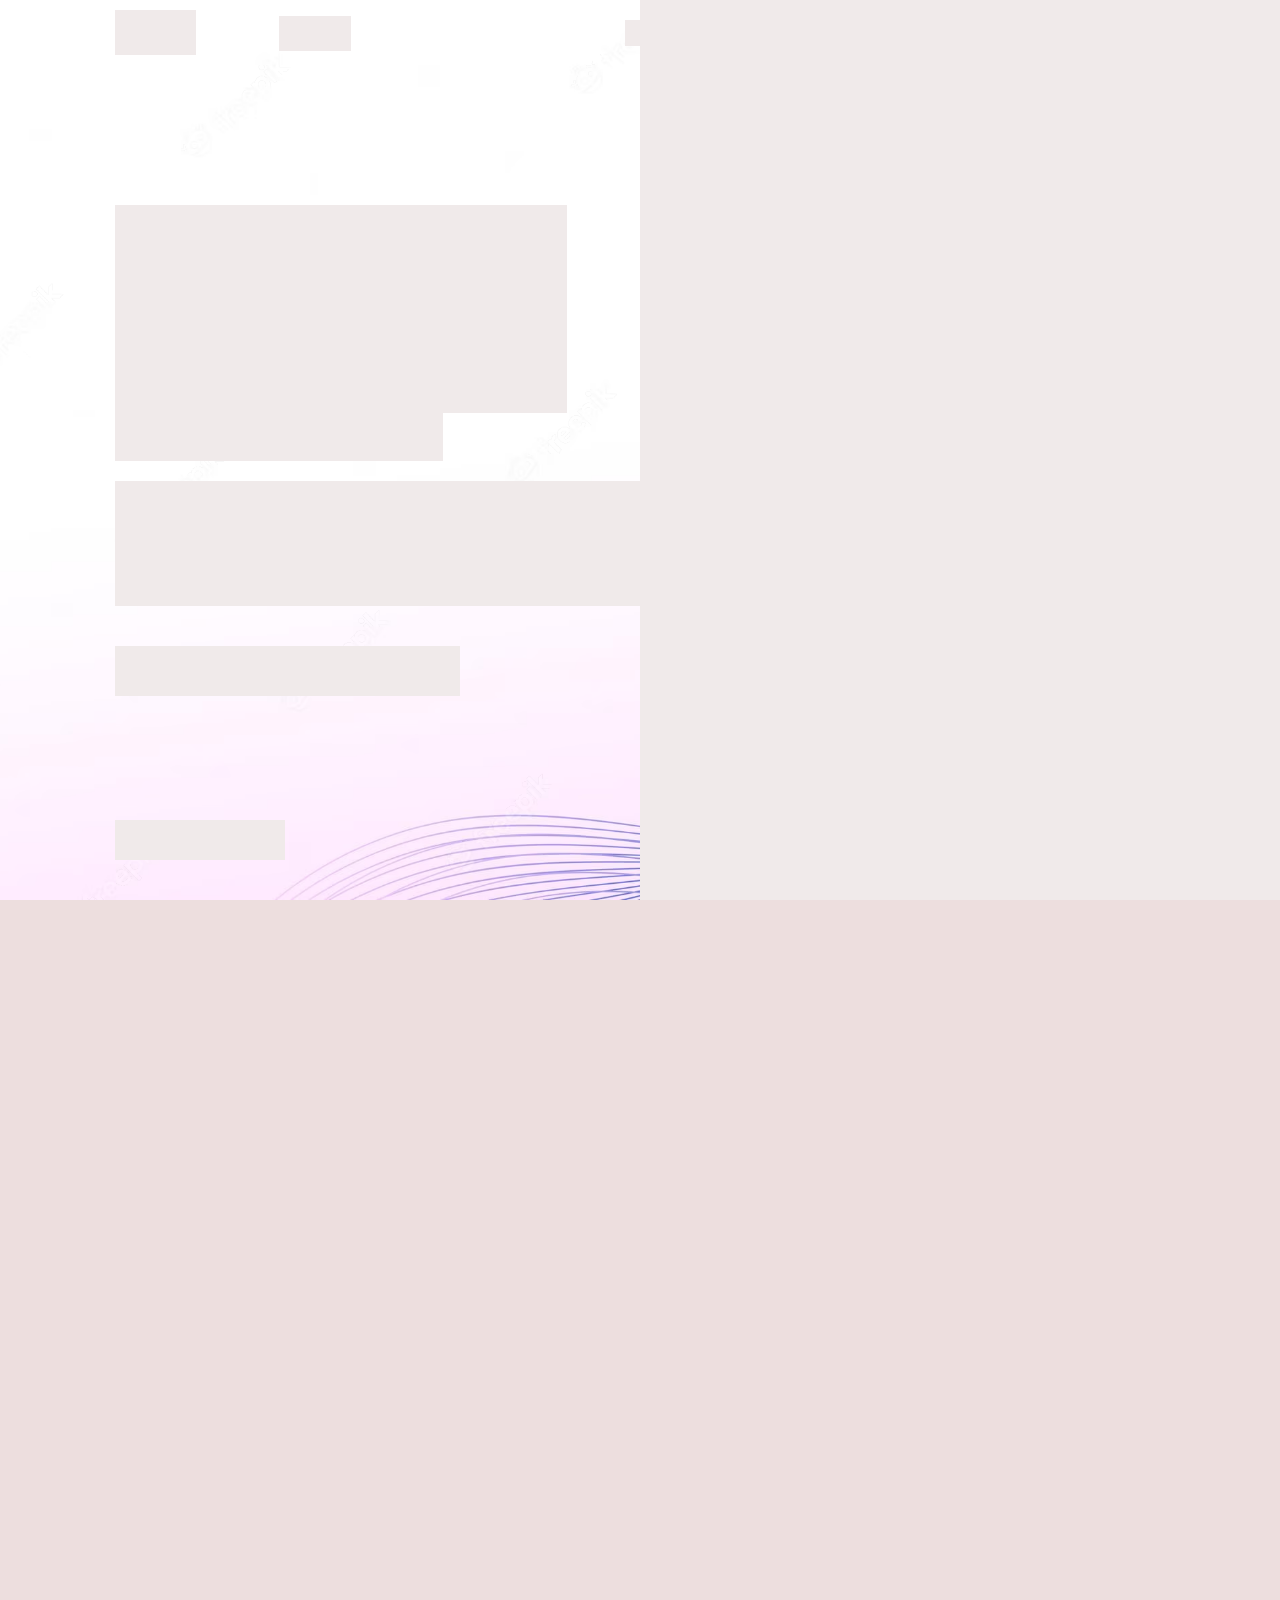
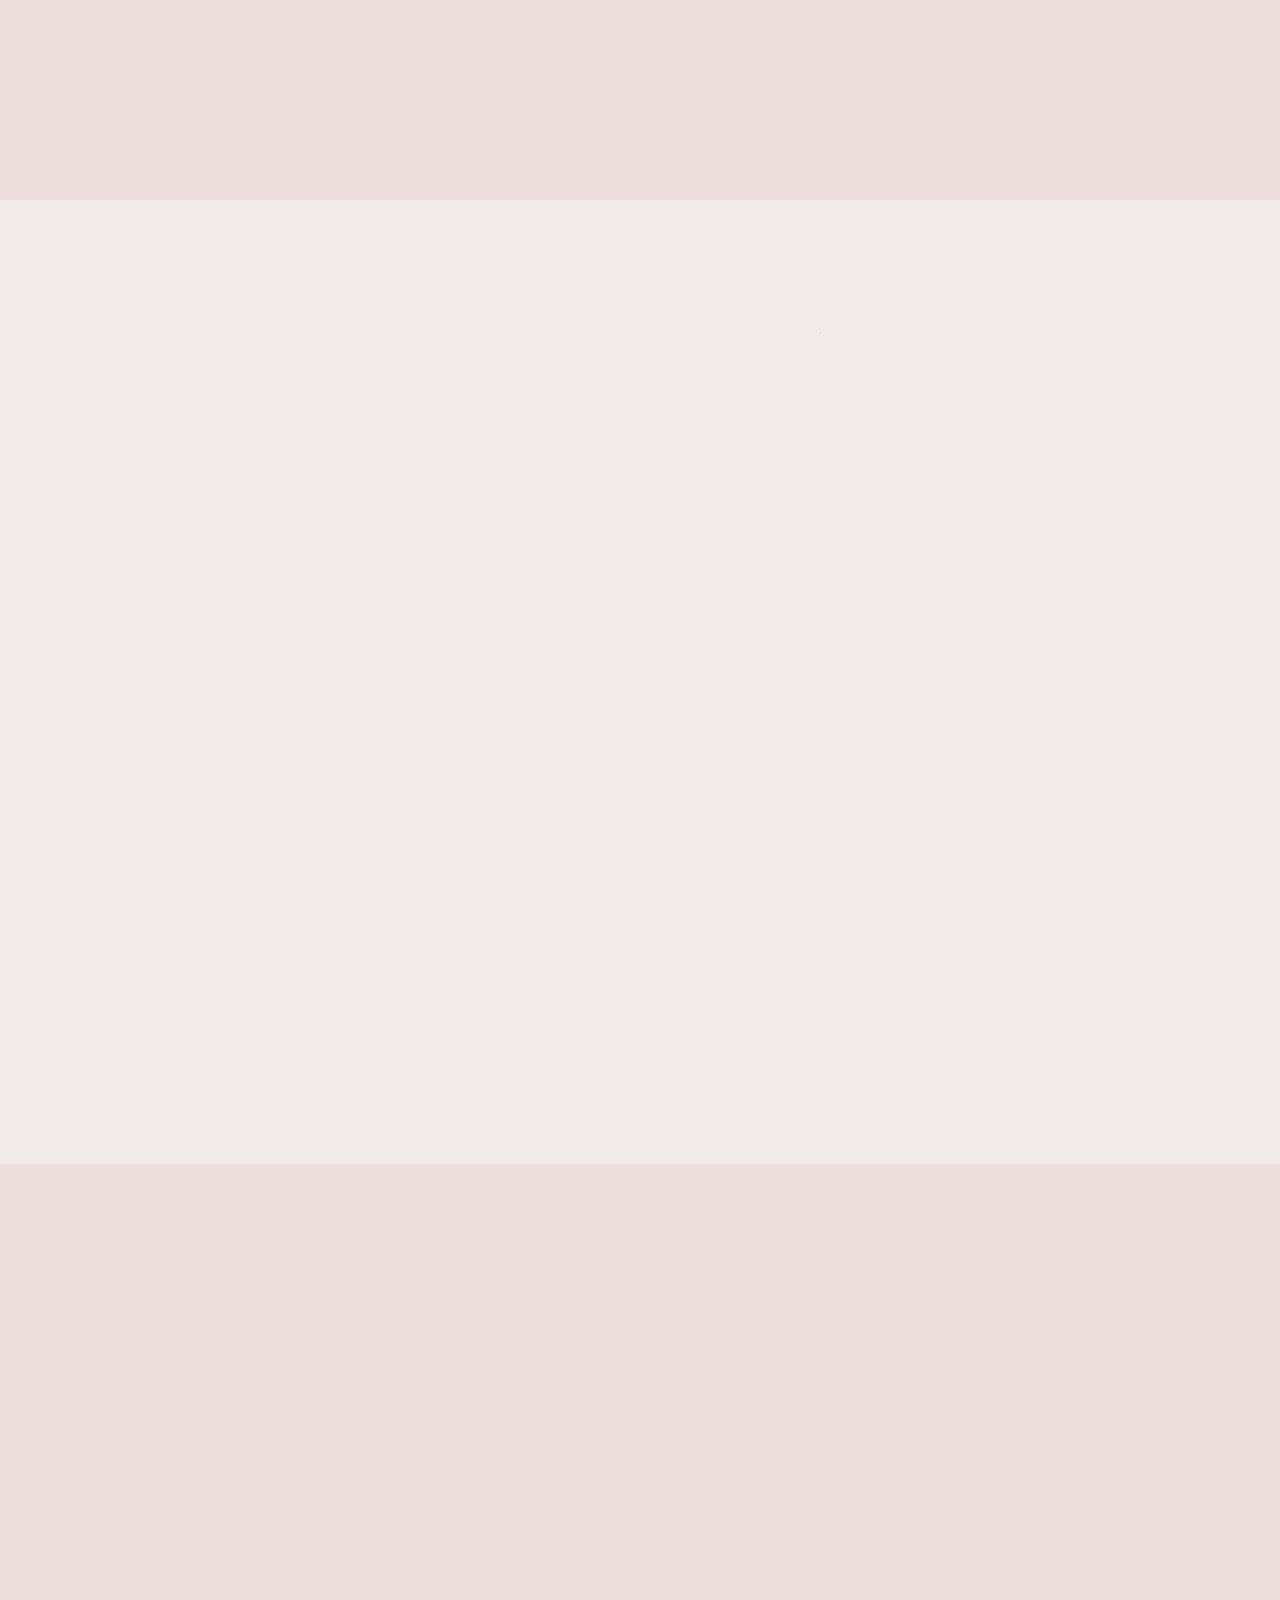
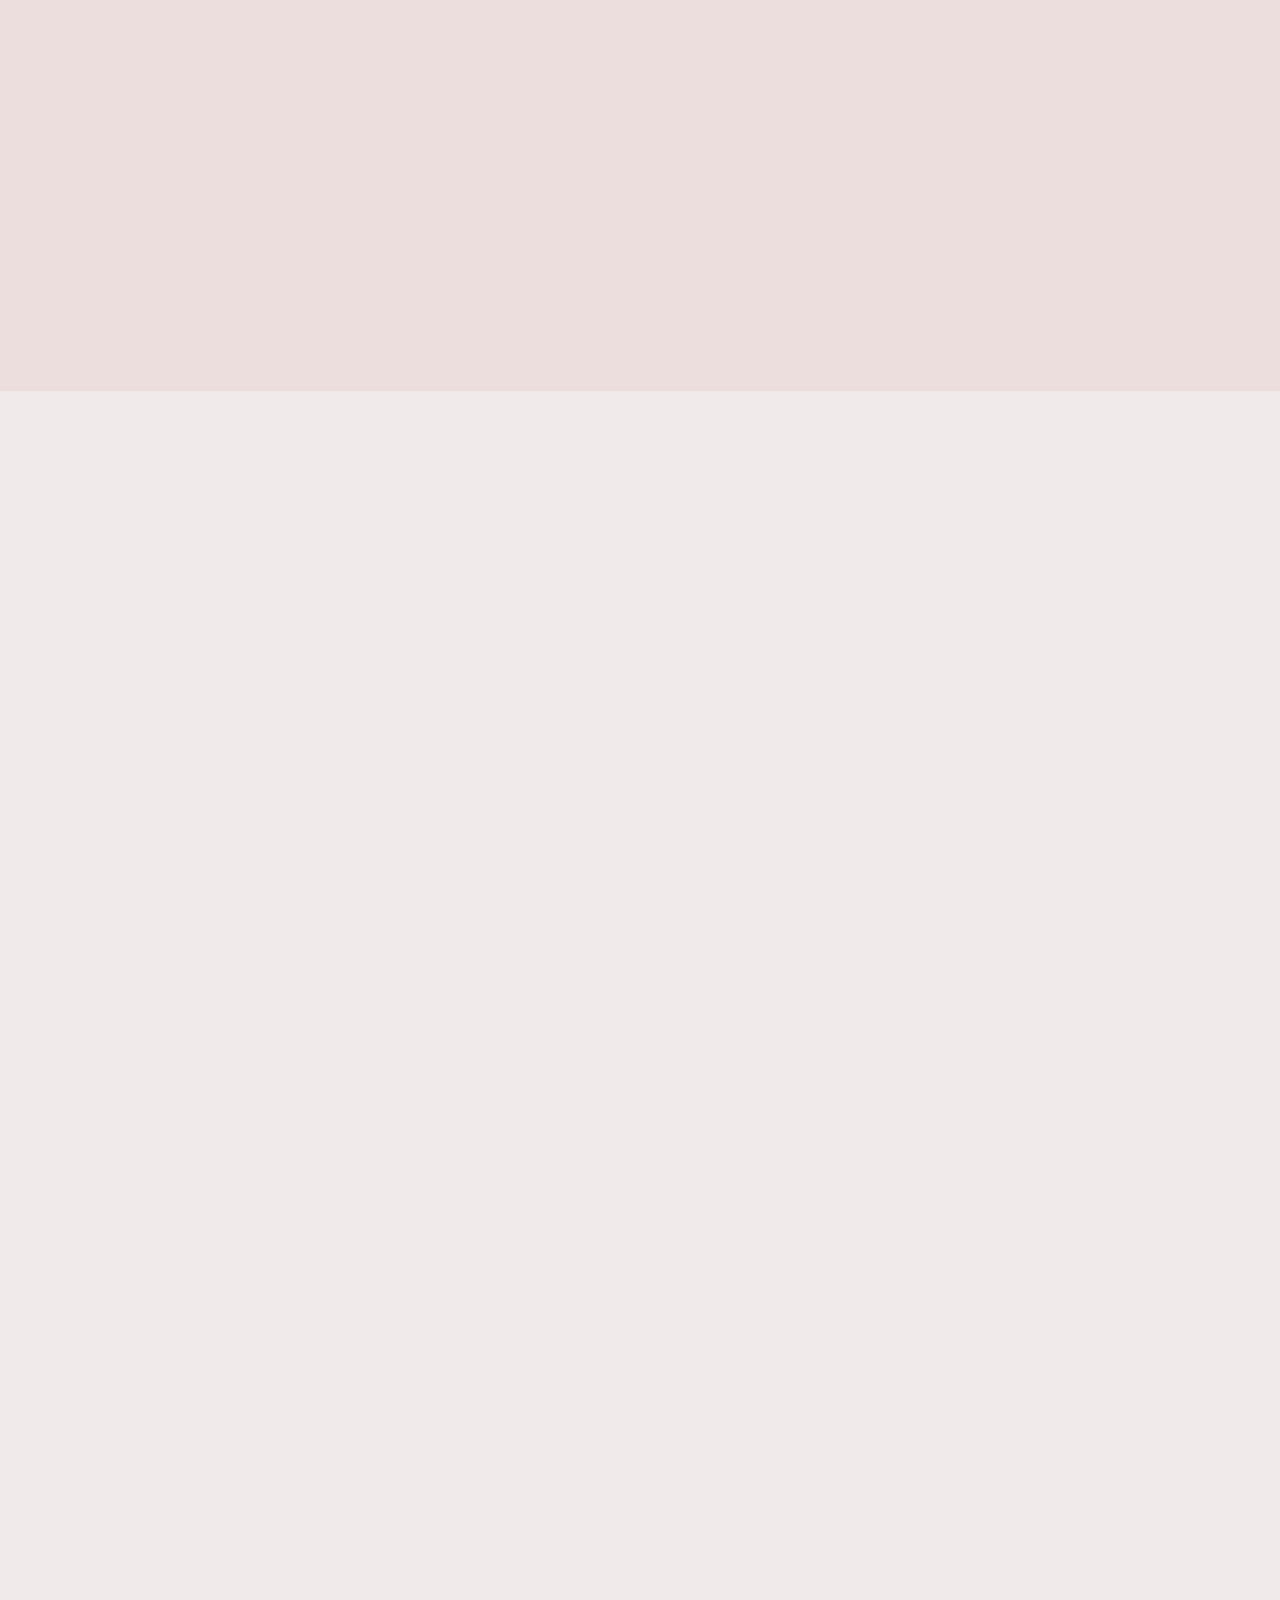
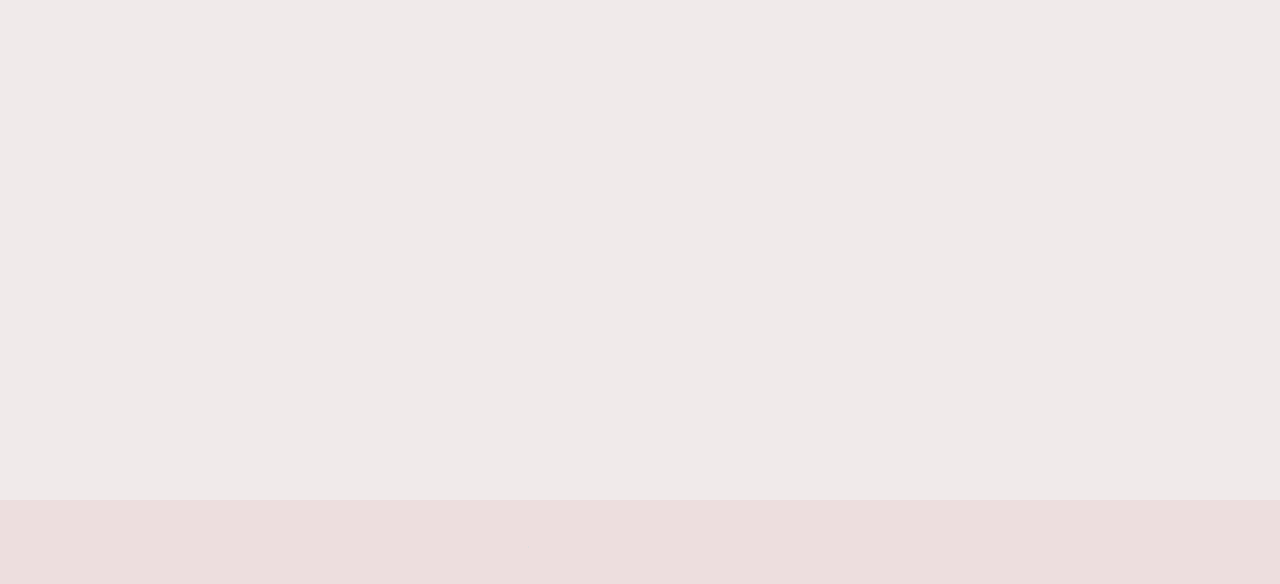
==== index.html @ b1af8d08 "index.html" ====
<!DOCTYPE html>
<html lang="en">
  <head>
    <meta charset="UTF-8" />
    <meta http-equiv="X-UA-Compatible" content="IE=edge" />
    <meta name="viewport" content="width=device-width, initial-scale=1.0" />
    <title>IBRAHIM ALI</title>
    <link rel="stylesheet" href="style.css" class="stylesheet-1" />
    <link rel="stylesheet" href="slides.css" />
    <link rel="stylesheet" href="projects.css" />
    
    <link rel="icon" type="png" href="logo-2.png"/>
    <!--Box icons-->
    <link
      href="https://unpkg.com/boxicons@2.1.4/css/boxicons.min.css"
      rel="stylesheet"
    />
  </head>
  
  <body>
    <!-- header design-->
    <header class="header">
      <a href="https://buy.stripe.com/5kAaGK6sV4pjaUo001" class="logo">
        <button class="logo-btn">Donate <i class="bx bx-smile"></i></button>

        <span class="animate" style="--i: 1"></span>
      </a>

      <div class="theme-toggle-1">
        <div class="theme-toggle">
          <div class="theme-icon" onclick="theme()">
            <i class="bx bx-sun"></i>
          </div>
          <div class="theme-icon" onclick="theme()">
            <i class="bx bx-moon"></i>
          </div>
          <span class="theme-before"></span>
          <span class="animate" style="--i: 2"></span>
        </div>
      </div>

      <div class="bx bx-menu" id="menu-icon">
        <span class="animate" style="--i: 3"></span>
      </div>

      <nav class="navbar">
        <a href="#home" class="active">Home</a>
        <a href="#about">About</a>
        <a href="#education">Bio</a>
        <a href="#skills">skills</a>
        <a href="#projects">Projects</a>
        <a href="#contact">Contact</a>

        <span class="active-nav"></span>
        <span class="animate" style="--i: 3"></span>
      </nav>
    </header>

    <!--Home section design-->

    <section class="home show-animate" id="home">
      <div class="home-content">
        <h1>
          Hi,I'm<br /><span>Ibrahim Ali</span>
          <span class="animate" style="--i: 2"></span>
        </h1>
        <div class="text-animate">
          <h3>Frontend Developer</h3>
          <span class="animate" style="--i: 3"></span>
        </div>
        <p>
          I'm a frontend software developer with experience in HTML, CSS and
          JavaScript. I'm a quick learner and collaborate closely with clients
          to create efficient, scalable, and user-friendly solutions that solve
          real-world problems.<br />Let's work together to bring your website
          ideas to life!
          <span class="animate" style="--i: 4"></span>
        </p>

        <div class="btn-box">
          <a href="#" class="btn"
            >My Resume</a
          >
          <a href="https://api.whatsapp.com/send?phone=251923609616" class="btn"
            >Let's Talk</a
          >
          <span class="animate" style="--i: 5"></span>
        </div>
      </div>
      <div class="home-sci">
        <a href="https://www.facebook.com/IbrahimInnovations"
          ><i class="bx bxl-facebook"></i
        ></a>
        <a href="https://www.linkedin.com/in/ibrahim-ali-925a35223"
          ><i class="bx bxl-linkedin"></i
        ></a>
        <a href="https://www.instagram.com/ibrahiminnovations"
          ><i class="bx bxl-instagram"></i
        ></a>
        <span class="animate" style="--i: 6"></span>
      </div>

      <div class="home-imgHover"></div>
      <span class="animate home-img" style="--i: 3"></span>
      <span class="opacity-sp"></span>
    </section>

    <!--about section design-->
    <section class="about" id="about">
      <h2 class="heading">
        About <span>Me.</span>
        <span class="animate scroll" style="--i: 1"></span>
      </h2>
      <div class="about-img">
        <img src="Profile-1.png" alt="" />
        <span class="circle-spin"></span>
        <span class="animate scroll" style="--i: 2"></span>
      </div>
      <div class="about-content">
        <h3 class="">
          Drone Developer!<span class="animate scroll" style="--i: 3"></span>
        </h3>

        <p>
          In addition to developing fully responsive modern websites, I'm also a
          drone developer and innovator. I have completed 28 innovations
          including RF water
          <!-- <span class="about-hid-text" style="visibility: hidden"
            >and soap</span
          > -->
          and soap dispenser sensor and developed five different types of
          autonomous drones: a V-shape, a quadcopter, a hexacopter, and a<!-- <span
            class="about-hid-text"
            style="visibility: hidden"
            >and soap</span
          > -->
          solar-powered VTOL hybrid drone.
          <span class="animate scroll" style="--i: 5"></span>
        </p>
        
        <div class="btn-box btns">
          <a href="https://t.me/IBRAHIM_ALIY" class="btn">Read More</a>
          <span class="animate scroll" style="--i: 7"></span>
        </div>
      </div>
    </section>

    <!--education section design-->
    <section class="education" id="education">
      <h2 class="heading">
        My <span>Journey</span
        ><span class="animate scroll" style="--i: 1"></span>
      </h2>

      <div class="education-row">
        <div class="education-column">
          <h3 class="title">
            Education<span class="animate scroll" style="--i: 2"></span>
          </h3>
          <div class="education-box">
            <div class="education-content">
              <div class="content">
                <div class="year">
                  <i class="bx bxs-calendar"></i> 2012 - 2016
                </div>
                <h3>Primary School - Geez Academy</h3>
                <p>
                  3rd place winner of the sub-city innovation competition at
                  Geez Academy.<span style="visibility: hidden"
                    >I took a Mobile and Computer maintenance course and course
                    and
                  </span>
                </p>
              </div>
            </div>

            <div class="education-content">
              <div class="content">
                <div class="year">
                  <i class="bx bxs-calendar"></i> 2016 - 2020
                </div>
                <h3>Secondary School - Millennium</h3>
                <p>
                  2nd place winner in an educational competition that included
                  participants from all sections in grade 10 in 2018.<span
                    style="visibility: hidden"
                  >
                    I took a Mobile and Computer maintenance course and
                    maintenance</span
                  >
                </p>
              </div>
            </div>

            <div class="education-content">
              <div class="content">
                <div class="year">
                  <i class="bx bxs-calendar"></i> 2022 - Present
                </div>
                <h3>Bachelor's Degree - Samsun University</h3>
                <p>
                  Currently, I am pursuing a degree in Software Engineering at
                  SAMSUN University in Turkey.<span style="visibility: hidden">
                    I took a Mobile and Computer maintenance course and
                    maintenance course and
                  </span>
                </p>
              </div>
            </div>
            <span class="animate scroll" style="--i: 3"></span>
          </div>
        </div>

        <div class="education-column">
          <h3 class="title">
            Experience<span class="animate scroll" style="--i: 5"></span>
          </h3>
          <div class="education-box">
            <div class="education-content">
              <div class="content">
                <div class="year">
                  <i class="bx bxs-calendar"></i> 2017 - 2018
                </div>
                <h3>Maintenance - Satcom</h3>
                <p>
                  I took a Mobile and Computer maintenance course and
                  successfully passed the COC exam in Addis Ababa, Ethiopia, in
                  2019.
                </p>
              </div>
            </div>

            <div class="education-content">
              <div class="content">
                <div class="year">
                  <i class="bx bxs-calendar"></i> 2019 - 2022
                </div>
                <h3>Drone developing & piloting</h3>
                <p>
                  I learned drone development and practiced drone piloting on my
                  own. After iterating the main design more than 7 times and
                  experiencing over 10 crashes, I successfully built my first
                  drone.
                </p>
              </div>
            </div>

            <div class="education-content">
              <div class="content">
                <div class="year">
                  <i class="bx bxs-calendar"></i> 2017 - 2020
                </div>
                <h3>Web Developer - Coding</h3>
                <p>
                  Unlike developing websites solely using WORDPRESS, I possess
                  the skills to develop websites using modern web development
                  programming languages, including the latest CSS.
                </p>
              </div>
            </div>
            <span class="animate scroll" style="--i: 6"></span>
          </div>
        </div>
      </div>
    </section>

    <!--skills section design-->
    <section class="skills" id="skills">
      <div class="number-activator"></div>
      <h2 class="heading">
        My <span>Skills</span
        ><span class="animate scroll" style="--i: 1"></span>
      </h2>

      <div class="skills-row">
        <div class="skils-column">
          <h3 class="title">
            HTML<span class="animate scroll" style="--i: 1.7"></span>
          </h3>

          <div class="skill-box">
            <div class="skills-content">
              <!--Circle design -->
              <!--Circle design -->
              <div class="circle-container">
                <div class="outer-circle">
                  <div class="inner-circle">
                    <div id="number-circle1">98%</div>
                  </div>
                </div>

                <svg xmlns="http://www.w3.org/2000/svg" version="1.1">
                  <defs>
                    <linearGradient id="GradientColor">
                      <stop offset="0%" stop-color="#e91e63" />
                      <stop offset="100%" stop-color="#673ab7" />
                    </linearGradient>
                  </defs>
                  <circle
                    class="circle-1"
                    cx="50%"
                    cy="50%"
                    stroke-linecap="round"
                  />
                </svg>
              </div>
            </div>

            <span class="animate scroll" style="--i: 2"></span>
          </div>
        </div>

        <div class="skils-column">
          <h3 class="title">
            CSS<span class="animate scroll" style="--i: 3.7"></span>
          </h3>
          <div class="skill-box">
            <div class="skills-content">
              <div class="circle-container">
                <div class="outer-circle">
                  <div class="inner-circle">
                    <div id="number-circle2">93%</div>
                  </div>
                </div>

                <svg xmlns="http://www.w3.org/2000/svg" version="1.1">
                  <defs>
                    <linearGradient id="GradientColor">
                      <stop offset="0%" stop-color="#e91e63" />
                      <stop offset="100%" stop-color="#673ab7" />
                    </linearGradient>
                  </defs>
                  <circle
                    class="circle-2"
                    cx="50%"
                    cy="50%"
                    stroke-linecap="round"
                  />
                </svg>
              </div>
            </div>

            <span class="animate scroll" style="--i: 4"></span>
          </div>
        </div>

        <div class="skils-column">
          <h3 class="title">
            JavaScript<span class="animate scroll" style="--i: 5.7"></span>
          </h3>
          <div class="skill-box">
            <div class="skills-content">
              <div class="circle-container">
                <div class="outer-circle">
                  <div class="inner-circle">
                    <div id="number-circle3">91%</div>
                  </div>
                </div>

                <svg xmlns="http://www.w3.org/2000/svg" version="1.1">
                  <defs>
                    <linearGradient id="GradientColor">
                      <stop offset="0%" stop-color="#e91e63" />
                      <stop offset="100%" stop-color="#673ab7" />
                    </linearGradient>
                  </defs>
                  <circle
                    class="circle-3"
                    cx="50%"
                    cy="50%"
                    stroke-linecap="round"
                  />
                </svg>
              </div>
            </div>

            <span class="animate scroll" style="--i: 6"></span>
          </div>
        </div>
      </div>

      <h2 class="testimonials">
        Testimonials<span class="animate scroll" style="--i: 7"></span>
      </h2>

      <div class="testim-container">
        <div class="testim-slides">
          <div class="slider">
            <div class="slider-element">
              <img src="seifu.jpeg" />
              <div>
                <h2>Seifu Fantahun</h2>
                <p>
                  I hope that you will achieve great success in the future and
                  we will meet again.
                </p>
              </div>
              <span class="animate scroll" style="--i: 8"></span>
            </div>

            <div class="slider-element">
              <img src="ustaz.jpg" />
              <div>
                <h2>Ustaz Bedru</h2>
                <p>Stay strong. You can contact me whenever you want.</p>
              </div>
              <span class="animate scroll" style="--i: 9"></span>
            </div>

            <div class="slider-element">
              <img src="faruq.jpeg" />
              <div>
                <h2>Faruq Mubarek</h2>
                <p>
                  I know you will not stop untill you see "Made in Ethiopia" on
                  a man carring drones.
                </p>
              </div>
              <span class="animate scroll" style="--i: 10"></span>
            </div>
          </div>
        </div>
      </div>
    </section>

    <!--Projects Section-->
    <section class="projects" id="projects">
      <div class="projects-container">
        <h2 class="heading">
          My <span>Projects</span
          ><span class="animate scroll" style="--i: 1"></span>
        </h2>

        <div class="tilts-container">
          <div class="work-card-div">
            <div class="work-card" data-tilt>
              <a href="https://t.me/IBRAHIM_ALIY" class="telegram"
                ><i class="bx bxl-telegram"></i
              ></a>
              <h1>V-Shape Drone</h1>
              <p>
                My initial drone was a V-shaped model, capable of collecting and
                storing corona virus samples in a coded format. It can measure
                temperatures of individuals up to one kilometer away and can
                store twenty samples at a time.The 2nd drone was...
                <a href="https://fb.watch/kx_Jqh6xqC/"
                  >See&nbsp;the&nbsp;video</a
                >
              </p>
              <img src="project-1.jpg" />
            </div>
            <span class="animate scroll" style="--i: 2"></span>
          </div>

          <div class="work-card-div">
            <div class="work-card" data-tilt>
              <a href="https://t.me/IBRAHIM_ALIY" class="telegram"
                ><i class="bx bxl-telegram"></i
              ></a>
              <h1>The 3rd drone</h1>
              <p>
                The 3rd drone I created is an Agricultural Drone equipped with
                numerous modern features. It utilize use Google Maps and
                autonomously complete assigned tasks at designated locations and
                returns to its takeoff point on its own. When there was a swarm
                of locusts in our country, I contributed...
                <a href="https://fb.watch/kx_MVcKKcO/"
                  >See&nbsp;the&nbsp;video</a
                >
              </p>
              <img src="project-2.jpg" />
            </div>
            <span class="animate scroll" style="--i: 3"></span>
          </div>

          <div class="work-card-div">
            <div class="work-card" data-tilt>
              <a href="https://t.me/IBRAHIM_ALIY" class="telegram"
                ><i class="bx bxl-telegram"></i
              ></a>
              <h1>The 5th Drone</h1>
              <p>
                <span>Inn NAME<br /></span>
                This solar-powered VTOL hybrid unmanned drone boasts an advanced
                flight control system, remote control up to 10Km or 22 Km from a
                ground station.Its endurance ranges from 8 to 23 hours,
                utilizing multiple batteries and swapping batteries in mid-air
                to recharge depleted ones with solar power without the need for
                landing. It transmits crucial data including, precise...<!-- Alt and Lat coordinates,live video, battery/fuel consumption and
                remaining capacity. With solar energy integration, the drone
                charges in-flight through flexible collectors on its wings.-->
                <a
                  href="https://m.facebook.com/story.php?story_fbid=pfbid02X5nJyvfYrJtr763Ei3P73SrwGuKvxVYtKTn78rsyDcuZzag7DxNUwEvvnH4Uk5w5l&id=100082742832420&mibextid=Nif5oz"
                  >Read more</a
                >
              </p>
              <img src="project-3.jpg" />
            </div>
            <span class="animate scroll" style="--i: 4"></span>
          </div>
        </div>
      </div>
    </section>

    <!--contact section design-->
    <section class="contact" id="contact">
      <h2 class="heading">
        Contact <span>Me!</span
        ><span class="animate scroll" style="--i: 1"></span>
      </h2>

      <form onsubmit="reciveFromMyWeb(); reset(); return false;" action="#">
        <div class="input-box">
          <div class="input-field input-name">
            <input
              class="full-name"
              type="text"
              placeholder="Full Name"
              required
            />
            <span class="focus"></span>
          </div>

          <div class="input-field">
            <input
              class="email-address"
              type="email"
              placeholder="Email Address"
              required
            />
            <span class="focus"></span>
          </div>

          <span class="animate scroll" style="--i: 3"></span>
        </div>

        <div class="input-box">
          <div class="input-field">
            <input
              class="mobile-number"
              type="number"
              placeholder="Mobile Number"
              required
            />
            <span class="focus"></span>
          </div>

          <div class="input-field">
            <input
              class="email-subject"
              type="text"
              placeholder="Email Subject"
              required
            />
            <span class="focus"></span>
          </div>

          <span class="animate scroll" style="--i: 5"></span>
        </div>

        <div class="textarea-field">
          <textarea
            name=""
            class="users-message"
            cols="30"
            rows="10"
            placeholder="Your Message"
            required
          ></textarea>
          <span class="focus"></span>

          <span class="animate scroll" style="--i: 7"></span>
        </div>

        <div class="btn-box btns">
          <button type="submit" class="btn">Submit</button>

          <span class="animate scroll" style="--i: 6"></span>
        </div>
      </form>

      <div class="pop-up" id="pop-up">
        <a><i class="bx bx-check"></i></a>
        <h2>Thank You!</h2>
        <p>Your message has been successfully submitted. Thanks!</p>
        <button type="button" onclick="closePopup();">OK</button>
      </div>
    </section>

    <!-- footer design-->
    <footer class="footer">
      <div class="footer-text">
        <p>Copyright &copy; 2023 by Ibrahim Ali | All Rights Reserved.</p>

        <span class="animate scroll" style="--i: 1"></span>
      </div>

      <div class="footer-iconTop">
        <a href="#home"><i class="bx bx-up-arrow-alt"></i></a>

        <span class="animate scroll" style="--i: 3"></span>
      </div>
    </footer>
  </body>

  <script src="script.js"></script>

  <script>
    /*    const themeTogg = document.querySelector(".theme-before");
    const opacityTogg = document.querySelector(".opacity-sp");
    let themeMode = localStorage.getItem("Mode");

    if (themeMode === "Light") {
      themeTogg.classList.remove("theme-after");
      document.body.classList.add("light-theme");
      opacityTogg.classList.add("opacity-sp2");
    }

    function theme() {
      themeMode = localStorage.getItem("Mode");

      if (themeMode !== "Light") {
        themeTogg.classList.remove("theme-after");
        document.body.classList.add("light-theme");
        opacityTogg.classList.add("opacity-sp2");
        localStorage.setItem("Mode", "Light");
        // console.log(themeMode);
      } else if (themeMode === "Light") {
        themeTogg.classList.add("theme-after");
        document.body.classList.remove("light-theme");
        opacityTogg.classList.remove("opacity-sp2");
        localStorage.setItem("Mode", null);
        // console.log(themeMode);
      }
      // console.log(themeMode);
    } */
  </script>

  <script type="text/javascript" src="vanilla-tilt.js"></script>
  <script src="https://smtpjs.com/v3/smtp.js"></script>
  <script>
    function reciveFromMyWeb() {
      Email.send({
        Host: "smtp.elasticemail.com",
        Username: "ibro.aliwa1@gmail.com",
        Password: "6D45B7FB2466B51E173E9EA810E81B4ACF0A",
        To: "ibro.aliwa@gmail.com",
        From: "ibrahimwebportifolio@gmail.com",
        Subject: document.querySelector(".email-subject").value,
        Body: `Name:\u00A0\u00A0${
          document.querySelector(".full-name").value
        }<br>
              Email Address:\u00A0\u00A0${
                document.querySelector(".email-address").value
              }<br>
              Mobile Number:\u00A0\u00A0${
                document.querySelector(".mobile-number").value
              }<br><br>
              Message:\u00A0\u00A0${
                document.querySelector(".users-message").value
              }`,
      }).then(/*(message) => alert(message),*/ openPopup());
    }
  </script>
  <script>
    /* Pop UP JS */
    const popUp = document.getElementById("pop-up");

    function openPopup() {
      popUp.classList.add("open-up");
    }
    function closePopup() {
      popUp.classList.remove("open-up");
    }
  </script>
</html>
---- style.css ----
@import url('https://fonts.googleapis.com/css2?family=Poppins:wght@300;400;500;600;700;800&display=swap');

 /* GENERAL */
  * {
    margin: 0;
    padding: 0;
    box-sizing: border-box;
    text-decoration: none;
    border: none;
    outline: none;
    scroll-behavior: smooth;
    font-family: 'Poppins', 'sans-serif';
  }

  /** General theme **/
  :root {
    --main-color: #915eff;
    --gradient1: linear-gradient(90deg, #915eff, darkblue);/*Not in use*/
    --gradient3: linear-gradient(101deg,#00dbde,#fc00ff);/* used by bx buttons */
    --gradient5: linear-gradient(90deg, #1d6eac, #9124c8);/*only by projects*/

    --g-color1: #1d6eac;/*used by bx social icons*/
    --g-color2: #9124c8;/*used by bx social icons*/
    --g-color3: #00dbde;/*used by bx prev webs border*/
    --g-color4: #fc00ff;/*used by bx prev webs border*/
  }
    .light-theme {
    --bg-color: #f0eaea;
    --bg-color-2: #eddede;
    --text-color: #12142c;
    --text-color-2: #2b678f; /** used by bx buttons */
    --gradient2: linear-gradient(#f2e9e9, #f2e9e9); /* projects & buttons background*/
  }

  .dark-theme {
    --bg-color: #000000;
    --bg-color-2-r: #12142c; /* original one */
    --bg-color-2: #1f2452;
    --text-color: #eddede;
    --text-color-2: white; /** used by bx buttons on hover*/
    --gradient2: linear-gradient(#000000, #000000); /* projects & buttons background*/
   }



  html {
    font-size: 62.5%;
    overflow-x: hidden;
    transition: 0.15s;
  }

  body {
    background: var(--bg-color);
    color: var(--text-color);
  }

  section {
    min-height: 100vh;
    padding: 10rem 9% 2rem;
  }

  /* <!-- header design--> */
  /* <!-- header design--> */
  .header {
    position: fixed;
    top: 0;
    left: 0;
    width: 100%;
    padding: 1rem 9%;
    background: transparent;
    display: flex;
    justify-content: space-between;
    align-items: center;
    z-index: 100;
    transition: 1s;
  }
  .header.sticky {
    background: var(--bg-color-2);
  }
  .logo{
    position: relative;
  }
  .logo-btn {
    padding: 1rem;
    background: var(--main-color);
    display: flex;
    align-items: center;
    border-radius: 2rem;
    color: white;
    font-weight: 600;
    font-size: 1.6rem;
    transition: .15s;
    cursor: pointer;
  }
  .logo-btn .bx {
    position: absolute;
    display: none;
    top: 27%;
    right: -5%;
    color: greenyellow;
    font-weight: 500;
    font-size: 2rem;
    transition: .3s;
  }
  .logo:hover .bx {
    display: inline-block;
    opacity: 1;
    right: 5%;
    animation: smileBlink 2s linear 1;
  }

  @keyframes smileBlink {
    0%,
    15% {
      opacity: 1;
    }
    20% {
      opacity: 0;
    }
    25%,
    30% {
      opacity: 1;
    }
    35% {
      opacity: 0;
    }
    40%,
    100% {
      opacity: 1;
    }
  }
  .logo:hover .logo-btn {
    padding-right: 3rem;
  }

  .theme-toggle-1 {
    position: absolute;
    left: 28rem; /*changed new*/
    border: .2rem solid var(--text-color);
    border-radius: 3rem;
    padding: .2rem .3rem;
    width: 7rem;
  }
  .theme-toggle {
    display: flex;
    gap: 1.6rem;
    justify-content: space-around;
    align-items: center;
    position: relative;
    font-size: 1.6rem;
    color: var(--bg-color);
  }

  .theme-before {
    position: absolute;
    content: '';
    top: 0;
    left: -1%;
    height: 100%;
    width: 40%;
    background: black;
    border: .2rem solid transparent;
    border-radius: 3rem;
    z-index: -1;
    transition: .5s;
  }

  .theme-after{
    position: absolute;
    content: '';
    top: 0;
    left: 60%;
    height: 100%;
    width: 40%;
    background: white;
    border: .2rem solid transparent;
    border-radius: 3rem;
    z-index: -1;
  }

  .theme-icon {
    cursor: pointer;
  }
  .theme-icon .bx-sun {
    color: white;
    display: block;
  }
  .theme-icon .bx-moon {
    color: black;
  }
  .navbar {
    position: relative;
  }

  .navbar a {
    font-size: 1.7rem;
    color: var(--text-color);
    font-weight: 500;
    margin-left: 3.5rem;
  }

  .navbar a:hover,
  .navbar a.active {
    color: var(--main-color);
  }

#menu-icon {
  position: relative;
  font-size: 3.6rem;
  color: var(--text-color);
  cursor: pointer;
  display: none;
}


/*Home section design*/
/*Home section design*/
.home {
  background-color: var(--bg-color);
  position: relative;
  display: flex;
  align-items: center;
  padding: 0 9%;
}
.home-Opacity .opacity-sp {
  content: '';
  position: absolute;
  top: 0;
  left: 0;
  right: 0;
  bottom: 0;
  background: url(bg-2.jpg);
  background-position: center;
  background-size: cover;
  animation: homeOpacity 3.5s linear 1;
  opacity: 1;
}
.opacity-sp2 {
  content: '';
  position: absolute;
  top: 0;
  left: 0;
  right: 0;
  bottom: 0;
  background: url(bg.png) !important;
  background-position: center !important;
  background-size: cover !important;
  animation: homeOpacity 3.5s linear 1 !important;
  opacity: 1;
}

@keyframes homeOpacity {
  0%,
  50%{
    opacity: 0;
  }
  90%{
    opacity: 1;
  }
}
.home-content {
  max-width: 60rem;
  z-index: 99;
}
.home-content h1 {
  position: relative;
  display: inline-block;
  font-size: 8rem;
  font-weight: 800;
  line-height: 1.3;
}
.home-content h1 span {
  color: var(--main-color);
}
.home-content .text-animate {
  position: relative;
  width: 32.8rem;
}
.home-content .text-animate h3 {
  font-size: 3.2rem;
  font-weight: 700;
  color: transparent;
  -webkit-text-stroke: .7px var(--text-color);
  background-image: linear-gradient(var(--text-color),var(--text-color));
  background-repeat: no-repeat;
  -webkit-background-clip: text;
  background-position: -33rem 0;
}

.home.show-animate .home-content .text-animate h3 {
  animation: homeBgText 8s linear infinite;
  animation-delay: 2s;

}
.home-content .text-animate h3::before {
  content: '';
  position: absolute;
  top: 0;
  left: 0;
  width: 0;
  height: 100%;
  border-right: 2px solid var(--text-color);
  z-index: -1;
}

.home.show-animate .home-content .text-animate h3::before {
  animation:   homeCursorText 8s linear infinite;
  animation-delay: 2s;
}

.home-content p {
  position: relative;
  font-size: 1.6rem;
  margin: 2rem 0 4rem;
}

.btn-box {
  position: relative;
  display: flex;
  justify-content: space-between;
  width: 34.5rem;
  height: 5rem;
}
.btn-box .btn {
  position: relative;
  display: inline-flex;
  justify-content: center;
  align-items: center;
  width: 15rem;
  height: 100%;
  border: .2rem solid var(--main-color);
  border-radius: .8rem;
  font-size: 1.8rem;
  font-weight: 600;
  letter-spacing: .1rem;
  color: var(--bg-color);
  z-index: 1;
  overflow: hidden;
  transition: .5s;
  background: transparent;
  transition: .15s;
}
.btn-box .btn:hover {
  color: var(--text-color);
}

.btn-box .btn:nth-child(2) {
  background: transparent;
  border: .2rem solid var(--main-color);
  color: var(--second-bg-color);
}
.btn-box .btn:nth-child(2):hover {
  color: var(--bg-color);
}
.btn-box .btn:nth-child(2):hover::before {
  width: 100%;
}
.btn-box .btn:nth-child(2)::before {
  width: 0;
  left: 0;
}
.btn-box .btn::before {
  content: '';
  position: absolute;
  top: 0;
  right: 0;
  width: 100%;
  height: 100%;
  background: var(--main-color);
  transition: .5s;
  z-index: -1;
}
.btn-box .btn:hover::before {
  width: 0;
}

.home-sci {
  position: absolute;
  bottom: 4rem;
  width: 170px;
  display: flex;
  justify-content: space-between;
}
.home-sci a {
  position: relative;
  display: inline-flex;
  justify-content: center;
  align-items: center;
  width: 40px;
  height: 40px;
  background: transparent;
  border: .2rem solid var(--main-color);
  border-radius: 50%;
  font-size: 20px;
  z-index: 1;
  overflow: hidden;
}
.home-sci a i {
  color: var(--main-color);
}

.home-sci a::before {
  position: absolute;
  content: '';
  top: 0;
  left: 0;
  width: 0;
  height: 100%;
  background: var(--main-color);
  z-index: -1;
  transition: .5s;
}
.home-sci a:hover i {
  color: #eddede;
}
.home-sci a:hover::before {
  width: 100%;
}
/* 
.home-imgHover {
  position: relative;
  top: 0;
  right: 0;
  width: 45%;
  height: 100%;
  background: red;
  transition: 3s;
}
.home-imgHover:hover {
  background: var(--bg-color);
  opacity: 0.7;
}
.home img {
  position: absolute;
  top: 39%;
  right: 17%;
  width: 10rem;
  z-index: 90;
} */


/* <!--about section design-->*/
/* <!--about section design-->*/
.about {
  background: var(--bg-color-2);
  display: flex;
  justify-content: center;
  align-items: center;
  flex-direction: column;
  gap: 2rem;
  padding-bottom: 6rem;
}
.heading {
  position: relative;
  font-size: 6rem;
  font-weight: 800;
  margin-bottom: 3rem;
  text-align: center;
} 
.heading span {
  color: var(--main-color);
}
.about-img {
  position: relative;
  width: 25rem;
  height: 25rem;
  display: flex;justify-content: center;
  align-items: center;
}
.about-img img {
  width: 90%;
  border-radius: 50%;
  border: .2rem solid var(--main-color); /*
  margin-top: -40px;*/
}
.about-img .circle-spin{
  position: absolute;
  top: 50%;
  left: 50%;
  transform: translate(-50%, -50%) rotate(0);
  width: 100%;
  height: 100%;
  border-radius: 50%;
  border-top: .2rem solid var(--bg-color-2);
  border-bottom: .2rem solid var(--bg-color-2);
  border-left: .2rem solid var(--main-color);
  border-right: .2rem solid var(--main-color);
  animation: aboutSpiner 8s linear infinite;
}
.about-content {
  text-align: center;
}
.about-content h3 {
  position: relative;
  display: inline-block;
  font-size: 2.6rem;
}
.about-content p {
  position: relative;
  font-size: 1.6rem;
  margin: 2rem 0 3rem;
}

.btn-box.btns {
  display: inline-block;
  width: 15rem; 
}/**
.btn-box.btns a::before {
  background: var(--gradient2),var(--gradient3);
}**/


/* <!--education section design-->*/
/* <!--education section design-->*/
.education {
  display: flex;
  justify-self: center;
  align-items: center;
  flex-direction: column;
  min-height: auto;
  padding-bottom: 5rem;
}
.education .education-row {
  display: flex;
  flex-wrap: wrap;
  gap: 5rem;
}
.education .education-column {
  flex: 1 1 40rem;
}
.education-column .title {
  position: relative;
  display: inline-block;
  font-size: 2.5rem;
  margin: 0 0 1.5rem 2rem;
}
.education-column .education-box {
  position: relative;
  border-left: .2rem solid var(--main-color);
}

.education-box  .education-content  {
  position: relative;
  padding-left: 2rem;
}

.education-box  .education-content::before {
  content: '';
  position: absolute;
  top: 0;
  left: -1.1rem;
  width: 2rem;
  height: 2rem;
  background: var(--main-color);
  border-radius: 50%;
}

.education-content .content {
  position: relative;
  padding: 1.5rem;
  border: .2rem solid var(--main-color);
  border-radius: .6rem;
  margin-bottom: 2rem;
}

.education-content .content::before {
  content: '';
  position: absolute;
  top: 0;
  left: 0;
  width: 0;
  height: 100%;
  background: var(--bg-color-2);
  overflow: hidden;
  z-index: -1;
  transition: .5s;
}
.education-content .content:hover::before {
  width: 100%;
}

.education-content .content .year {
  font-size: 1.5rem;
  color: var(--main-color);
  padding-bottom: .5rem;
}
.education-content .content .year i {
  padding-right: .5rem;
}

.education-content .content h3 {
  font-size: 2rem;
}

.education-content .content p {
  font-size: 1.6rem;
  padding-top: 1rem;
}


/*<!--skills section design-->*/
/*<!--skills section design-->*/
.skills {
  min-height: auto;
  padding: 6rem 0% 2rem;
  background: var(--bg-color-2);
}
.skills .heading {
  display: inline-block;
  left: 50%;
  transform: translateX(-50%);
  /* margin-bottom: 0rem; changed*/
}

.skills .skills-row {
  display: flex;
  flex-wrap: wrap;
  gap: 4rem 11%;
  padding: 0 6% 0;
  justify-content: center;
}

.skills-row .skils-column {
  /*flex: 1;*/
  max-width: 54%;
  text-align: center;
}

.skils-column .title {
  position: relative;
  display: inline-block;
  font-size: 2.5rem;
  margin: 0 0 0.5rem;
}
.skils-column .skill-box {
  position: relative;
}

.skill-box .skills-content {
  background: transparent;
  position: relative;
  /*border: .2rem solid var(--main-color);*/
  border-radius: .6rem;
  padding: 1.5rem 1.5rem;
  z-index: 1;
  overflow: hidden;
  width: fit-content;
}/*
.skill-box .skills-content::before {
  content: '';
  position: absolute;
  top: 0;
  left: 0;
  width: 0;
  height: 100%;
  background: var(--bg-color);
  z-index: -1;
  transition: .5s;
}
.skill-box .skills-content:hover::before {
  width: 100%;
} */
.circle-container {
  position: relative;
  /*background: yellowgreen;*/
}
.outer-circle {
  width: fit-content;
  height: fit-content;
  border-radius: 50%;
  padding: 18px;
  box-shadow: 0px 0px 0px 0px rgba(0, 0, 0, 0.15),
    -2px -3px 10px -1px rgba(118, 31, 162, 0.7);/*
    border: .05rem solid var(--g-color2);*/
}
.inner-circle {
  width: 120px;
  height: 120px;
  display: flex;
  align-items: center;
  justify-content: center;
  border-radius: 50%;/*
  border: .1rem solid var(--g-color2);*/
  box-shadow: inset 4px 4px 6px -1px rgba(0, 0, 0, 0.2),
    inset -4px -4px 6px -1px rgba(136, 40, 185, 0.7),
    -0.5px -0.5px 0px rgb(127, 48, 145),
    0.5px 0.5px 0px rgba(0, 0, 0, 0.15),
    0px 12px 10px -10px rgba(0, 0, 0, 0.05);
  /*background: red;*/
}
.inner-circle div {
  visibility: hidden;
  font-size: 2.5rem;
  color: var(--text-color1);
}
circle {
  fill: none;
  stroke: url(#GradientColor);
  stroke-width: 19px;
  stroke-dasharray: 430;
  stroke-dashoffset: 430;
  r: 69px;
}
.circle-animate #number-circle1 {
  animation: animNumb-1 3s linear forwards;
}
.circle-animate #number-circle2 {
  animation: animNumb-1 3.5s linear forwards;
}
.circle-animate #number-circle3 {
  animation: animNumb-1 4s linear forwards;
}


.circle-animate .circle-1 {
  animation: animCircle-1 3s linear forwards;
}
.circle-animate .circle-2 {
  animation: animCircle-2 3.5s linear forwards;
}
.circle-animate .circle-3 {
  animation: animCircle-3 4s linear forwards;
}
.circle-animate .circle-4 {
  animation: animCircle-4 3s linear forwards;
}
.circle-animate .circle-5 {
  animation: animCircle-5 3s linear forwards;
}
/* take it down later*/
@keyframes animCircle-1 {
  0%,10%,30%{
    stroke-dashoffset: 430;
  }
  100% {
    stroke-dashoffset: 20; /* 98%  changed*/
  }
}
@keyframes animCircle-2 {
  0%,40%{
    stroke-dashoffset: 430;
  }
  100% {
    stroke-dashoffset: 30.1; /* 93% changed*/
  }
}
@keyframes animCircle-3 {
  0%,50%{
    stroke-dashoffset: 430;
  }
  100% {
    stroke-dashoffset: 38.7; /* 91% changed*/
  }
}


@keyframes animNumb-1 {
  0%,40%{
    visibility: hidden;
    transform: scale(.1);
  }
  100%{
    visibility: visible;
    transform: scale(1);
  }
}
/* take it down later*/


svg {
  position: absolute;
  display: flex;
  top: 0;
  left: 0;
  width: 100%;
  height: 100%;
}


/* <!--contact section design--> */
/* <!--contact section design--> */
.contact {
  position: relative;
  min-height: auto;
  padding-bottom: 7rem;
}
.contact h2 {
  display: inline-block;
  left: 50%;
  transform: translateX(-50%);
}

.contact form {
  max-width: 70rem;
  margin: 0 auto;
  text-align: center;
  /**margin-left: 0;**/
}
.contact form .input-box {
  position: relative;
  display: flex;
  justify-content: space-between;
  flex-wrap: wrap;
}
.contact form .input-box .input-field {
  position: relative;
  width: 49%;
  margin: .8rem 0;
}
.contact form .input-box .input-field input,
.contact form .textarea-field textarea {
  width: 100%;
  height: 100%;
  padding: 1.5rem;
  font-size: 1.6rem;
  color: var(--text-color);
  background: transparent;
  border-radius: .6rem;
  border: .2rem solid var(--main-color);
}

.contact form .input-box .input-field input::placeholder,
.contact form .textarea-field textarea::placeholder {
  color: var(--text-color);
}

.contact form .focus {
  position: absolute;
  top: 0;
  left: 0;
  width: 0;
  height: 100%;
  background: var(--bg-color-2);
  border-radius: .6rem;
  z-index: -1;
  transition: .5s;
}
.contact form .input-box .input-field input:focus~.focus,
.contact form .input-box .input-field input:valid~.focus,
.contact form .textarea-field textarea:focus~.focus,
.contact form .textarea-field textarea:valid~.focus {
  width: 100%;
}

.contact form .textarea-field {
  position: relative;
  margin: .8rem 0 2.7rem;
  display: flex;
}
.contact form .textarea-field textarea {
  resize: none;
}

.contact form .btn-box.btns .btn {
  cursor: pointer;
}

/**For spining sphere**/

.contact .spere-container {
  position: absolute;
  top: 15%;
  left: 0;
  background: transparent;
  z-index: -1;

}

/*Contact popup*/
.pop-up {
  text-align: center;
  position: absolute;
  top: 20%;
  left: 50%;
  transform: translate(-50%, -50%) scale(0.1);
  width: 40rem;
  background-color: var(--bg-color-2);
  border-radius: 1rem;
  color: var(--text-color);
  visibility: hidden;
  transition: transform 0.4s, top 0.4s;
}

.open-up {
  visibility: visible;
  top: 50%;
  transform: translate(-50%, -50%) scale(1);
}
.contact .pop-up .bx {
  color: white;
  background: var(--main-color);
  border: 0.1rem solid transparent;
  border-radius: 50%;
  font-size: 10rem;
  margin-top: -4rem;
  margin-bottom: 2rem;
}
.contact .pop-up h2 {
  font-weight: 700;
  font-size: 3.3rem;
  margin-top: 2.5rem;
  transform: none;
  display: block;
}
.contact .pop-up p {
  margin-bottom: 3.5rem;
  font-size: 1.7rem;
}
.contact .pop-up button {
  width: 31rem;
  height: 5rem;
  margin-bottom: 2rem;
  color: white;
  background: var(--main-color);
  border-radius: 0.5rem;
  border-style: none;
  font-size: 2.2rem;
  cursor: pointer;
}
.contact .pop-up button:hover {
  transform: scale(1.01);
}


/* <!-- footer design--> */
/* <!-- footer design--> */
.footer {
  display: flex;
  position: relative;
  justify-content: space-between;
  align-items: center;
  flex-wrap: wrap;
  padding: 2rem 9%;
  background: var(--bg-color-2);
}

.footer-text,
.footer-iconTop {
  position: relative;
}

.footer-text p {
  font-size: 1.6rem;
}
.footer-iconTop a {
  position: relative;
  display: inline-flex;
  justify-content: center;
  align-items: center;
  padding: .8rem;
  background: var(--main-color);
  border: .2rem solid var(--main-color);
  border-radius: .6rem;
  z-index: 1;
  transition: .6s;
}
.footer-iconTop a:hover {
  padding-top: .4rem;
  padding-bottom: 1.2rem;
}

.footer-iconTop a::before {
  content: '';
  position: absolute;
  top: 0;
  left: 0;
  width: 0;
  height: 100%;
  background: var(--bg-color);
  z-index: -1;
  transition: .5s;
}
.footer-iconTop a:hover::before {
  width: 100%;
}
.footer-iconTop a i {
  font-size: 2.4rem;
  color: var(--bg-color);
}
.footer-iconTop a:hover i {
  color: var(--main-color);
}

/*ANIMATION RELOD AND SCROLL*/

.animate { /*gets only home and header*/
  position: absolute;
  top: 0;
  right: 0;
  width: 100%;
  height: 100%;
  background: var(--bg-color);
  z-index: 98;
}

.animate.home-img {
  width: 50%;
}

.logo .animate,
.theme-toggle-1 .animate,
.navbar .animate,
#menu-icon .animate,
.home.show-animate .animate{
  animation: showRight 1s ease forwards;
  animation-delay: calc(.3s * var(--i));
}
.theme-toggle-1 .theme-toggle .animate {
  right: -10%;
  width: 120%;
  height: 140%;
  top: -18%;
}

.animate.scroll { /* gets the rest ( sections exept the home swction ) */
  transition: 1s ease;
  transition-delay: calc(.3s / var(--i));
  animation: none;
}
.header.sticky .animate,
section:nth-child(3) .animate.scroll,/*B/C IT IS ANIMATE.SCROLL..GETS ALL EXEPT HOME & HEADER*/
section:nth-child(5) .animate.scroll,
.footer .animate.scroll {
  background: var(--bg-color-2);
}

.education .education-box .animate.scroll {
  width: 105%;
}
.skills .card .animate.scroll {
  width: 105%;
  height: 105%;
}

.about.show-animate .animate.scroll,
.education.show-animate .animate.scroll,
.skills.show-animate .animate.scroll,
.projects.show-animate .animate.scroll,
.contact.show-animate .animate.scroll,
.footer.show-animate .animate.scroll {
  transition-delay: calc(.3s * var(--i));
  width: 0;
}


/*BREAK POINTS */

@media (max-width: 1200px) {
  html {
    font-size: 55%;
  }
  .header .theme-toggle-1 {
    left: 26rem; /*changed new*/
  }
}

@media (max-width: 991px) {
  /*
  .header { 
    padding: 2rem 4%;
  }*/
  section {
    padding: 10rem 4% 2rem;
  }
  .header .theme-toggle-1 {
    left: 23rem; /*changed new*/
  }
  .home {
    padding: 0 4%;
  }
  .footer {
    padding: 2rem 4%;
  }
  .skills .skills-row {
    padding: 0 8%;
    gap: 4rem 0%;
    justify-content: space-between;
  }
} 

@media (max-width: 813px) {
  .header .theme-toggle-1 {
    left: 22rem; /*changed new*/
  }
  .skills .skills-row {
    padding: 0 5%;
}
}

@media (max-width: 768px) {
  .header {
    background: var(--bg-color);
  }
  .header .theme-toggle-1 {
    left: auto;
    right: 12.5rem;
  }
/*   .theme-icon .bx-sun {
    margin-bottom: -0.1rem;
    margin-right: -0.1rem;
  } */
  #menu-icon {
    display: block;
  }

  .navbar {
    position: absolute;
    top: 100%;
    left: -100%;
    width: 100%;
    padding: 1rem 4%;
    background: var(--main-color);
    box-shadow: 0 0.5rem 1rem rgba(0, 0, 0, .2);
    z-index: 1;
    transition: .25s ease;
    transition-delay: .25s;
  }

  .navbar.active {
    left: 0;
    transition-delay: 0s;

  }

  .navbar .active-nav {
    position: absolute;
    top: 0;
    left: -100%;
    width: 100%;
    height: 100%;
    background: var(--bg-color);
    border-top: .1rem solid rgba(0, 0, 0, .2);
    z-index: -1;
    transition: .25s ease;
    transition-delay: 0s;
  }
  .navbar.active .active-nav {
    left: 0;
    transition-delay: .25s;
  }

  .navbar a {
    display: block;
    font-size: 2rem;
    margin: 3rem 0;
    transform: translateX(-20rem);
    transition: .25s ease;
    transition-delay: 0s;
  }
  .navbar.active a {
    transform: translateX(0);
    transition-delay: .25s;
  }
  .home-content h1 {
    font-size: 7rem;
  }

  .home-imgHover {
    pointer-events: none;
    background: var(--bg-color);
    opacity: .6;
  }
  .skills .skills-row {
    gap: 0rem 0%;
    justify-content: space-evenly;
    padding: 0 1.1rem;
  }
  .inner-circle {
    width: 100px;
    height: 100px;
  }
  circle {
    stroke-dasharray: 360; /* changed */
    r: 58px;
  }
}

@media (max-width: 520px) {
  html {
    font-size: 50%;
  }
  .header .theme-toggle-1 {
    left: auto;
    right: 10.5rem;
  }
  .home-content h1 {
    font-size: 6.8rem;
    display: flex;
    flex-direction: column;
  }
  .home-sci {
    width: 160px;
  }
  .home-sci a {
    width: 38px;
    height: 38px;
  }
  .skills-row .skils-column {
    flex: 0;
    max-width:fit-content;
  }
}

@media (max-width: 462px) {
  .header .theme-toggle-1 {
    left: auto;
    right: 9.5rem;
  }
  .home-content h1 {
    font-size: 6rem;
  }
  .home-content {
    margin-top: -14rem;
  }
  .home-sci {
    bottom: 12rem;
  }
  .education {
    padding: 10rem 4% 5rem 5%;
  }
  .contact form .input-box .input-field {
    width: 100%;
  }
  .footer {
    flex-direction: column-reverse;
  }
  .footer p {
    margin-top: 2rem;
    margin-bottom: 2rem;
    text-align: center;
  }
}

@media (max-width: 371px) {
  .header .theme-toggle-1 {
    left: auto;
    right: 8rem;
  }
  .home {
    justify-content: center;
  }
  .home-content {
    display: flex;
    align-items: center;
    flex-direction: column;
    text-align: center;
  }
}


/*KEYFRAMES ANIMATION*/

@keyframes homeBgText {
  0%,10%,100% {
    background-position: -33rem 0;
  }
  65%,85% {
    background-position: 0 0;
  }
}
@keyframes homeCursorText {
  0%,10%,100% {
    width: 0;
  }
  65%,
  78%,
  85% {
    width: 100%;
    opacity: 1;
  }

  74%,
  81%{
    opacity: 0;
  }
}
@keyframes aboutSpiner {
  100%{
    transform: translate(-50%, -50%) rotate(360deg);
  }
}

@keyframes showRight{
  100%{
    width: 0;
  }
}
---- slides.css ----
@import url("https://fonts.googleapis.com/css2?family=Poppins:wght@300;400;500;600;700;800&display=swap");
@import url(style.css);
* {
  margin: 0;
  padding: 0;
  font-family: "Poppins", "sans-serif";
  box-sizing: border-box;
  color: var(--text-color);
}
.testim-container {
  display: flex;
  width: 100%;
  justify-content: center;
  margin: 3rem 0 3rem;
}
.testim-slides {
  display: block; /* Must be block */
  width: 100%;
  max-width: 112rem;
  /* justify-content: center; b/c po flex */ 
  overflow: hidden;
}
.slider {
  display: flex;
  width: 100%;
  height: 100%;
  align-items: center;
  justify-content: space-around;
  padding: 2rem 0;
  transition: all .5s;
  
}
.slider-element {
  position: relative;
  display: flex;
  background: var(--bg-color);
  width: 30%;
  min-height: 17rem;
  padding-left: 1rem;
  border-radius: 1.1rem;
  align-items: center;
}
.slider-element img {
  width: 20%;
  height: 20%;
  border-radius: 50%;
}
.slider-element div {
  padding: 1rem;
}
.slider-element div h2 {
  color: var(--main-color);
  font-size: 2rem;
}
.slider-element div p {
  font-size: 1.5rem;
  color: var(--text-color);
  padding-top: 1rem;
}
.testimonials {
  display: inline-block;
  position: relative;
  left: 50%;
  transform: translateX(-50%);
  font-size: 4.5rem;
  font-weight: 1000;
  margin-top: 6rem;
}
@media (max-width: 768px) {
  .slider {
    width: 300%;
  }
  .testim-slides {
    max-width: 75rem;
}
}
---- projects.css ----
@import url("https://fonts.googleapis.com/css2?family=Poppins:wght@300;400;500;600;700;800&display=swap");
* {
  padding: 0;
  margin: 0;
  box-sizing: border-box;
  font-family: "Poppins", "sans-serif";
}
.projects {
  position: relative;
  width: 100%;
  display: flex;
  justify-content: center;
  background: var(--bg-color);
  color: var(--text-color);
  padding: 10rem 4% 2rem;
}
.projects-container {
  width: 100%; 
}
.projects-container h2 {
  display: inline-block;
  left: 50%;
  transform: translateX(-50%);
}
.tilts-container {
  position: relative;
  display: flex;
  flex-wrap: wrap;
  width: 100%;
  padding: 2rem 0;
  gap: 2%;
  justify-content: center;
}
.work-card-div {
  position: relative;
  padding: .3rem;
  width: 35rem;
}
.work-card {
  position: relative;
  width: 100%;
  height: fit-content;
  padding: 2rem 1rem 1rem;
  background: var(--gradient2) padding-box,
    var(--gradient5) border-box;
  border: 0.2rem solid transparent;
  border-radius: 5%;
}
.work-card .telegram {
  position: absolute;
  top: 1.4rem;
  right: 1.6rem;
  font-size: 1.4rem;
  padding: 0.3rem 0.4rem 0;
  text-align: center;
  color: white;
  background: #0084ff;
  transition: 0.15s;
  border: 0.1rem solid #0084ff;
  border-radius: 25%;
}
.work-card .telegram:hover {
  background: #2d6498;
  border-color: #2d6498;
}
.work-card  h1 {
  font-size: 2.9rem;
}
.work-card  p {
  font-size: 1.6rem;
}
.work-card  p span {
  display: none;
}
.work-card img {
  padding-top: 1.5rem;
  border-bottom-right-radius: 5%;
  border-bottom-left-radius: 5%;
  width: 100%;
}
.tilts-container .work-card p a {
  color: #1d6eac;
  text-decoration: none;
  font-size: 1.5rem;
}


@media (max-width: 1200px) {
  .projects {
    padding: 10rem 2% 2rem;
  }
  .tilts-container {
    gap: 1%;
  }
}

@media (max-width: 991px) {
  .tilts-container {
    position: relative;
    display: flex;
    flex-wrap: wrap;
    width: 100%;
    padding: 2rem 0;
    gap: 1rem;
    justify-content: center;
  }
  .work-card-div {
    flex: 1;
    /* width: 27rem; */
    max-width: 34rem;
  }
  .work-card h1 {
  font-size: 2.2rem;
  }
  .work-card p {
  font-size: 1.5rem;
  }
  .tilts-container .work-card p a {
  font-size: 1.5rem;
  }
}
@media (max-width: 813px) {
  .tilts-container {
    gap: 1rem 2%;
  }
  .work-card-div {
    width: 34rem;
    flex: none;
    max-width: none;
  }
  .work-card-div:nth-child(1) img {
    padding-top: 0rem;
  }
  .work-card-div:last-child {
    width: 70rem;
  }
  .work-card-div:last-child .work-card {
    display: flex;
  }
  .work-card-div:last-child .work-card h1 {
    display: none;
  }
  .work-card-div:last-child .work-card p {
    display: block;
    padding-right: 1rem;
    border-right: .1rem solid var(--main-color);
    margin-right: 1rem;
  }
  .work-card-div:last-child .work-card p span {
    display: block;
    font-size: 2.3rem;
    font-weight: 700;
  }
  .work-card-div:last-child .work-card img {
    width: 50%;
  }
}
@media (max-width: 768px) {
  .work-card-div {
    width: 43%;
    min-width: 26rem;
  }
  .work-card-div:last-child {
    width: 90%;
    min-width: 53rem;
  }
}
@media (max-width: 520px) {
  .work-card-div {
    width: 80%;
    }
  .work-card-div:last-child {
    width: 80%;
    min-width: auto;
  }
  .work-card-div:last-child .work-card {
    display: block;
  }
  .work-card-div:last-child .work-card h1 {
    display: block;
  }
  .work-card-div:last-child .work-card p {
    padding-right: 0;
    border-right: none;
    margin-right: 0;
  }
  .work-card-div:last-child .work-card p span {
    display: none;
  }
  .work-card-div:last-child .work-card img {
    width: 100%;
  }
}
@media (max-width: 462px) {
  .work-card-div {
    width: 90%;
    }
  .work-card-div:last-child {
    width: 90%;
  }
}
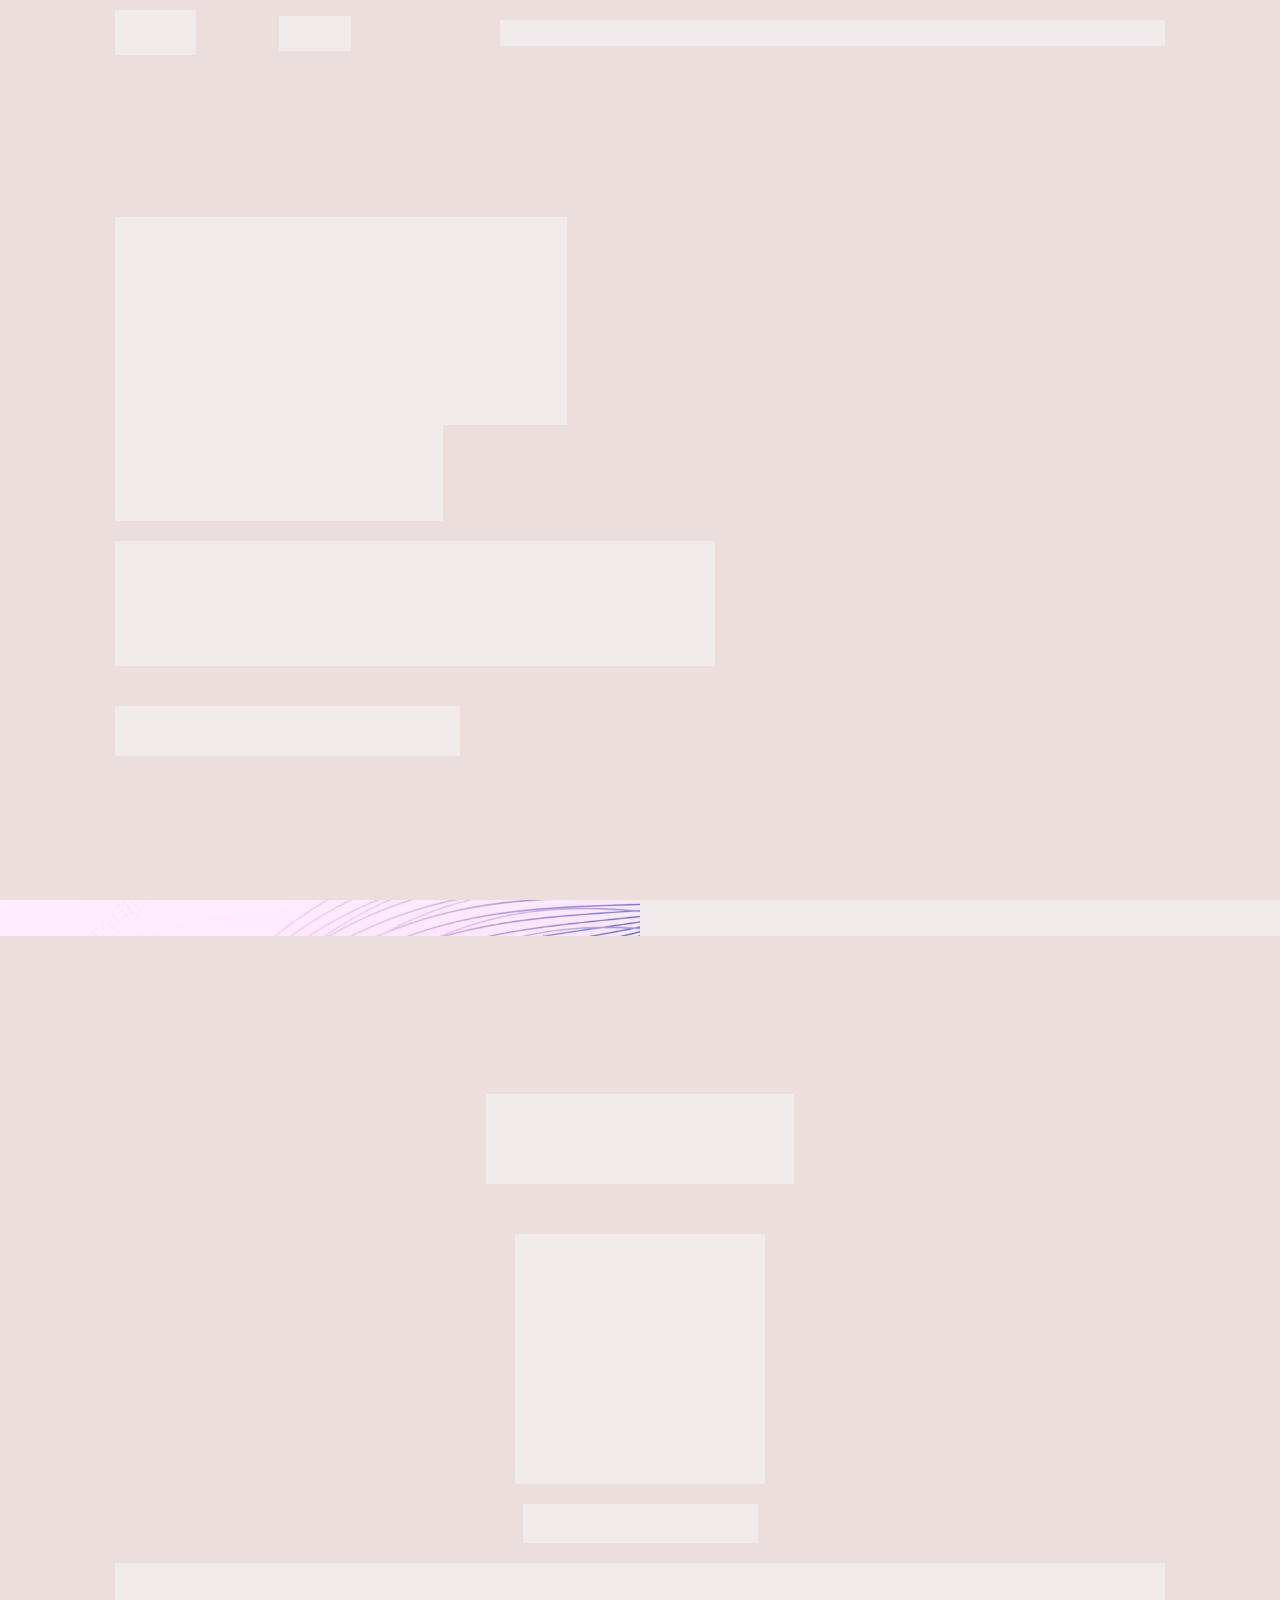
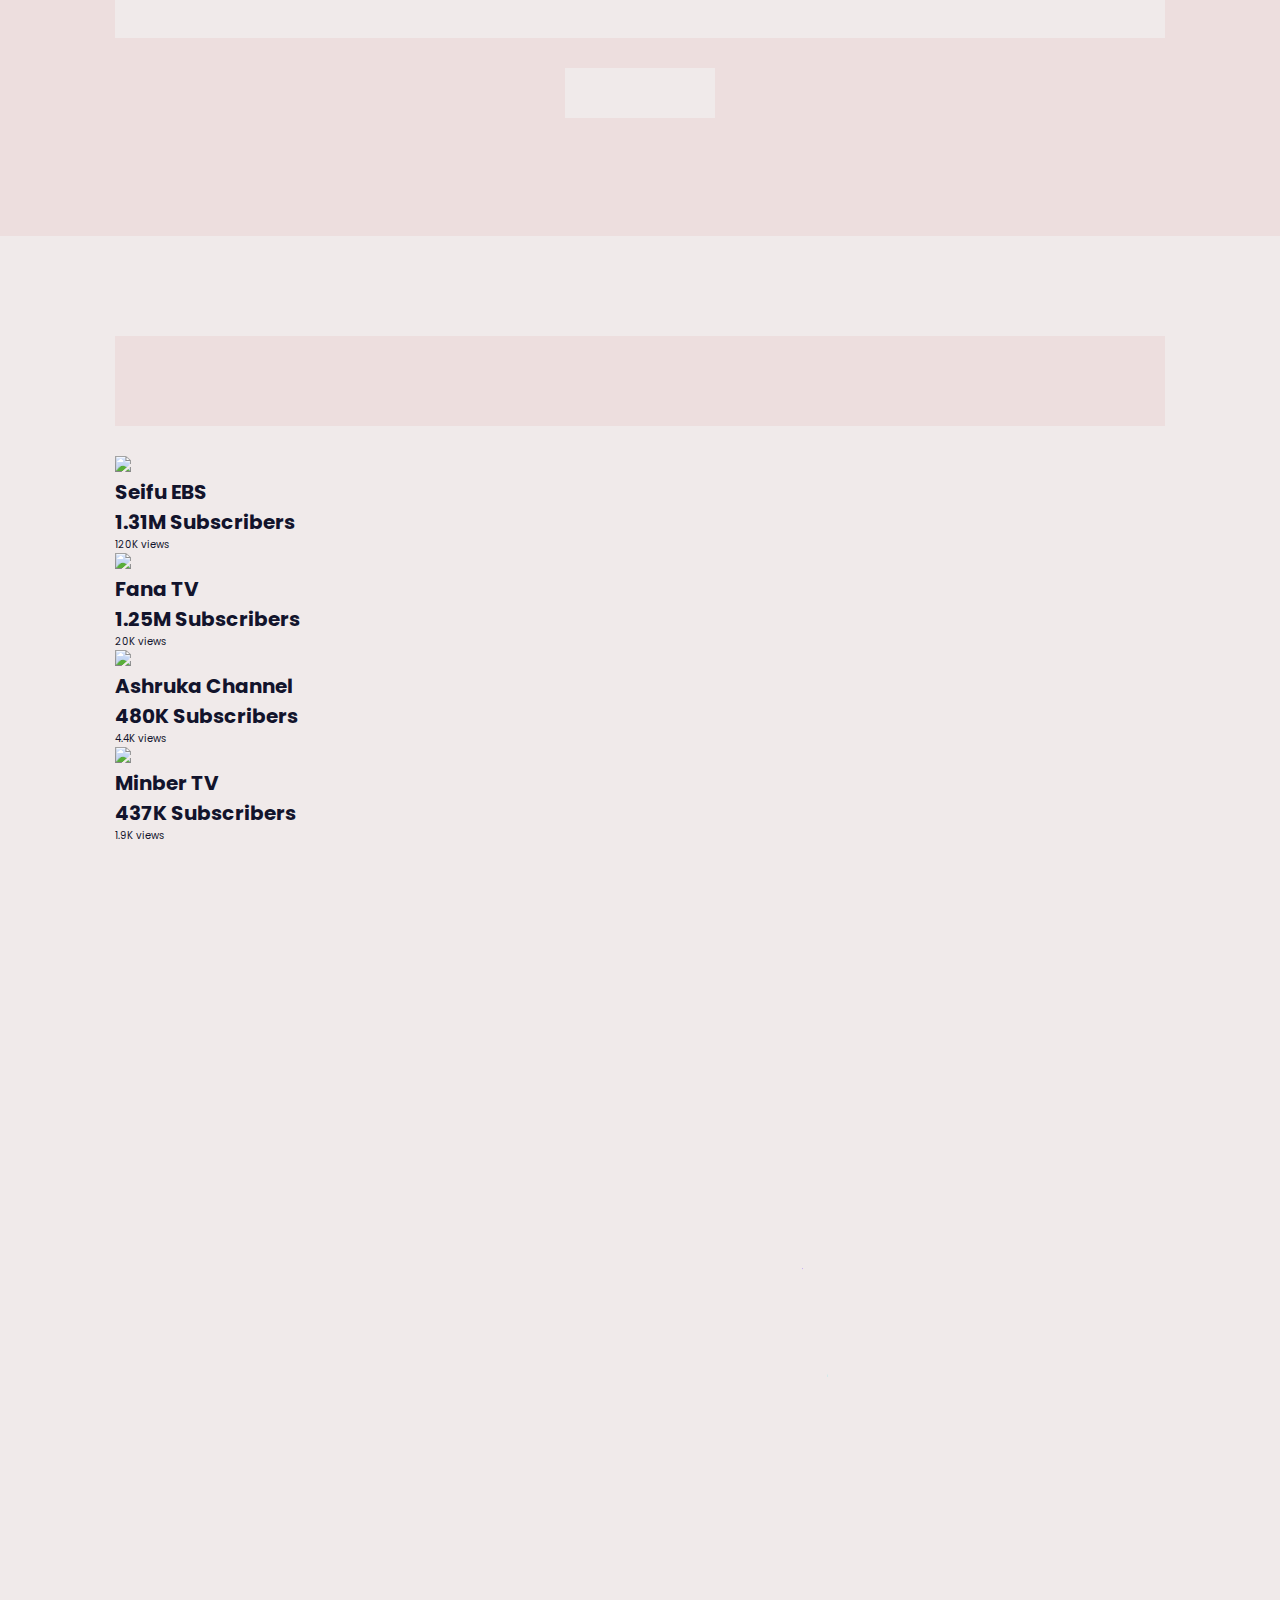
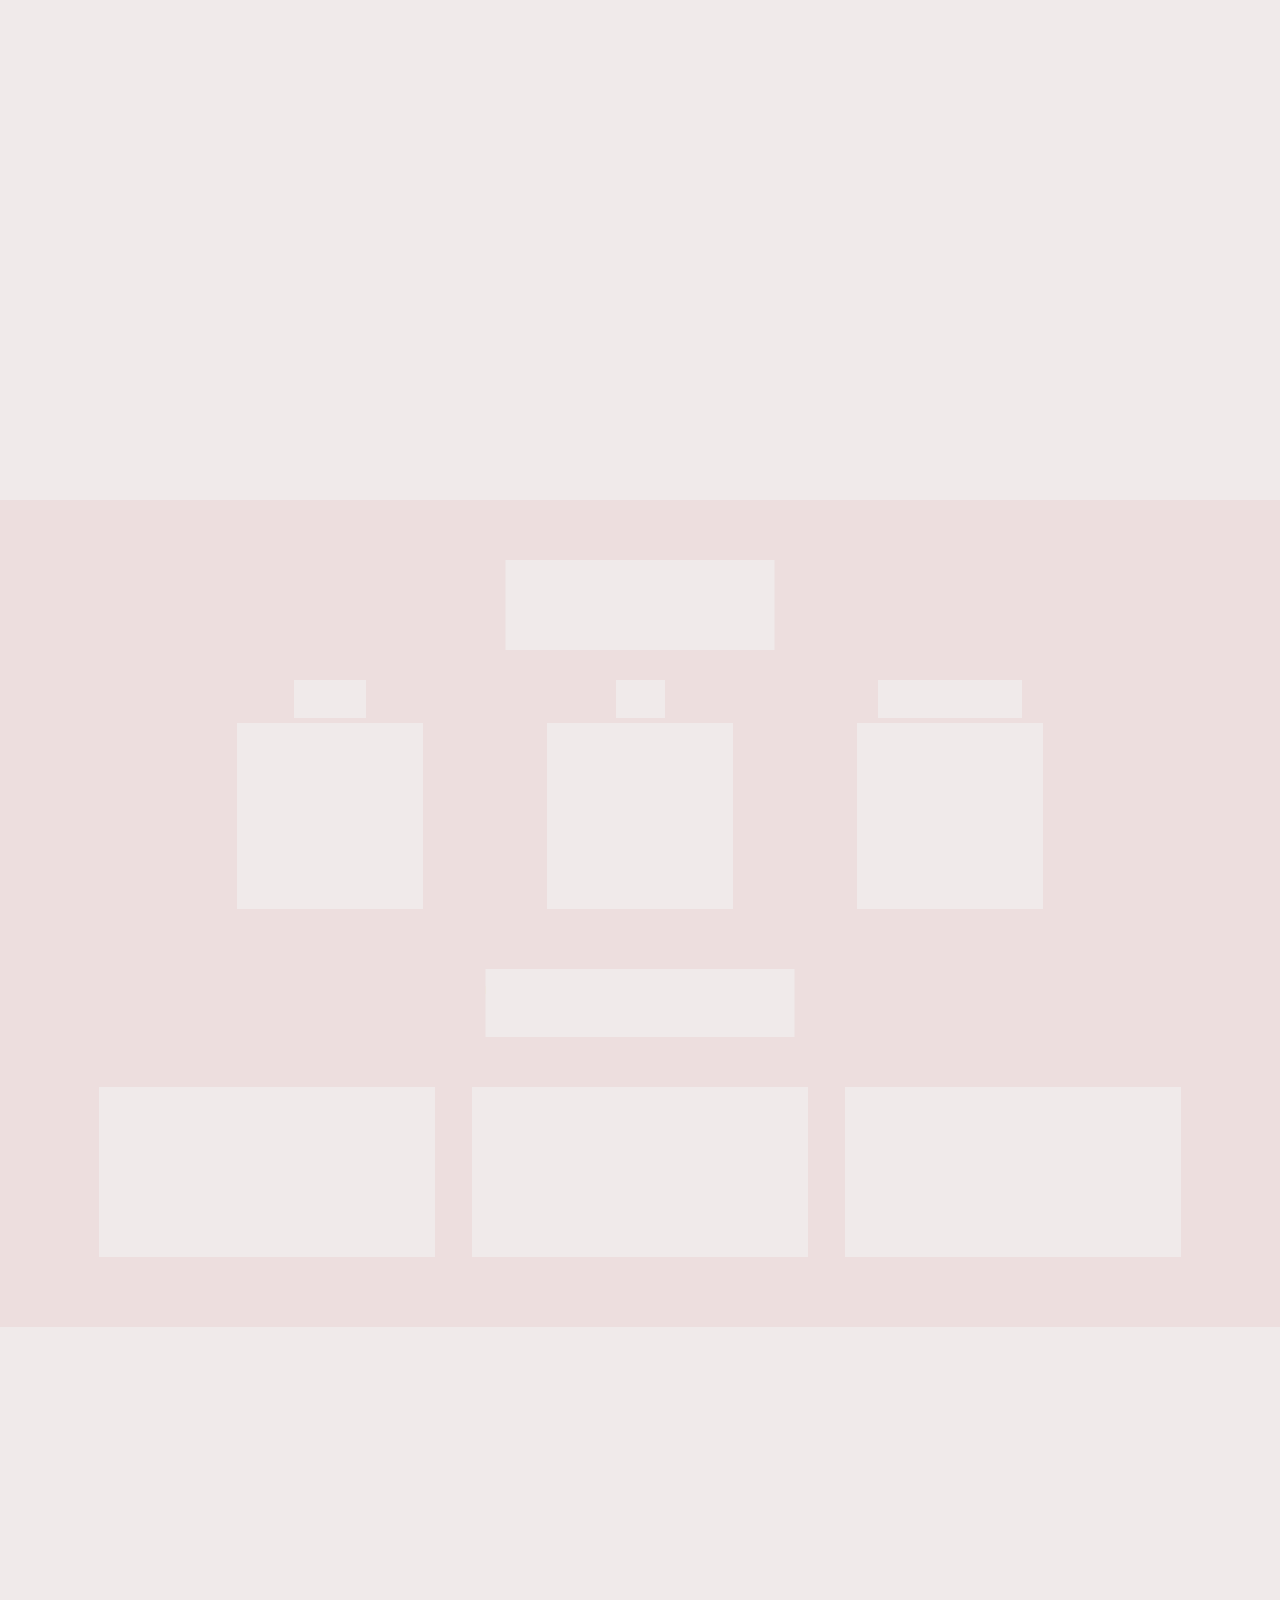
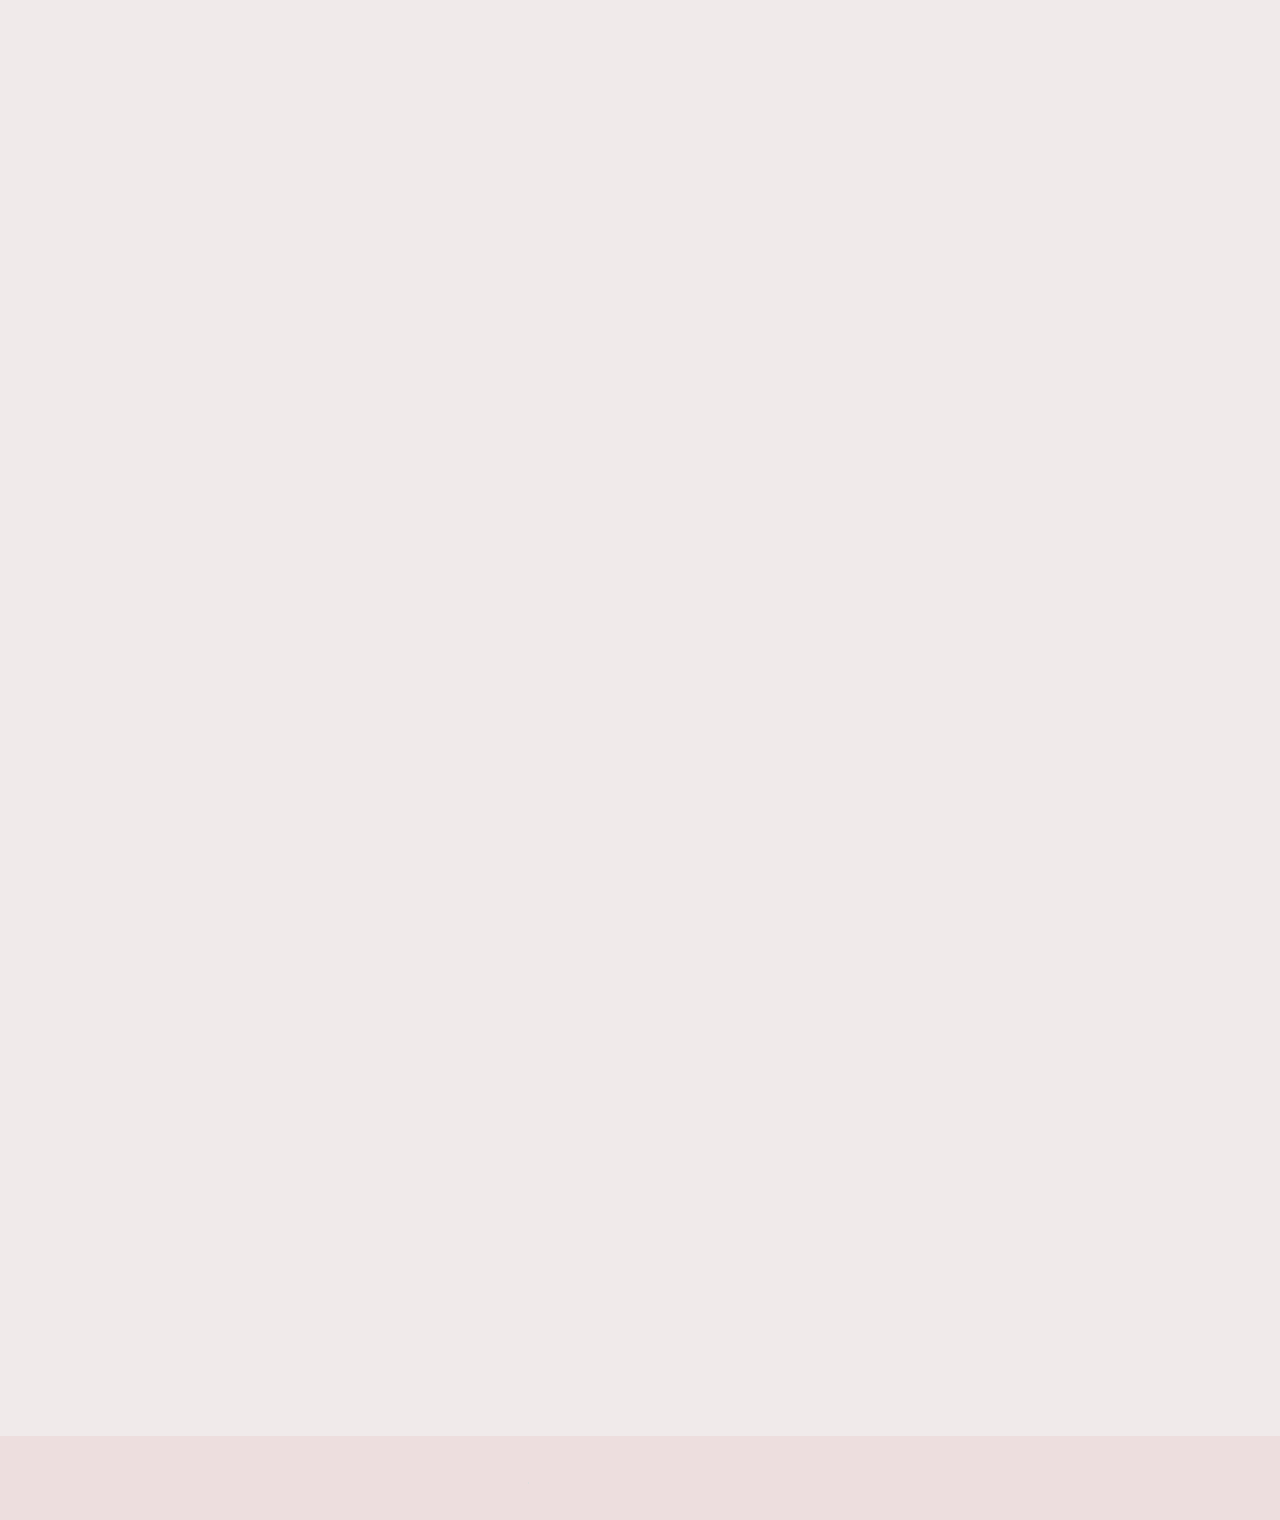
==== commit be758f66: "index.html" ====
--- a/index.html
+++ b/index.html
@@ -8,22 +8,42 @@
     <link rel="stylesheet" href="style.css" class="stylesheet-1" />
     <link rel="stylesheet" href="slides.css" />
     <link rel="stylesheet" href="projects.css" />
-    
-    <link rel="icon" type="png" href="logo-2.png"/>
+    <link rel="stylesheet" href="interview.css" />
+    <link rel="stylesheet" href="language.css" />
+    <link rel="icon" type="png" href="logo-2.png" class="web-icon" />
     <!--Box icons-->
     <link
       href="https://unpkg.com/boxicons@2.1.4/css/boxicons.min.css"
       rel="stylesheet"
     />
   </head>
-  
   <body>
+    <!-- Language design -->
+
+    <div class="language">
+      <div class="ln-arrow">
+        <i class="bx bx-chevron-left ln-left"></i>
+        <i class="bx bx-chevron-right ln-right"></i>
+      </div>
+      <div class="ln-btns">
+        <button class="english ln-btn" onclick="languageEN();">English</button>
+        <button
+          class="turkish ln-btn"
+          onclick='languageTR();
+          window.location.replace("http://127.0.0.1:5500/index.html")'
+        >
+          Türkçe
+        </button>
+      </div>
+    </div>
+
     <!-- header design-->
     <header class="header">
-      <a href="https://buy.stripe.com/5kAaGK6sV4pjaUo001" class="logo">
+      <a href="/thankyou.html" class="logo">
         <button class="logo-btn">Donate <i class="bx bx-smile"></i></button>
 
         <span class="animate" style="--i: 1"></span>
+        <!-- https://buy.stripe.com/5kAaGK6sV4pjaUo001 -->
       </a>
 
       <div class="theme-toggle-1">
@@ -44,12 +64,13 @@
       </div>
 
       <nav class="navbar">
-        <a href="#home" class="active">Home</a>
-        <a href="#about">About</a>
-        <a href="#education">Bio</a>
-        <a href="#skills">skills</a>
-        <a href="#projects">Projects</a>
-        <a href="#contact">Contact</a>
+        <a href="#home" class="active ev">Home</a>
+        <a class="hakkım" href="#about">About</a>
+        <a class="inter" href="#interviews">Interviews</a>
+        <a class="bios" href="#education">Bio</a>
+        <a class="beceri" href="#skills">skills</a>
+        <a class="proje" href="#projects">Projects</a>
+        <a class="iletiş" href="#contact">Contact</a>
 
         <span class="active-nav"></span>
         <span class="animate" style="--i: 3"></span>
@@ -61,27 +82,38 @@
     <section class="home show-animate" id="home">
       <div class="home-content">
         <h1>
-          Hi,I'm<br /><span>Ibrahim Ali</span>
+          <span class="i-am">Hi,I'm<br /></span
+          ><span class="tr-ho-1">Ibrahim Ali</span>
+
           <span class="animate" style="--i: 2"></span>
         </h1>
         <div class="text-animate">
-          <h3>Frontend Developer</h3>
+          <h3 class="gen-h3">Frontend Developer</h3>
+          <h3 class="tr-ho-2">Ön Uç Geliştirici</h3>
           <span class="animate" style="--i: 3"></span>
         </div>
         <p>
-          I'm a frontend software developer with experience in HTML, CSS and
-          JavaScript. I'm a quick learner and collaborate closely with clients
-          to create efficient, scalable, and user-friendly solutions that solve
-          real-world problems.<br />Let's work together to bring your website
-          ideas to life!
+          <span class="tr-ho-3">
+            I'm a frontend software developer with experience in HTML, CSS and
+            JavaScript. I'm a quick learner and collaborate closely with clients
+            to create efficient, scalable, and user-friendly solutions that
+            solve real-world problems.</span
+          ><br /><span class="tr-ho-4"
+            >Let's work together to bring your website ideas to life!</span
+          >
           <span class="animate" style="--i: 4"></span>
         </p>
 
         <div class="btn-box">
-          <a href="#" class="btn"
+          <a
+            href="Ibrahim Ali.pdf"
+            download="Ibrahim Ali.pdf"
+            class="btn resume"
             >My Resume</a
           >
-          <a href="https://api.whatsapp.com/send?phone=251923609616" class="btn"
+          <a
+            href="https://api.whatsapp.com/send?phone=251923609616"
+            class="btn talk"
             >Let's Talk</a
           >
           <span class="animate" style="--i: 5"></span>
@@ -137,10 +169,81 @@
           solar-powered VTOL hybrid drone.
           <span class="animate scroll" style="--i: 5"></span>
         </p>
-        
         <div class="btn-box btns">
-          <a href="https://t.me/IBRAHIM_ALIY" class="btn">Read More</a>
+          <a href="https://t.me/IBRAHIM_ALIY/360" class="btn">Read More</a>
           <span class="animate scroll" style="--i: 7"></span>
+        </div>
+      </div>
+    </section>
+
+    <!--Some of my Interviews-->
+    <section class="interviews" id="interviews">
+      <h2 class="heading">
+        My <span>Interviews</span>
+        <span class="animate scroll" style="--i: 1"></span>
+      </h2>
+
+      <div class="interview-cont">
+        <div class="interview-row">
+          <div class="interview-column int-move-1">
+            <div class="interview-photo">
+              <a class="triangle" href="https://youtu.be/gk1b2eP3AMk"></a>
+              <a href="https://youtu.be/gk1b2eP3AMk"
+                ><img src="int-seifu.jpg"
+              /></a>
+            </div>
+            <div class="interview-text in-txt-1">
+              <h1><span>Seifu EBS</span><br />1.31M Subscribers</h1>
+              <p>120K views</p>
+            </div>
+
+            <span class="animate scroll" style="--i: 2"></span>
+          </div>
+
+          <div class="interview-column int-move-2">
+            <div class="interview-photo">
+              <a class="triangle" href="https://youtu.be/BmdZ5BGjQaA"></a>
+              <a href="https://youtu.be/BmdZ5BGjQaA"
+                ><img src="int-fana.jpg"
+              /></a>
+            </div>
+            <div class="interview-text in-txt-2">
+              <h1><span>Fana TV</span><br />1.25M Subscribers</h1>
+              <p>20K views</p>
+            </div>
+
+            <span class="animate scroll" style="--i: 3"></span>
+          </div>
+
+          <div class="interview-column int-move-3">
+            <div class="interview-photo">
+              <a class="triangle" href="https://youtu.be/gevmGBDAs70"></a>
+              <a href="https://youtu.be/gevmGBDAs70"
+                ><img src="int-ashruka.jpg"
+              /></a>
+            </div>
+            <div class="interview-text in-txt-3">
+              <h1><span>Ashruka Channel</span><br />480K Subscribers</h1>
+              <p>4.4K views</p>
+            </div>
+
+            <span class="animate scroll" style="--i: 5"></span>
+          </div>
+
+          <div class="interview-column int-move-4">
+            <div class="interview-photo">
+              <a class="triangle" href="https://youtu.be/G_ci2p1-3N4"></a>
+              <a href="https://youtu.be/G_ci2p1-3N4"
+                ><img src="int-minber.jpg"
+              /></a>
+            </div>
+            <div class="interview-text in-txt-4">
+              <h1><span>Minber TV</span><br />437K Subscribers</h1>
+              <p>1.9K views</p>
+            </div>
+
+            <span class="animate scroll" style="--i: 6"></span>
+          </div>
         </div>
       </div>
     </section>
@@ -148,13 +251,13 @@
     <!--education section design-->
     <section class="education" id="education">
       <h2 class="heading">
-        My <span>Journey</span
+        My <span>Journy</span
         ><span class="animate scroll" style="--i: 1"></span>
       </h2>
 
       <div class="education-row">
         <div class="education-column">
-          <h3 class="title">
+          <h3 class="title tr-ed-1">
             Education<span class="animate scroll" style="--i: 2"></span>
           </h3>
           <div class="education-box">
@@ -163,8 +266,9 @@
                 <div class="year">
                   <i class="bx bxs-calendar"></i> 2012 - 2016
                 </div>
-                <h3>Primary School - Geez Academy</h3>
-                <p>
+
+                <h3 class="tr-ed-2">Primary School - Geez Academy</h3>
+                <p class="tr-ed-3">
                   3rd place winner of the sub-city innovation competition at
                   Geez Academy.<span style="visibility: hidden"
                     >I took a Mobile and Computer maintenance course and course
@@ -179,8 +283,8 @@
                 <div class="year">
                   <i class="bx bxs-calendar"></i> 2016 - 2020
                 </div>
-                <h3>Secondary School - Millennium</h3>
-                <p>
+                <h3 class="tr-ed-4">Secondary School - Millennium</h3>
+                <p class="tr-ed-5">
                   2nd place winner in an educational competition that included
                   participants from all sections in grade 10 in 2018.<span
                     style="visibility: hidden"
@@ -194,11 +298,11 @@
 
             <div class="education-content">
               <div class="content">
-                <div class="year">
+                <div class="year tr-ed-6">
                   <i class="bx bxs-calendar"></i> 2022 - Present
                 </div>
-                <h3>Bachelor's Degree - Samsun University</h3>
-                <p>
+                <h3 class="tr-ed-7">Bachelor's Degree - Samsun University</h3>
+                <p class="tr-ed-8">
                   Currently, I am pursuing a degree in Software Engineering at
                   SAMSUN University in Turkey.<span style="visibility: hidden">
                     I took a Mobile and Computer maintenance course and
@@ -212,7 +316,7 @@
         </div>
 
         <div class="education-column">
-          <h3 class="title">
+          <h3 class="title tr-ed-9">
             Experience<span class="animate scroll" style="--i: 5"></span>
           </h3>
           <div class="education-box">
@@ -221,8 +325,8 @@
                 <div class="year">
                   <i class="bx bxs-calendar"></i> 2017 - 2018
                 </div>
-                <h3>Maintenance - Satcom</h3>
-                <p>
+                <h3 class="tr-ed-10">Maintenance - Satcom</h3>
+                <p class="tr-ed-11">
                   I took a Mobile and Computer maintenance course and
                   successfully passed the COC exam in Addis Ababa, Ethiopia, in
                   2019.
@@ -235,8 +339,8 @@
                 <div class="year">
                   <i class="bx bxs-calendar"></i> 2019 - 2022
                 </div>
-                <h3>Drone developing & piloting</h3>
-                <p>
+                <h3 class="tr-ed-12">Drone developing & piloting</h3>
+                <p class="tr-ed-13">
                   I learned drone development and practiced drone piloting on my
                   own. After iterating the main design more than 7 times and
                   experiencing over 10 crashes, I successfully built my first
@@ -250,8 +354,8 @@
                 <div class="year">
                   <i class="bx bxs-calendar"></i> 2017 - 2020
                 </div>
-                <h3>Web Developer - Coding</h3>
-                <p>
+                <h3 class="tr-ed-14">Web Developer - Coding</h3>
+                <p class="tr-ed-15">
                   Unlike developing websites solely using WORDPRESS, I possess
                   the skills to develop websites using modern web development
                   programming languages, including the latest CSS.
@@ -390,7 +494,7 @@
               <img src="seifu.jpeg" />
               <div>
                 <h2>Seifu Fantahun</h2>
-                <p>
+                <p class="tr-te-1">
                   I hope that you will achieve great success in the future and
                   we will meet again.
                 </p>
@@ -402,7 +506,9 @@
               <img src="ustaz.jpg" />
               <div>
                 <h2>Ustaz Bedru</h2>
-                <p>Stay strong. You can contact me whenever you want.</p>
+                <p class="tr-te-2">
+                  Stay strong. You can contact me whenever you want.
+                </p>
               </div>
               <span class="animate scroll" style="--i: 9"></span>
             </div>
@@ -411,7 +517,7 @@
               <img src="faruq.jpeg" />
               <div>
                 <h2>Faruq Mubarek</h2>
-                <p>
+                <p class="tr-te-3">
                   I know you will not stop untill you see "Made in Ethiopia" on
                   a man carring drones.
                 </p>
@@ -437,8 +543,8 @@
               <a href="https://t.me/IBRAHIM_ALIY" class="telegram"
                 ><i class="bx bxl-telegram"></i
               ></a>
-              <h1>V-Shape Drone</h1>
-              <p>
+              <h1 class="tr-pr-1">V-Shape Drone</h1>
+              <p class="tr-pr-2">
                 My initial drone was a V-shaped model, capable of collecting and
                 storing corona virus samples in a coded format. It can measure
                 temperatures of individuals up to one kilometer away and can
@@ -457,8 +563,8 @@
               <a href="https://t.me/IBRAHIM_ALIY" class="telegram"
                 ><i class="bx bxl-telegram"></i
               ></a>
-              <h1>The 3rd drone</h1>
-              <p>
+              <h1 class="tr-pr-3">The 3rd drone</h1>
+              <p class="tr-pr-4">
                 The 3rd drone I created is an Agricultural Drone equipped with
                 numerous modern features. It utilize use Google Maps and
                 autonomously complete assigned tasks at designated locations and
@@ -478,8 +584,8 @@
               <a href="https://t.me/IBRAHIM_ALIY" class="telegram"
                 ><i class="bx bxl-telegram"></i
               ></a>
-              <h1>The 5th Drone</h1>
-              <p>
+              <h1 class="tr-pr-5">The 5th Drone</h1>
+              <p class="tr-pr-6">
                 <span>Inn NAME<br /></span>
                 This solar-powered VTOL hybrid unmanned drone boasts an advanced
                 flight control system, remote control up to 10Km or 22 Km from a
@@ -514,6 +620,7 @@
           <div class="input-field input-name">
             <input
               class="full-name"
+              name="full-name"
               type="text"
               placeholder="Full Name"
               required
@@ -524,6 +631,7 @@
           <div class="input-field">
             <input
               class="email-address"
+              name="email-address"
               type="email"
               placeholder="Email Address"
               required
@@ -538,6 +646,7 @@
           <div class="input-field">
             <input
               class="mobile-number"
+              name="mobile-number"
               type="number"
               placeholder="Mobile Number"
               required
@@ -548,6 +657,7 @@
           <div class="input-field">
             <input
               class="email-subject"
+              name="email-subject"
               type="text"
               placeholder="Email Subject"
               required
@@ -560,7 +670,7 @@
 
         <div class="textarea-field">
           <textarea
-            name=""
+            name="users-message"
             class="users-message"
             cols="30"
             rows="10"
@@ -573,7 +683,7 @@
         </div>
 
         <div class="btn-box btns">
-          <button type="submit" class="btn">Submit</button>
+          <button type="submit" class="btn tr-co-1">Submit</button>
 
           <span class="animate scroll" style="--i: 6"></span>
         </div>
@@ -581,16 +691,22 @@
 
       <div class="pop-up" id="pop-up">
         <a><i class="bx bx-check"></i></a>
-        <h2>Thank You!</h2>
-        <p>Your message has been successfully submitted. Thanks!</p>
-        <button type="button" onclick="closePopup();">OK</button>
+        <h2 class="tr-co-2">Thank You!</h2>
+        <p class="tr-co-3">
+          Your message has been successfully submitted. Thanks!
+        </p>
+        <button class="tr-co-4" type="button" onclick="closePopup();">
+          OK
+        </button>
       </div>
     </section>
 
     <!-- footer design-->
     <footer class="footer">
       <div class="footer-text">
-        <p>Copyright &copy; 2023 by Ibrahim Ali | All Rights Reserved.</p>
+        <p class="tr-fo-1">
+          Copyright &copy; 2023 by Ibrahim Ali | All Rights Reserved.
+        </p>
 
         <span class="animate scroll" style="--i: 1"></span>
       </div>
@@ -604,6 +720,8 @@
   </body>
 
   <script src="script.js"></script>
+  <script src="language.js"></script>
+  <script src="email-accept.js"></script>
 
   <script>
     /*    const themeTogg = document.querySelector(".theme-before");
@@ -638,39 +756,4 @@
 
   <script type="text/javascript" src="vanilla-tilt.js"></script>
   <script src="https://smtpjs.com/v3/smtp.js"></script>
-  <script>
-    function reciveFromMyWeb() {
-      Email.send({
-        Host: "smtp.elasticemail.com",
-        Username: "ibro.aliwa1@gmail.com",
-        Password: "6D45B7FB2466B51E173E9EA810E81B4ACF0A",
-        To: "ibro.aliwa@gmail.com",
-        From: "ibrahimwebportifolio@gmail.com",
-        Subject: document.querySelector(".email-subject").value,
-        Body: `Name:\u00A0\u00A0${
-          document.querySelector(".full-name").value
-        }<br>
-              Email Address:\u00A0\u00A0${
-                document.querySelector(".email-address").value
-              }<br>
-              Mobile Number:\u00A0\u00A0${
-                document.querySelector(".mobile-number").value
-              }<br><br>
-              Message:\u00A0\u00A0${
-                document.querySelector(".users-message").value
-              }`,
-      }).then(/*(message) => alert(message),*/ openPopup());
-    }
-  </script>
-  <script>
-    /* Pop UP JS */
-    const popUp = document.getElementById("pop-up");
-
-    function openPopup() {
-      popUp.classList.add("open-up");
-    }
-    function closePopup() {
-      popUp.classList.remove("open-up");
-    }
-  </script>
 </html>
--- a/projects.css
+++ b/projects.css
@@ -53,7 +53,6 @@
   font-size: 1.4rem;
   padding: 0.3rem 0.4rem 0;
   text-align: center;
-  color: white;
   background: #0084ff;
   transition: 0.15s;
   border: 0.1rem solid #0084ff;
@@ -62,6 +61,9 @@
 .work-card .telegram:hover {
   background: #2d6498;
   border-color: #2d6498;
+}
+.work-card .telegram .bx {
+  color: white;
 }
 .work-card  h1 {
   font-size: 2.9rem;
@@ -198,4 +200,4 @@
   .work-card-div:last-child {
     width: 90%;
   }
-}+}
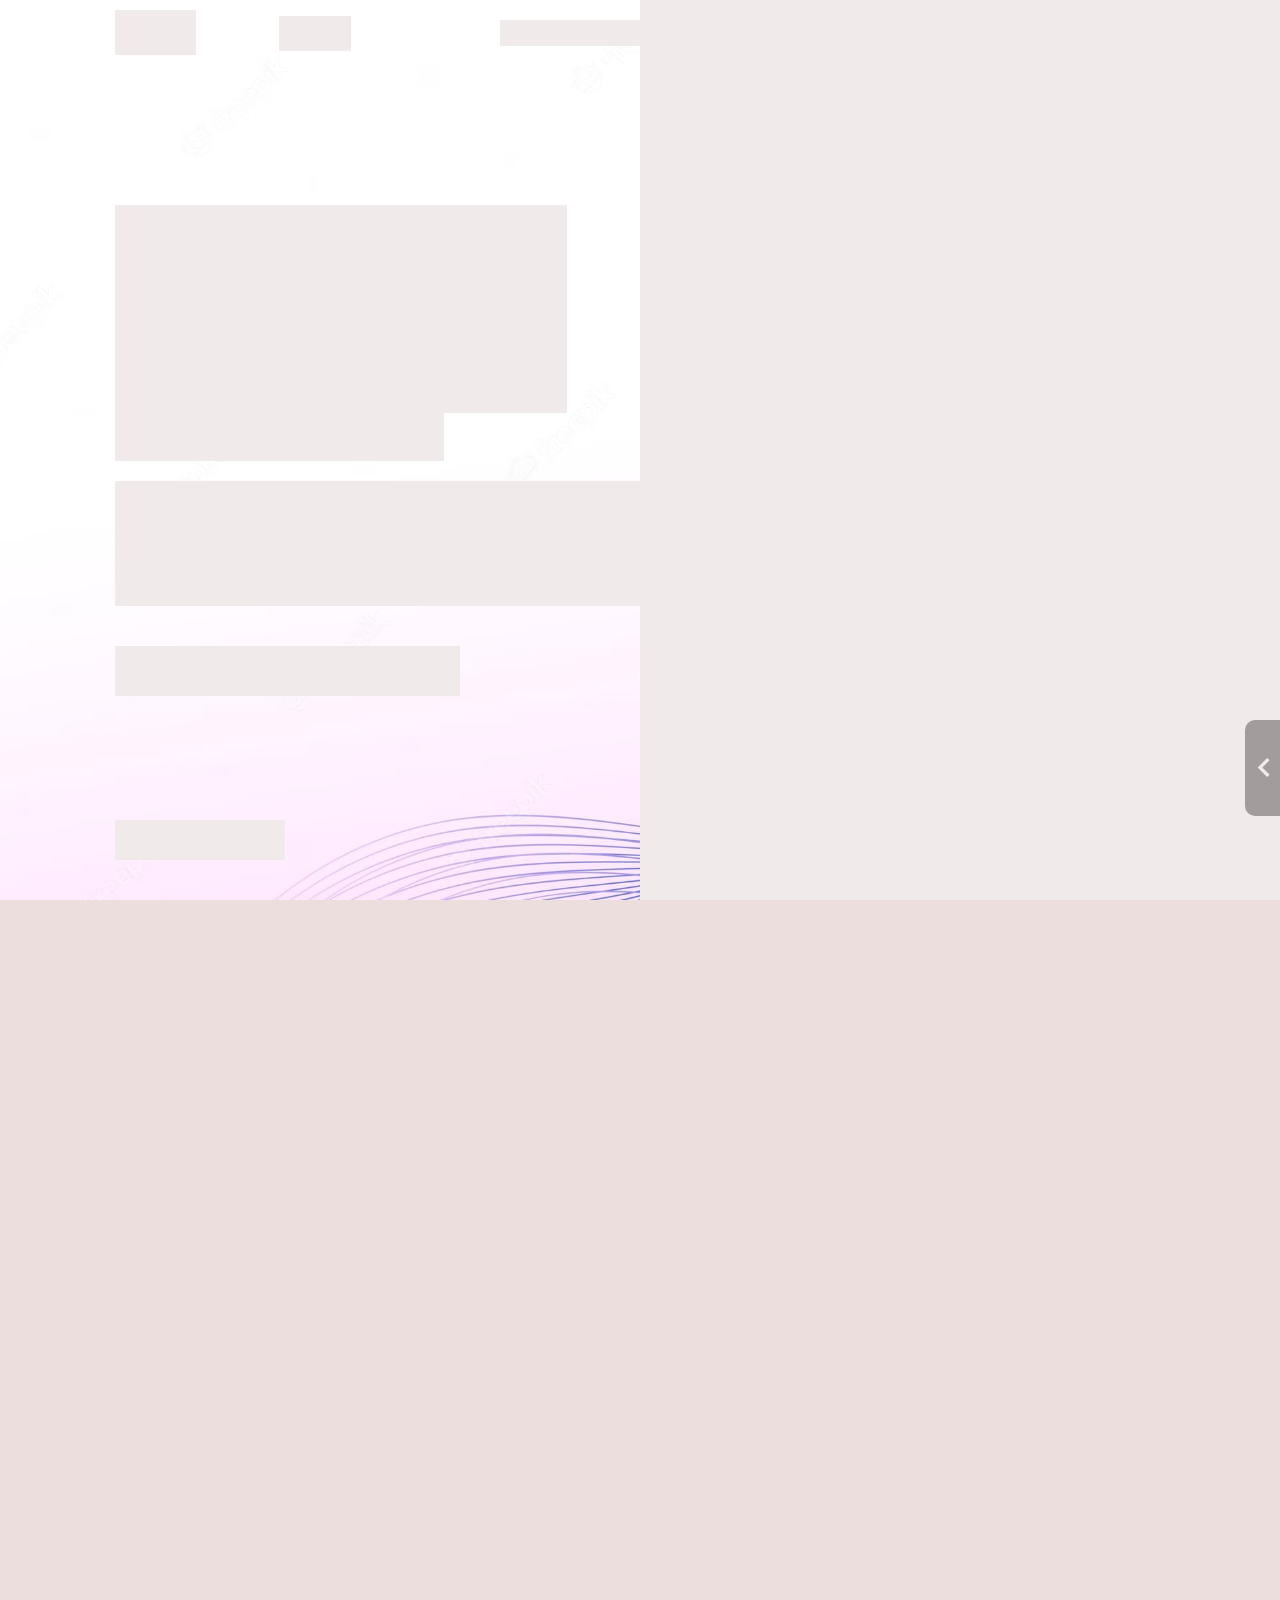
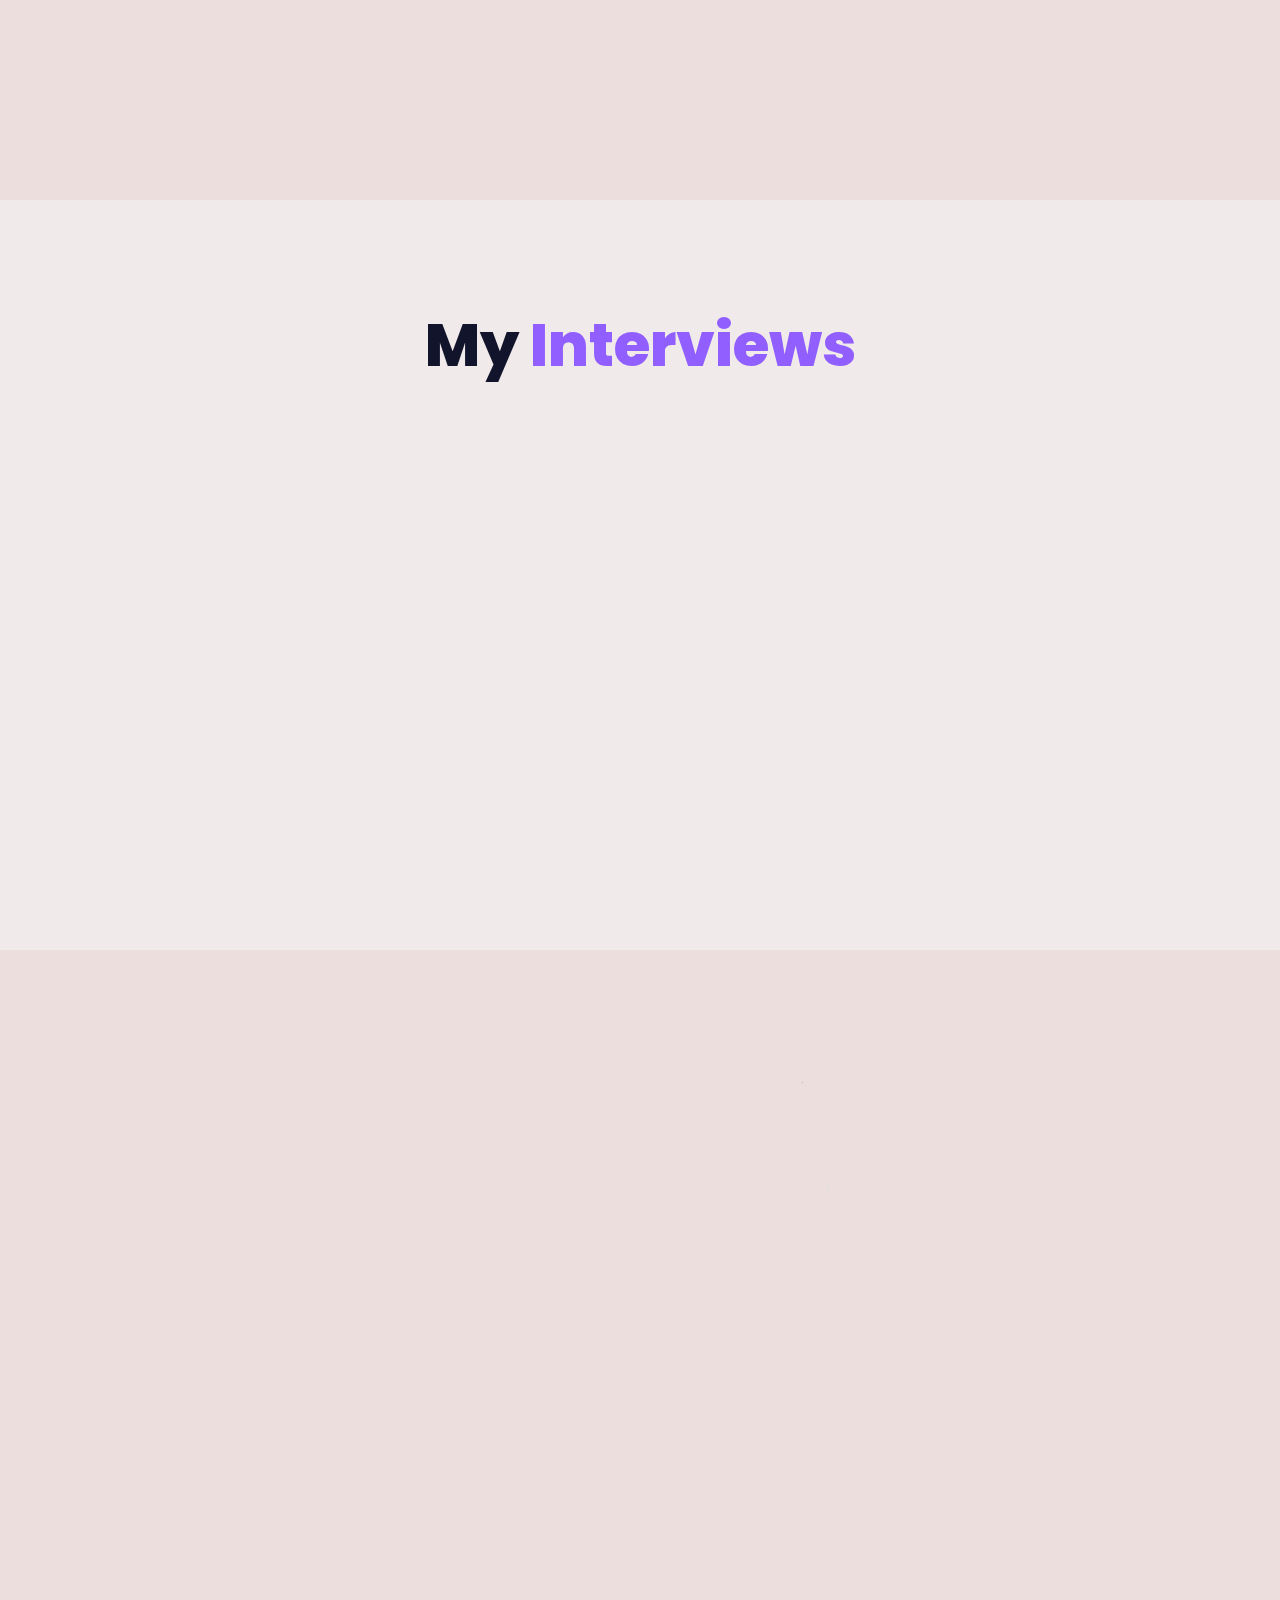
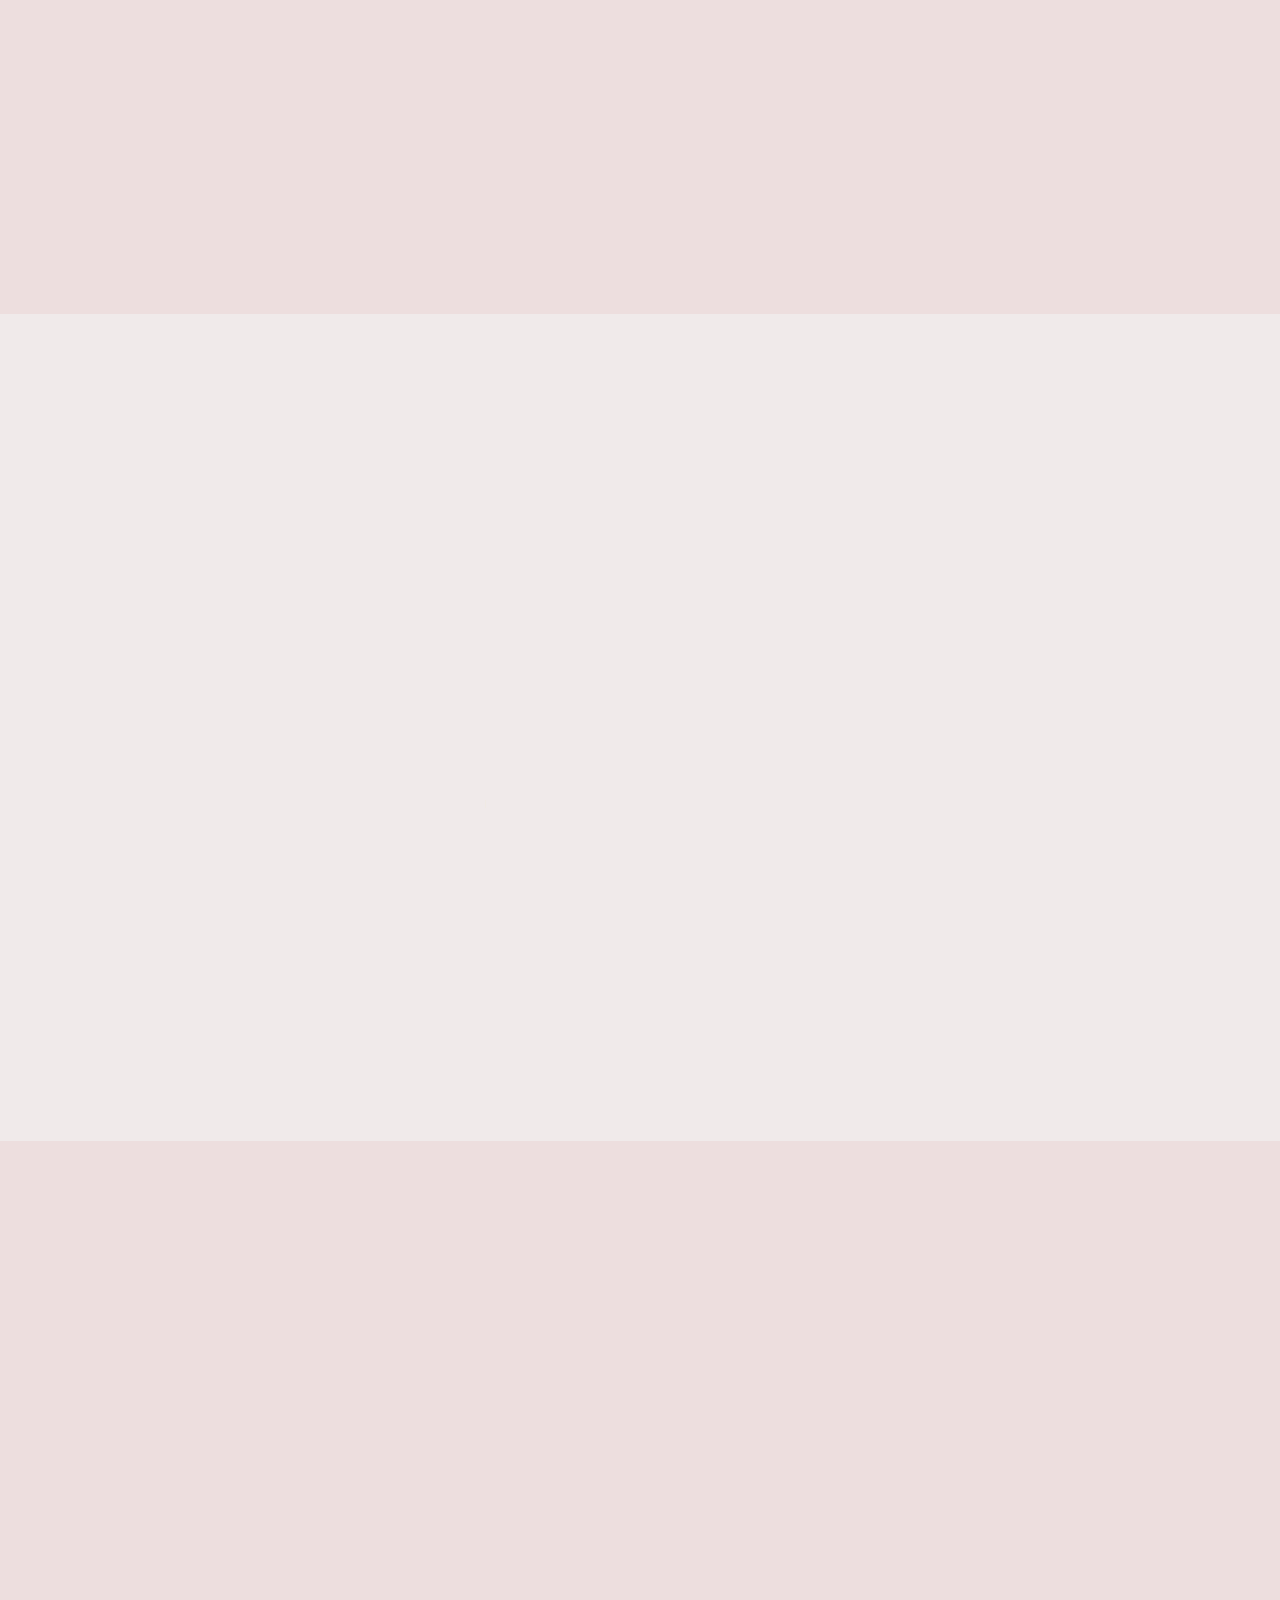
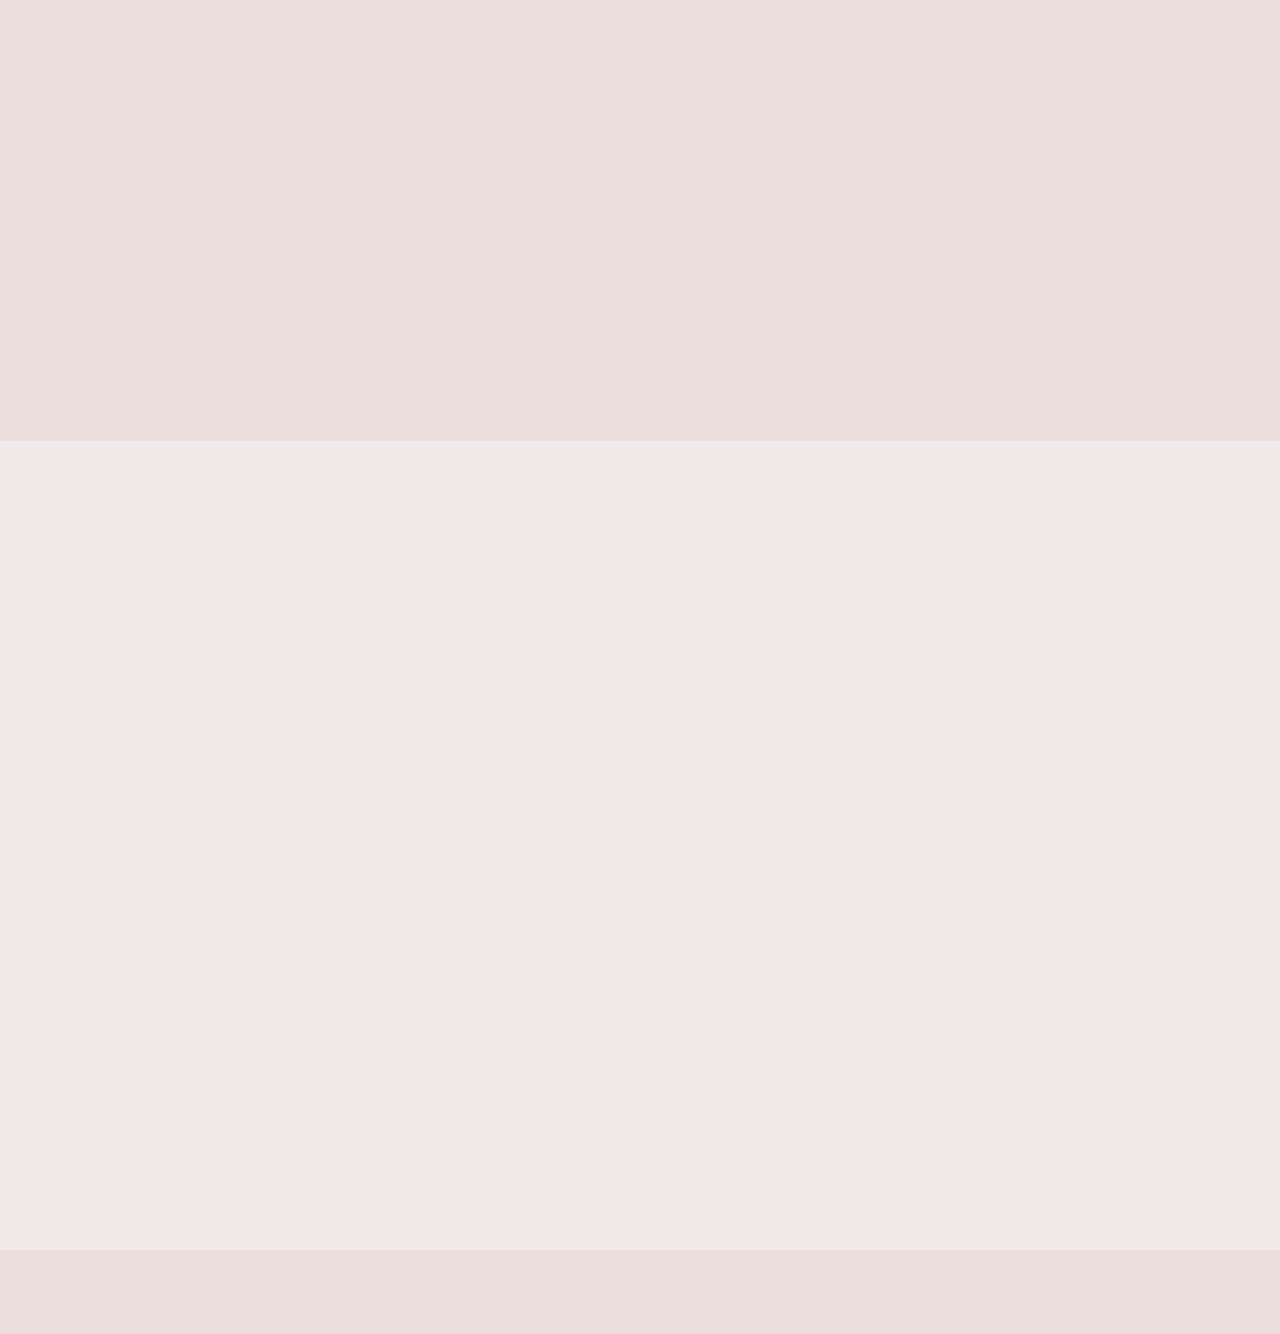
==== commit f78b20ea: "index.html" ====
--- a/index.html
+++ b/index.html
@@ -30,7 +30,7 @@
         <button
           class="turkish ln-btn"
           onclick='languageTR();
-          window.location.replace("http://127.0.0.1:5500/index.html")'
+          window.location.replace("https://www.ibrahimali.net")'
         >
           Türkçe
         </button>
@@ -39,11 +39,10 @@
 
     <!-- header design-->
     <header class="header">
-      <a href="/thankyou.html" class="logo">
+      <a href="https://buy.stripe.com/5kAaGK6sV4pjaUo001" class="logo">
         <button class="logo-btn">Donate <i class="bx bx-smile"></i></button>
 
         <span class="animate" style="--i: 1"></span>
-        <!-- https://buy.stripe.com/5kAaGK6sV4pjaUo001 -->
       </a>
 
       <div class="theme-toggle-1">
--- a/style.css
+++ b/style.css
@@ -16,6 +16,7 @@
   /** General theme **/
   :root {
     --main-color: #915eff;
+    --main-color-2: #68d381; /* useed by thankyou check and btn */
     --gradient1: linear-gradient(90deg, #915eff, darkblue);/*Not in use*/
     --gradient3: linear-gradient(101deg,#00dbde,#fc00ff);/* used by bx buttons */
     --gradient5: linear-gradient(90deg, #1d6eac, #9124c8);/*only by projects*/
@@ -41,8 +42,6 @@
     --text-color-2: white; /** used by bx buttons on hover*/
     --gradient2: linear-gradient(#000000, #000000); /* projects & buttons background*/
    }
-
-
 
   html {
     font-size: 62.5%;
@@ -270,14 +269,16 @@
   font-weight: 800;
   line-height: 1.3;
 }
-.home-content h1 span {
+.home-content h1 .tr-ho-1 {
   color: var(--main-color);
 }
 .home-content .text-animate {
   position: relative;
-  width: 32.8rem;
-}
-.home-content .text-animate h3 {
+  width: fit-content;
+  padding-right: .5rem;
+  /* width: 32.8rem; */
+}
+.home-content .text-animate .gen-h3 {
   font-size: 3.2rem;
   font-weight: 700;
   color: transparent;
@@ -285,14 +286,29 @@
   background-image: linear-gradient(var(--text-color),var(--text-color));
   background-repeat: no-repeat;
   -webkit-background-clip: text;
-  background-position: -33rem 0;
-}
-
-.home.show-animate .home-content .text-animate h3 {
+  background-position: -32.5rem 0;
+}
+
+.home.show-animate .home-content .text-animate .gen-h3 {
   animation: homeBgText 8s linear infinite;
   animation-delay: 2s;
-
-}
+}
+.tr-ho-2 {
+  font-size: 3.2rem;
+  font-weight: 700;
+  color: transparent;
+  -webkit-text-stroke: .7px var(--text-color);
+  background-image: linear-gradient(var(--text-color),var(--text-color));
+  background-repeat: no-repeat;
+  -webkit-background-clip: text;
+  background-position: -26rem 0;
+  display: none;
+}
+.home.show-animate .home-content .text-animate .tr-ho-2 {
+  animation: homeBgTextTR 8s linear infinite;
+  animation-delay: 2s;
+}
+
 .home-content .text-animate h3::before {
   content: '';
   position: absolute;
@@ -520,6 +536,7 @@
   flex-direction: column;
   min-height: auto;
   padding-bottom: 5rem;
+  background: var(--bg-color-2);
 }
 .education .education-row {
   display: flex;
@@ -604,7 +621,6 @@
 .skills {
   min-height: auto;
   padding: 6rem 0% 2rem;
-  background: var(--bg-color-2);
 }
 .skills .heading {
   display: inline-block;
@@ -1013,14 +1029,16 @@
   top: -18%;
 }
 
-.animate.scroll { /* gets the rest ( sections exept the home swction ) */
+.animate.scroll { /* gets the rest ( sections exept the home swction ) */ 
   transition: 1s ease;
   transition-delay: calc(.3s / var(--i));
   animation: none;
 }
 .header.sticky .animate,
-section:nth-child(3) .animate.scroll,/*B/C IT IS ANIMATE.SCROLL..GETS ALL EXEPT HOME & HEADER*/
-section:nth-child(5) .animate.scroll,
+/*B/C IT IS ANIMATE.SCROLL..GETS ALL EXEPT HOME & HEADER*/
+.about .animate.scroll,
+.education .animate.scroll,
+.projects .animate.scroll,
 .footer .animate.scroll {
   background: var(--bg-color-2);
 }
@@ -1034,6 +1052,7 @@
 }
 
 .about.show-animate .animate.scroll,
+.interviews.show-animate .animate.scroll,
 .education.show-animate .animate.scroll,
 .skills.show-animate .animate.scroll,
 .projects.show-animate .animate.scroll,
@@ -1042,6 +1061,9 @@
   transition-delay: calc(.3s * var(--i));
   width: 0;
 }
+.interviews .animate.scroll {
+  visibility: hidden;
+}
 
 
 /*BREAK POINTS */
@@ -1051,20 +1073,23 @@
     font-size: 55%;
   }
   .header .theme-toggle-1 {
-    left: 26rem; /*changed new*/
+    left: 26rem;
   }
 }
 
 @media (max-width: 991px) {
-  /*
+  
   .header { 
-    padding: 2rem 4%;
-  }*/
+    padding: 1rem 6%;
+  }
+  .navbar a {
+    margin-left: 2.8rem;
+  }
   section {
     padding: 10rem 4% 2rem;
   }
   .header .theme-toggle-1 {
-    left: 23rem; /*changed new*/
+    left: 19rem;
   }
   .home {
     padding: 0 4%;
@@ -1081,7 +1106,10 @@
 
 @media (max-width: 813px) {
   .header .theme-toggle-1 {
-    left: 22rem; /*changed new*/
+    left: 16rem;
+  }
+  .navbar a {
+    margin-left: 2.5rem;
   }
   .skills .skills-row {
     padding: 0 5%;
@@ -1230,6 +1258,9 @@
     margin-bottom: 2rem;
     text-align: center;
   }
+  .interviews .animate.scroll {
+    visibility: visible;
+  }
 }
 
 @media (max-width: 371px) {
@@ -1253,7 +1284,15 @@
 
 @keyframes homeBgText {
   0%,10%,100% {
-    background-position: -33rem 0;
+    background-position: -32.5rem 0;
+  }
+  65%,85% {
+    background-position: 0 0;
+  }
+}
+@keyframes homeBgTextTR {
+  0%,10%,100% {
+    background-position: -26rem 0;
   }
   65%,85% {
     background-position: 0 0;
--- a/slides.css
+++ b/slides.css
@@ -28,12 +28,11 @@
   justify-content: space-around;
   padding: 2rem 0;
   transition: all .5s;
-  
 }
 .slider-element {
   position: relative;
   display: flex;
-  background: var(--bg-color);
+  background: var(--bg-color-2);
   width: 30%;
   min-height: 17rem;
   padding-left: 1rem;
--- a/projects.css
+++ b/projects.css
@@ -10,7 +10,7 @@
   width: 100%;
   display: flex;
   justify-content: center;
-  background: var(--bg-color);
+  background: var(--bg-color-2);
   color: var(--text-color);
   padding: 10rem 4% 2rem;
 }
@@ -58,12 +58,12 @@
   border: 0.1rem solid #0084ff;
   border-radius: 25%;
 }
+.work-card .telegram .bx {
+  color: white;/* new changed */
+}
 .work-card .telegram:hover {
   background: #2d6498;
   border-color: #2d6498;
-}
-.work-card .telegram .bx {
-  color: white;
 }
 .work-card  h1 {
   font-size: 2.9rem;
--- a/interview.css
+++ b/interview.css
@@ -0,0 +1,248 @@
+@import url(style.css);
+
+
+.interviews {
+  min-height: 75rem;
+  overflow: hidden;
+}
+.interviews .heading {
+  margin-bottom: 7rem;
+}
+.interview-cont {
+  width: 100%;
+  display: flex;
+  justify-content: center;
+  margin-top: 5rem;
+}
+.interview-row {
+  position: relative;
+  width: 100%;
+}
+.interview-column {
+  position: absolute;
+  visibility: hidden;
+  width: 23%;
+  transition: 0s !important;
+}
+.interviews.show-animate .interview-column {
+  visibility: visible;
+  top: 0;
+}
+.interview-photo {
+  position: relative;
+  transition: .15s;
+}
+.triangle {
+  position: absolute;
+  background: url("play.png");
+  background-position: center;
+  background-size: cover;
+  top: 40%;
+  left: 40%;
+  width: 20%;
+  height: 20%;
+    
+}
+.interview-photo a img {
+  width: 100%;
+  min-width: 15rem;
+  border-radius: 2rem;
+  border: .2rem solid var(--main-color);
+  padding: .1rem;
+  margin-bottom: 2rem;
+}
+.interview-photo:hover {
+  transform: scale(1.05);
+}
+.interview-column span {
+  color: var(--main-color);
+  font-size: 2.2rem;
+}
+.interview-column h1 {
+  font-size: 1.7rem;
+  font-weight: 600;
+}
+.interview-column p {
+  font-size: 1.4rem;
+}
+.interviews.show-animate .int-move-1 {
+  top: 0;
+  left: 1%;
+  height: 100%;
+  animation: int-move-1 1.3s linear forwards;
+}
+.interviews.show-animate .int-move-2 {
+  top: 0;
+  left: 26%;
+  height: 100%;
+  animation: int-move-2 .8s linear forwards;
+}
+.interviews.show-animate .int-move-3 {
+  top: 0;
+  right: 26%;
+  height: 100%;
+  animation: int-move-3 .8s linear forwards;
+}
+.interviews.show-animate .int-move-4 {
+  top: 0;
+  right: 1%;
+  height: 100%;
+  animation: int-move-4 1.3s linear forwards;
+}
+
+/* media screens */
+@media (max-width: 813px) {
+  .interview-column span {
+    font-size: 2rem;
+  }
+  .interview-column h1 {
+    font-size: 1.5rem;
+  }
+ }
+ @media (max-width: 768px) {
+  .interview-row {
+    height: 55rem;
+  }
+  .interview-column {
+    position: absolute;
+    width: 40% !important;
+  }
+  .interviews.show-animate .int-move-1 {
+    left: 10%;
+    animation: int-move-11 .5s linear forwards !important;
+  }
+  .interviews.show-animate .int-move-2 {
+    left: 55%;
+    animation: int-move-12 1.1s linear forwards !important;
+  }
+  .interviews.show-animate .int-move-3 {
+    top: 29rem;
+    left: 10%;
+    animation: int-move-11 .5s linear forwards !important;
+  }
+  .interviews.show-animate .int-move-4 {
+    top: 29rem;
+    left: 55%;
+    animation: int-move-12 1.1s linear forwards !important;
+  }
+ }
+ @media (max-width: 462px) {
+  .interviews .heading {
+    font-size: 4.5rem;
+    margin-bottom: -3rem;
+  }
+  .interview-row {
+    width: 95% !important;
+    max-width: 41rem;
+    height: auto;
+    display: flex;
+    gap: 1rem;
+    flex-direction: column;
+  }
+  .interview-column {
+    position: relative;
+    top: 0 !important;
+    left: 0 !important;
+    width: 100% !important;
+    animation-name: none;
+  }
+  .interview-photo a img {
+    margin-bottom: 0;
+  }
+  .interview-text {
+    padding: 0 0 2rem 2rem;
+  }
+ }
+
+ /* Animations */
+
+ @keyframes int-move-1 {
+  0%,
+  80% {
+  visibility: hidden;
+  left: -30%;
+  }
+  97% {
+    left: 0%;
+  }
+  100% {
+    left: 1%;
+  }
+}
+ @keyframes int-move-2 {
+  0%,
+  60% {
+    left: -9%;
+    visibility: hidden;
+    }
+    97% {
+      visibility: visible;
+      left: 24%;
+    }
+    100% {
+      left: 26%;
+    }
+}
+ @keyframes int-move-3 {
+  0%,
+  60% {
+    right: -9%;
+    visibility: hidden;
+    }
+    97% {
+      visibility: visible;
+      right: 24%;
+    }
+    100% {
+      right: 26%;
+    }
+}
+ @keyframes int-move-4 {
+  0%,
+  80% {
+    visibility: hidden;
+    right: -30%;
+    }
+    97% {
+      right: 0%;
+    }
+    100% {
+      right: 1%;
+    }
+}
+
+@keyframes int-move-11 {
+  0%,
+  55% {
+    visibility: hidden;
+    left: -30%;
+    }
+    56% {
+      visibility: visible;
+    }
+    97% {
+      visibility: visible;
+      left: 9%;
+    }
+    100% {
+      left: 10%;
+    }
+  }
+@keyframes int-move-12 {
+  0%,
+  55% {
+    visibility: hidden;
+    left: -30%;
+    }
+    56% {
+      visibility: visible;
+    }
+    97% {
+      visibility: visible;
+      left: 54%;
+    }
+    100% {
+      left: 55%;
+    }
+  }
+  --- a/language.css
+++ b/language.css
@@ -0,0 +1,89 @@
+.language {
+  position: fixed;
+  display: flex;
+  align-items: center;
+  gap: 0.2rem;
+  top: 80%;
+  right: 0%;
+  width: 3.5rem;
+  z-index: 100;
+  background: #a39c9c;
+  border-top-left-radius: 1rem;
+  border-bottom-left-radius: 1rem;
+  transition: .25s;
+}
+.languageWidth {
+  width: 3.5rem;
+}
+.languagePop {
+  animation: languagePop linear 5s forwards;
+}
+.language:hover {
+  width: 15rem;
+}
+.ln-arrow {
+  height: 100%;
+  display: flex;
+  align-items: center;
+  cursor: pointer;
+}
+.ln-arrow .bx {
+  font-size: 4rem;
+  color: var(--bg-color);
+  transition: .15s;
+}
+.ln-arrow .ln-right {
+  display: none;
+  transition: .15s;
+}
+.language:hover .ln-right {
+  display: inline-block;
+}
+.language:hover .ln-left {
+  display: none;
+}
+.ln-btns {
+  display: flex;
+  gap: .4rem;
+  flex-direction: column;
+  padding: .5rem;
+}
+.ln-btn {
+  font-size: 2rem;
+  color: var(--bg-color-2);
+  background: transparent; 
+  padding: .5rem;
+  cursor: pointer;
+  border-bottom: 0.1rem solid var(--main-color);
+}
+@keyframes languagePop {
+  0%,50% {
+    width: 3.5rem;
+  }
+  55% {
+    width: 15rem;
+  }
+  60% {
+    opacity: 1;
+  }
+  62% {
+    opacity: 0;
+  }
+  65% {
+    opacity: 1;
+  }
+  67% {
+    opacity: 0;
+  }
+  70% {
+    opacity: 1;
+  }
+  95% {
+    width: 15rem;
+  }
+}
+@keyframes languagePop2 {
+  100% {
+    width: 15rem;
+  }
+}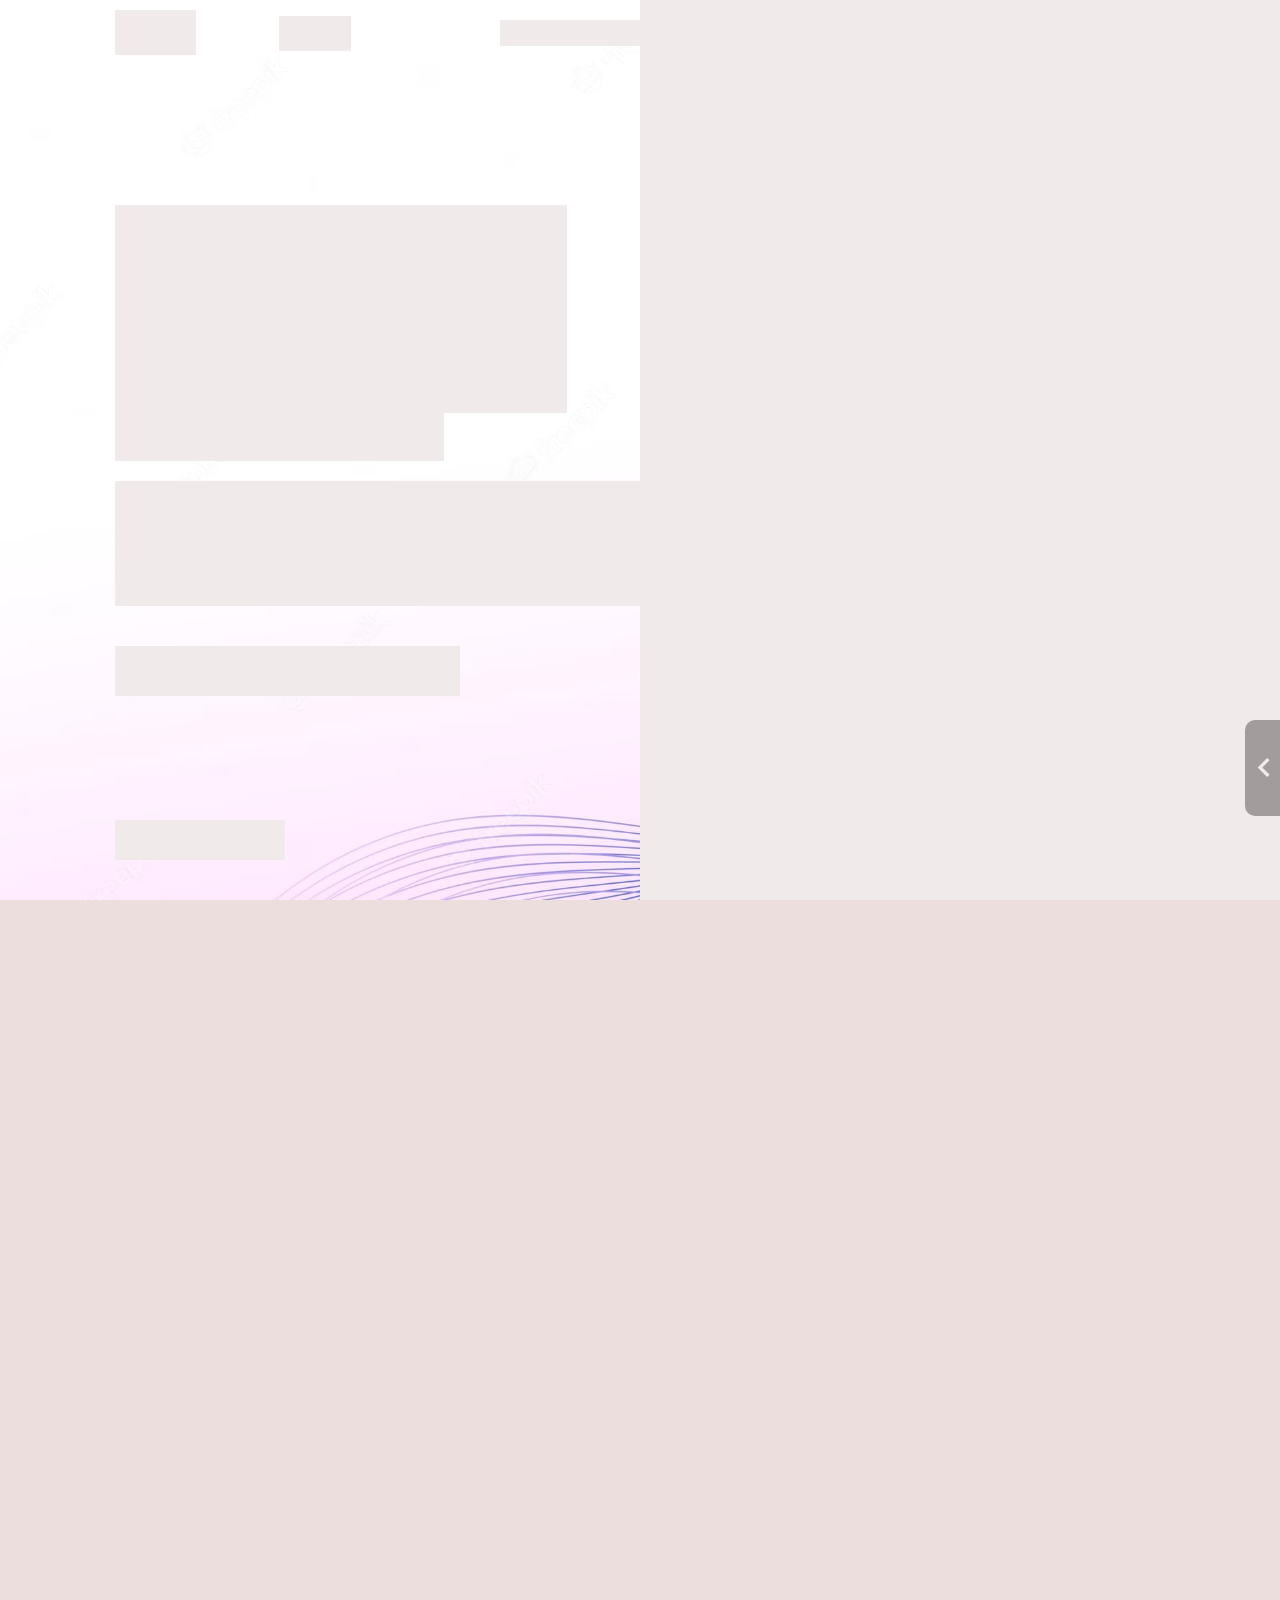
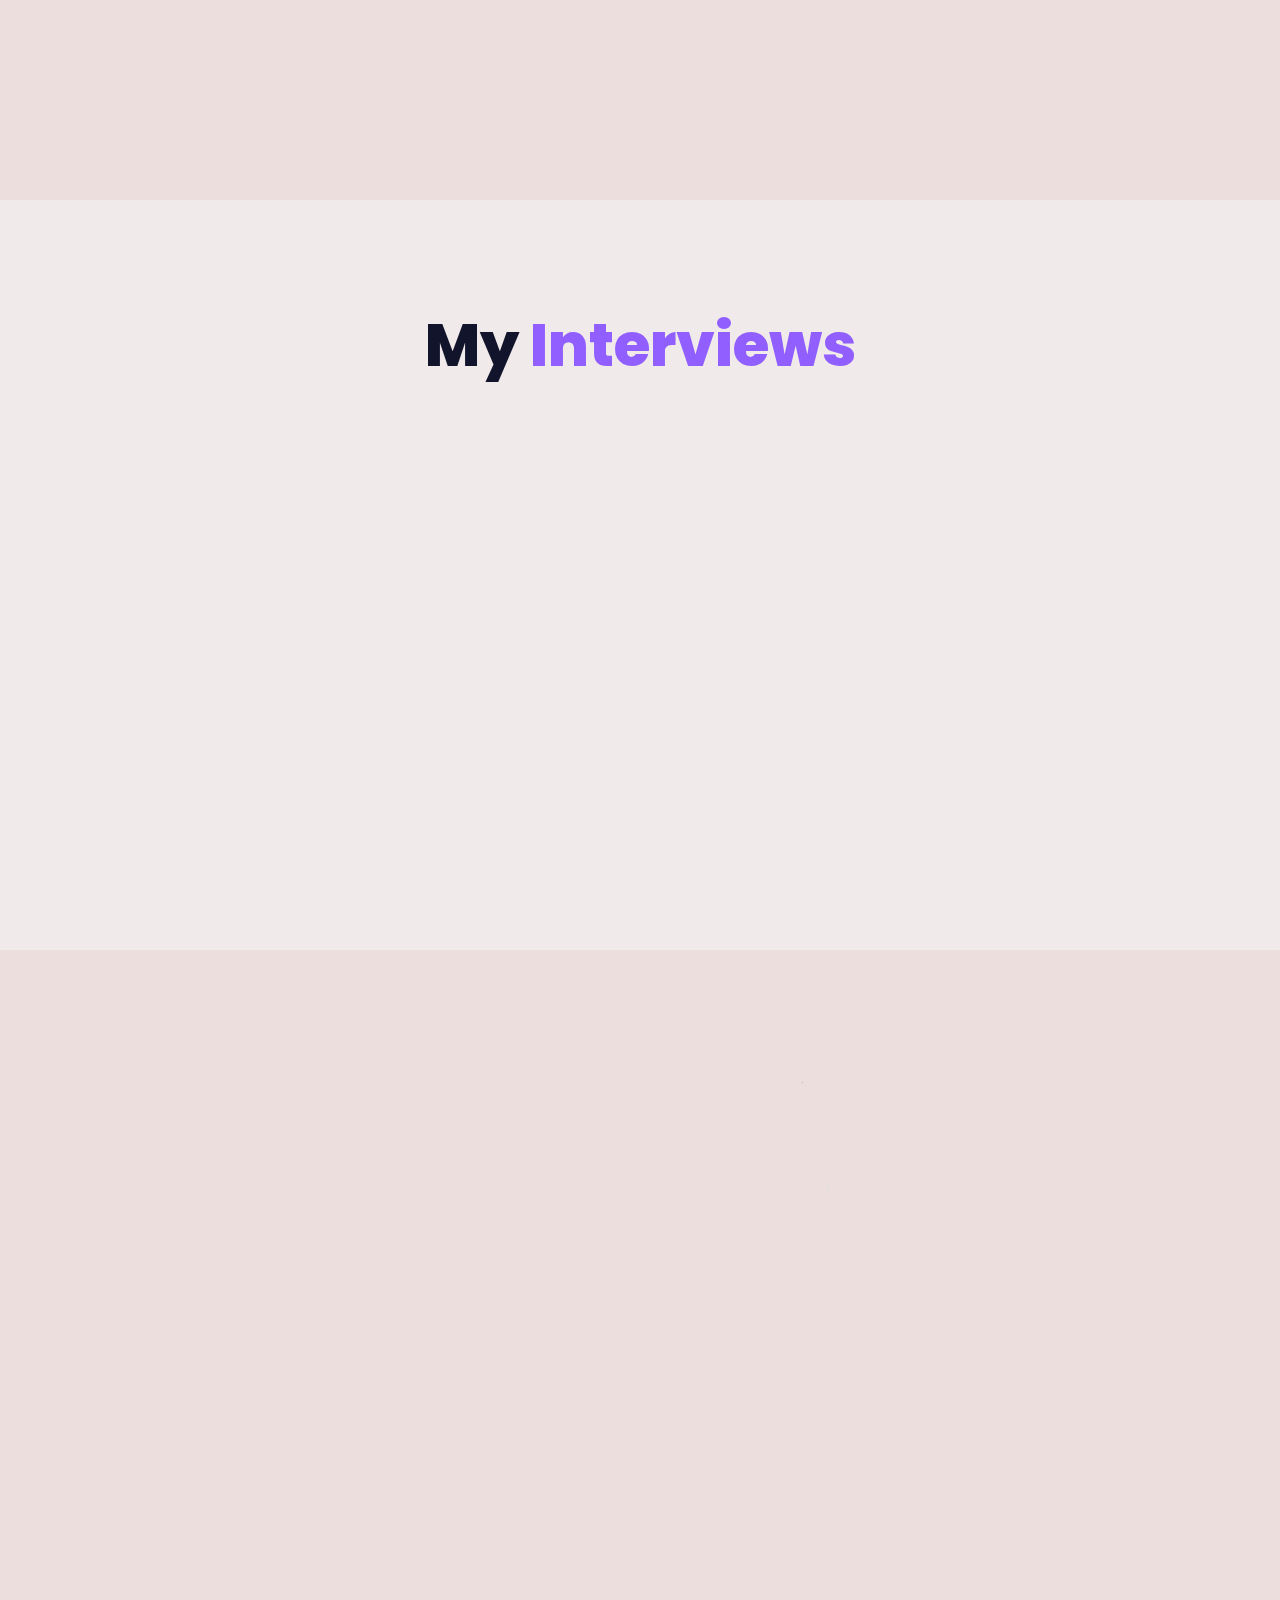
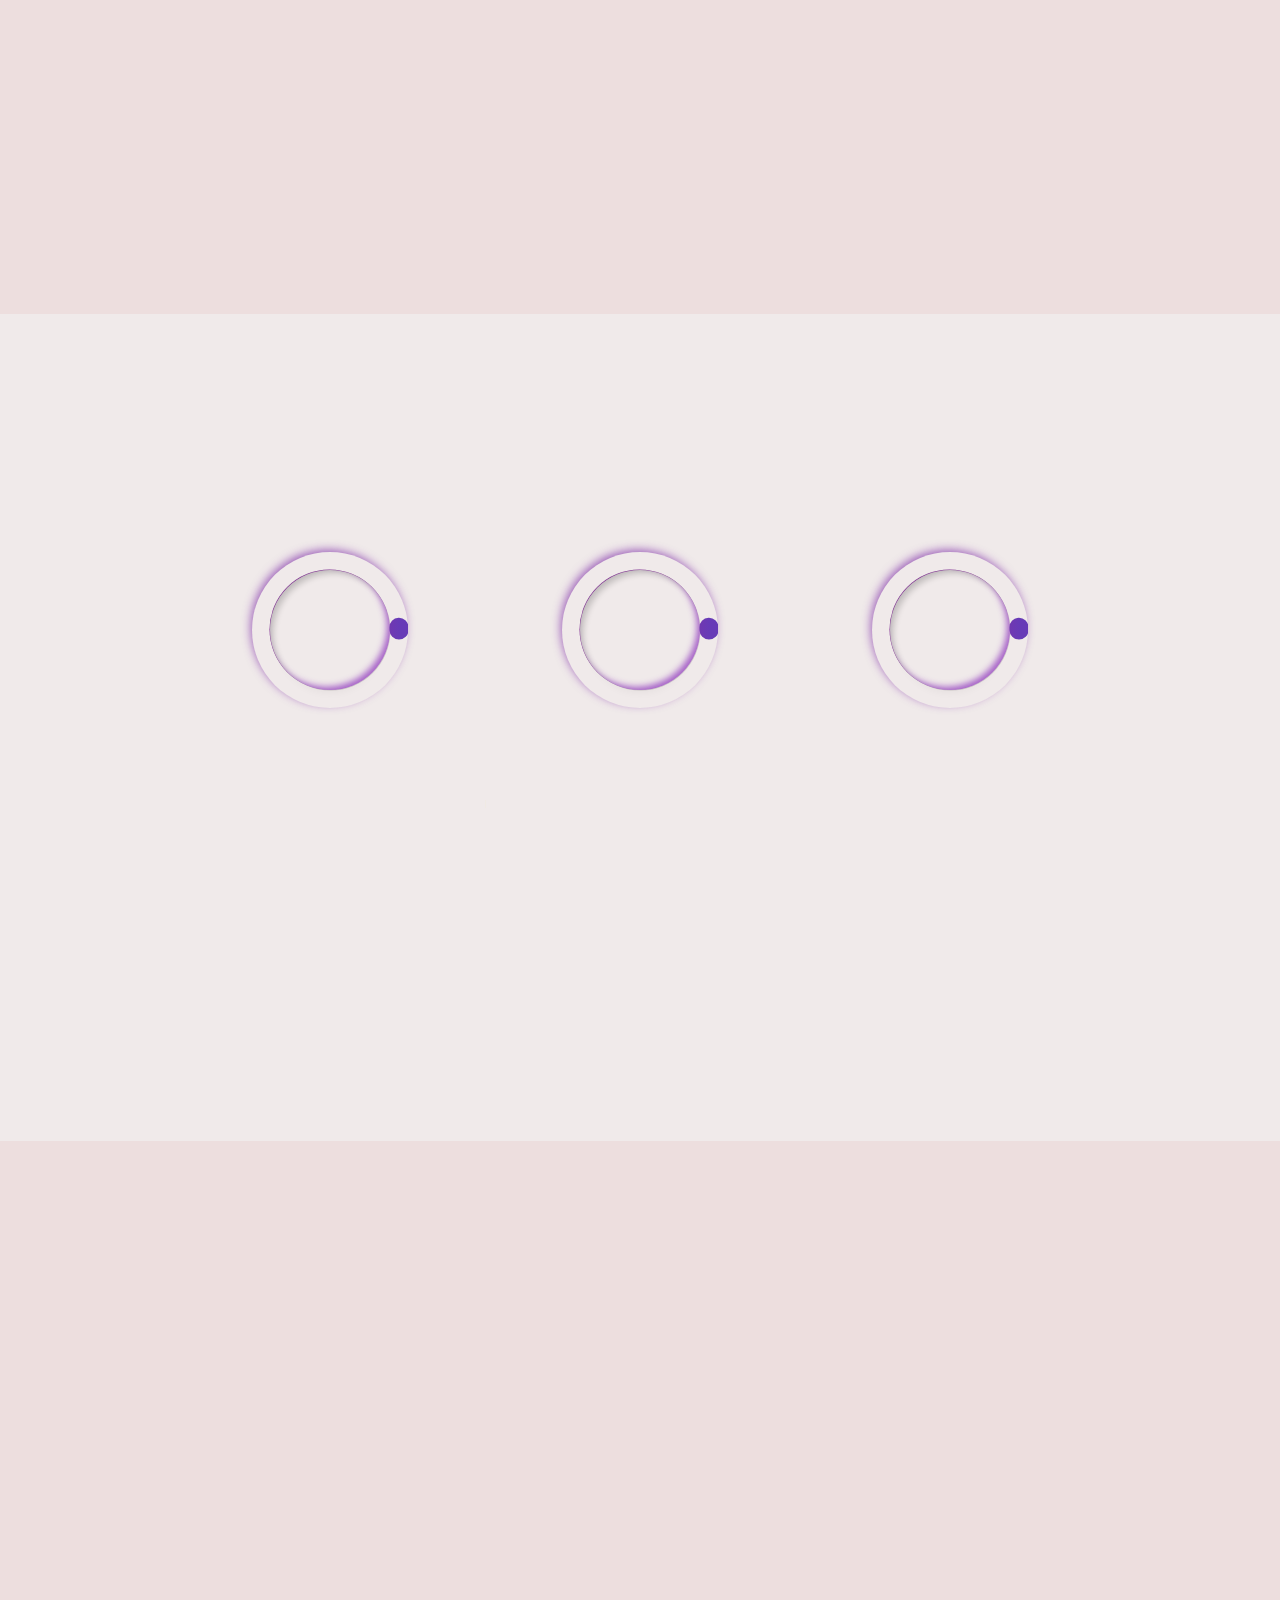
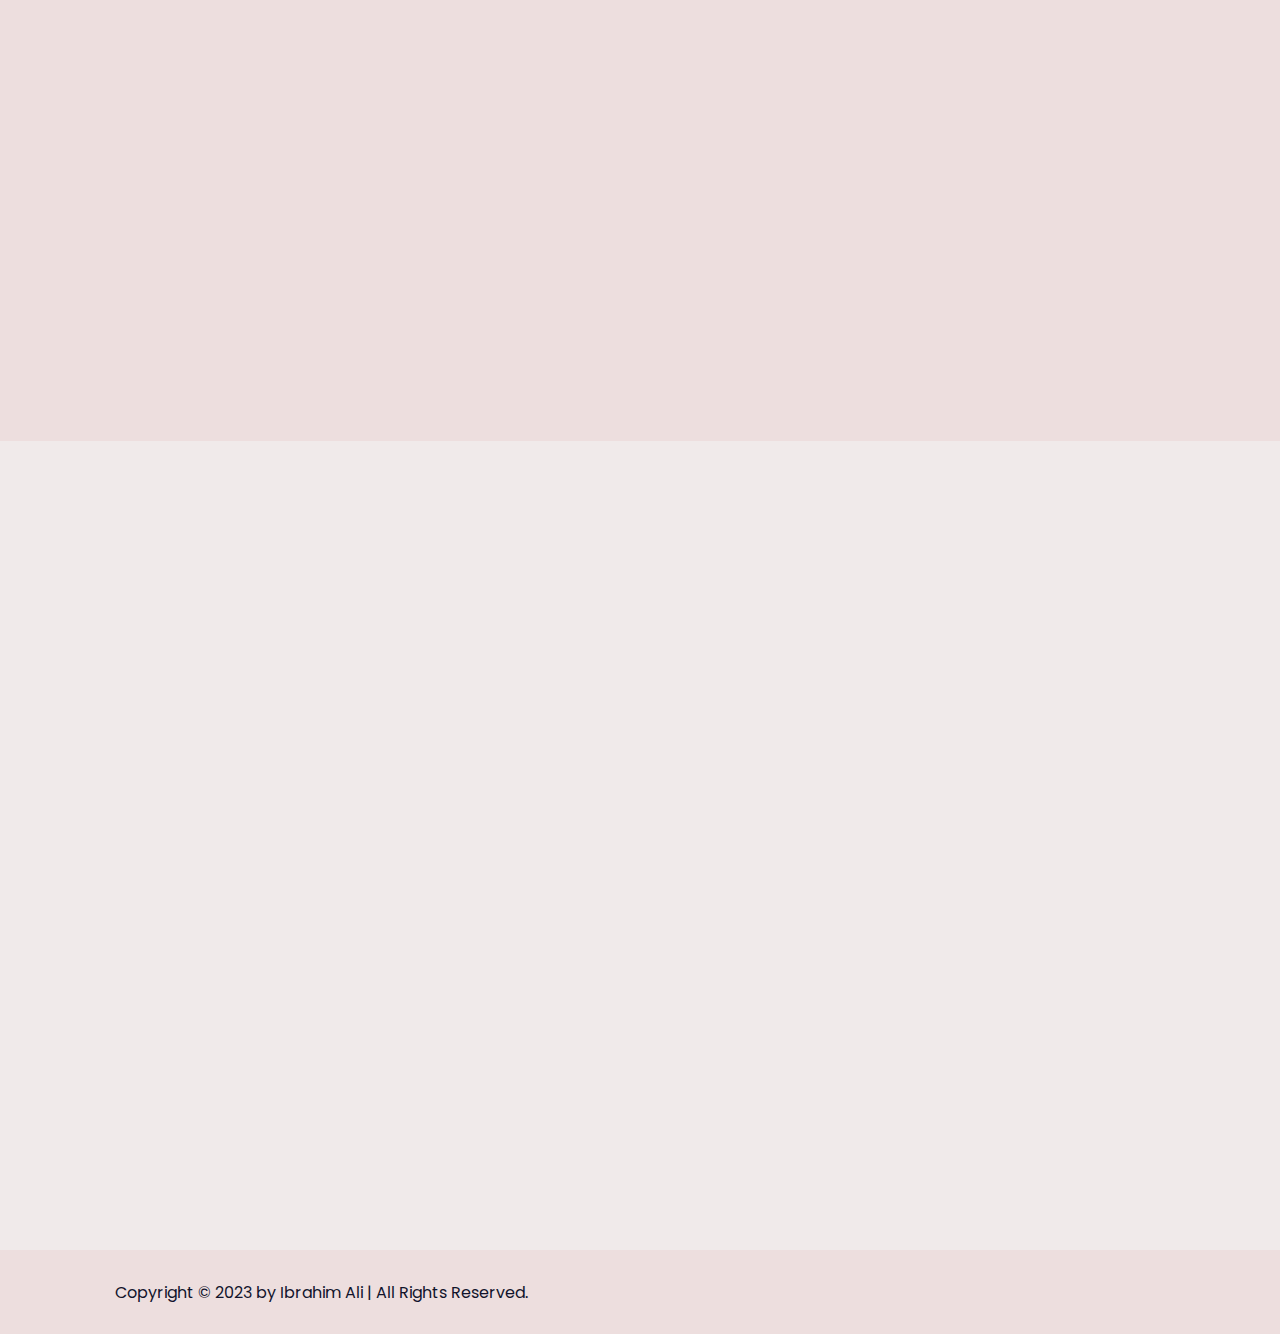
==== commit acd21997: "Update index.html" ====
--- a/index.html
+++ b/index.html
@@ -27,13 +27,7 @@
       </div>
       <div class="ln-btns">
         <button class="english ln-btn" onclick="languageEN();">English</button>
-        <button
-          class="turkish ln-btn"
-          onclick='languageTR();
-          window.location.replace("https://www.ibrahimali.net")'
-        >
-          Türkçe
-        </button>
+        <button class="turkish ln-btn" onclick="languageTR();">Türkçe</button>
       </div>
     </div>
 
@@ -257,7 +251,7 @@
       <div class="education-row">
         <div class="education-column">
           <h3 class="title tr-ed-1">
-            Education<span class="animate scroll" style="--i: 2"></span>
+            Education<span class="animate scroll" style="--i: 1.5"></span>
           </h3>
           <div class="education-box">
             <div class="education-content">
@@ -310,7 +304,7 @@
                 </p>
               </div>
             </div>
-            <span class="animate scroll" style="--i: 3"></span>
+            <span class="animate scroll" style="--i: 2"></span>
           </div>
         </div>
 
@@ -409,13 +403,13 @@
               </div>
             </div>
 
-            <span class="animate scroll" style="--i: 2"></span>
+            <!-- <span class="animate scroll" style="--i: 2"></span> -->
           </div>
         </div>
 
         <div class="skils-column">
           <h3 class="title">
-            CSS<span class="animate scroll" style="--i: 3.7"></span>
+            CSS<span class="animate scroll" style="--i: 1.7"></span>
           </h3>
           <div class="skill-box">
             <div class="skills-content">
@@ -443,13 +437,13 @@
               </div>
             </div>
 
-            <span class="animate scroll" style="--i: 4"></span>
+            <!-- <span class="animate scroll" style="--i: 4"></span> -->
           </div>
         </div>
 
         <div class="skils-column">
           <h3 class="title">
-            JavaScript<span class="animate scroll" style="--i: 5.7"></span>
+            JavaScript<span class="animate scroll" style="--i: 1.7"></span>
           </h3>
           <div class="skill-box">
             <div class="skills-content">
@@ -477,13 +471,14 @@
               </div>
             </div>
 
-            <span class="animate scroll" style="--i: 6"></span>
+            <!-- <span class="animate scroll" style="--i: 6"></span> -->
           </div>
         </div>
       </div>
 
       <h2 class="testimonials">
-        Testimonials<span class="animate scroll" style="--i: 7"></span>
+        Testimonials
+        <span class="animate scroll" style="--i: 9.5"></span>
       </h2>
 
       <div class="testim-container">
@@ -498,7 +493,7 @@
                   we will meet again.
                 </p>
               </div>
-              <span class="animate scroll" style="--i: 8"></span>
+              <span class="animate scroll" style="--i: 10"></span>
             </div>
 
             <div class="slider-element">
@@ -509,7 +504,7 @@
                   Stay strong. You can contact me whenever you want.
                 </p>
               </div>
-              <span class="animate scroll" style="--i: 9"></span>
+              <span class="animate scroll" style="--i: 10"></span>
             </div>
 
             <div class="slider-element">
@@ -638,7 +633,7 @@
             <span class="focus"></span>
           </div>
 
-          <span class="animate scroll" style="--i: 3"></span>
+          <span class="animate scroll" style="--i: 2"></span>
         </div>
 
         <div class="input-box">
@@ -664,7 +659,7 @@
             <span class="focus"></span>
           </div>
 
-          <span class="animate scroll" style="--i: 5"></span>
+          <span class="animate scroll" style="--i: 3"></span>
         </div>
 
         <div class="textarea-field">
@@ -678,13 +673,13 @@
           ></textarea>
           <span class="focus"></span>
 
-          <span class="animate scroll" style="--i: 7"></span>
+          <span class="animate scroll" style="--i: 4"></span>
         </div>
 
         <div class="btn-box btns">
           <button type="submit" class="btn tr-co-1">Submit</button>
 
-          <span class="animate scroll" style="--i: 6"></span>
+          <span class="animate scroll" style="--i: 5"></span>
         </div>
       </form>
 
@@ -707,13 +702,13 @@
           Copyright &copy; 2023 by Ibrahim Ali | All Rights Reserved.
         </p>
 
-        <span class="animate scroll" style="--i: 1"></span>
+        <!-- <span class="animate scroll" style="--i: 1"></span> -->
       </div>
 
       <div class="footer-iconTop">
         <a href="#home"><i class="bx bx-up-arrow-alt"></i></a>
 
-        <span class="animate scroll" style="--i: 3"></span>
+        <span class="animate scroll" style="--i: 1"></span>
       </div>
     </footer>
   </body>
@@ -721,38 +716,6 @@
   <script src="script.js"></script>
   <script src="language.js"></script>
   <script src="email-accept.js"></script>
-
-  <script>
-    /*    const themeTogg = document.querySelector(".theme-before");
-    const opacityTogg = document.querySelector(".opacity-sp");
-    let themeMode = localStorage.getItem("Mode");
-
-    if (themeMode === "Light") {
-      themeTogg.classList.remove("theme-after");
-      document.body.classList.add("light-theme");
-      opacityTogg.classList.add("opacity-sp2");
-    }
-
-    function theme() {
-      themeMode = localStorage.getItem("Mode");
-
-      if (themeMode !== "Light") {
-        themeTogg.classList.remove("theme-after");
-        document.body.classList.add("light-theme");
-        opacityTogg.classList.add("opacity-sp2");
-        localStorage.setItem("Mode", "Light");
-        // console.log(themeMode);
-      } else if (themeMode === "Light") {
-        themeTogg.classList.add("theme-after");
-        document.body.classList.remove("light-theme");
-        opacityTogg.classList.remove("opacity-sp2");
-        localStorage.setItem("Mode", null);
-        // console.log(themeMode);
-      }
-      // console.log(themeMode);
-    } */
-  </script>
-
   <script type="text/javascript" src="vanilla-tilt.js"></script>
   <script src="https://smtpjs.com/v3/smtp.js"></script>
 </html>
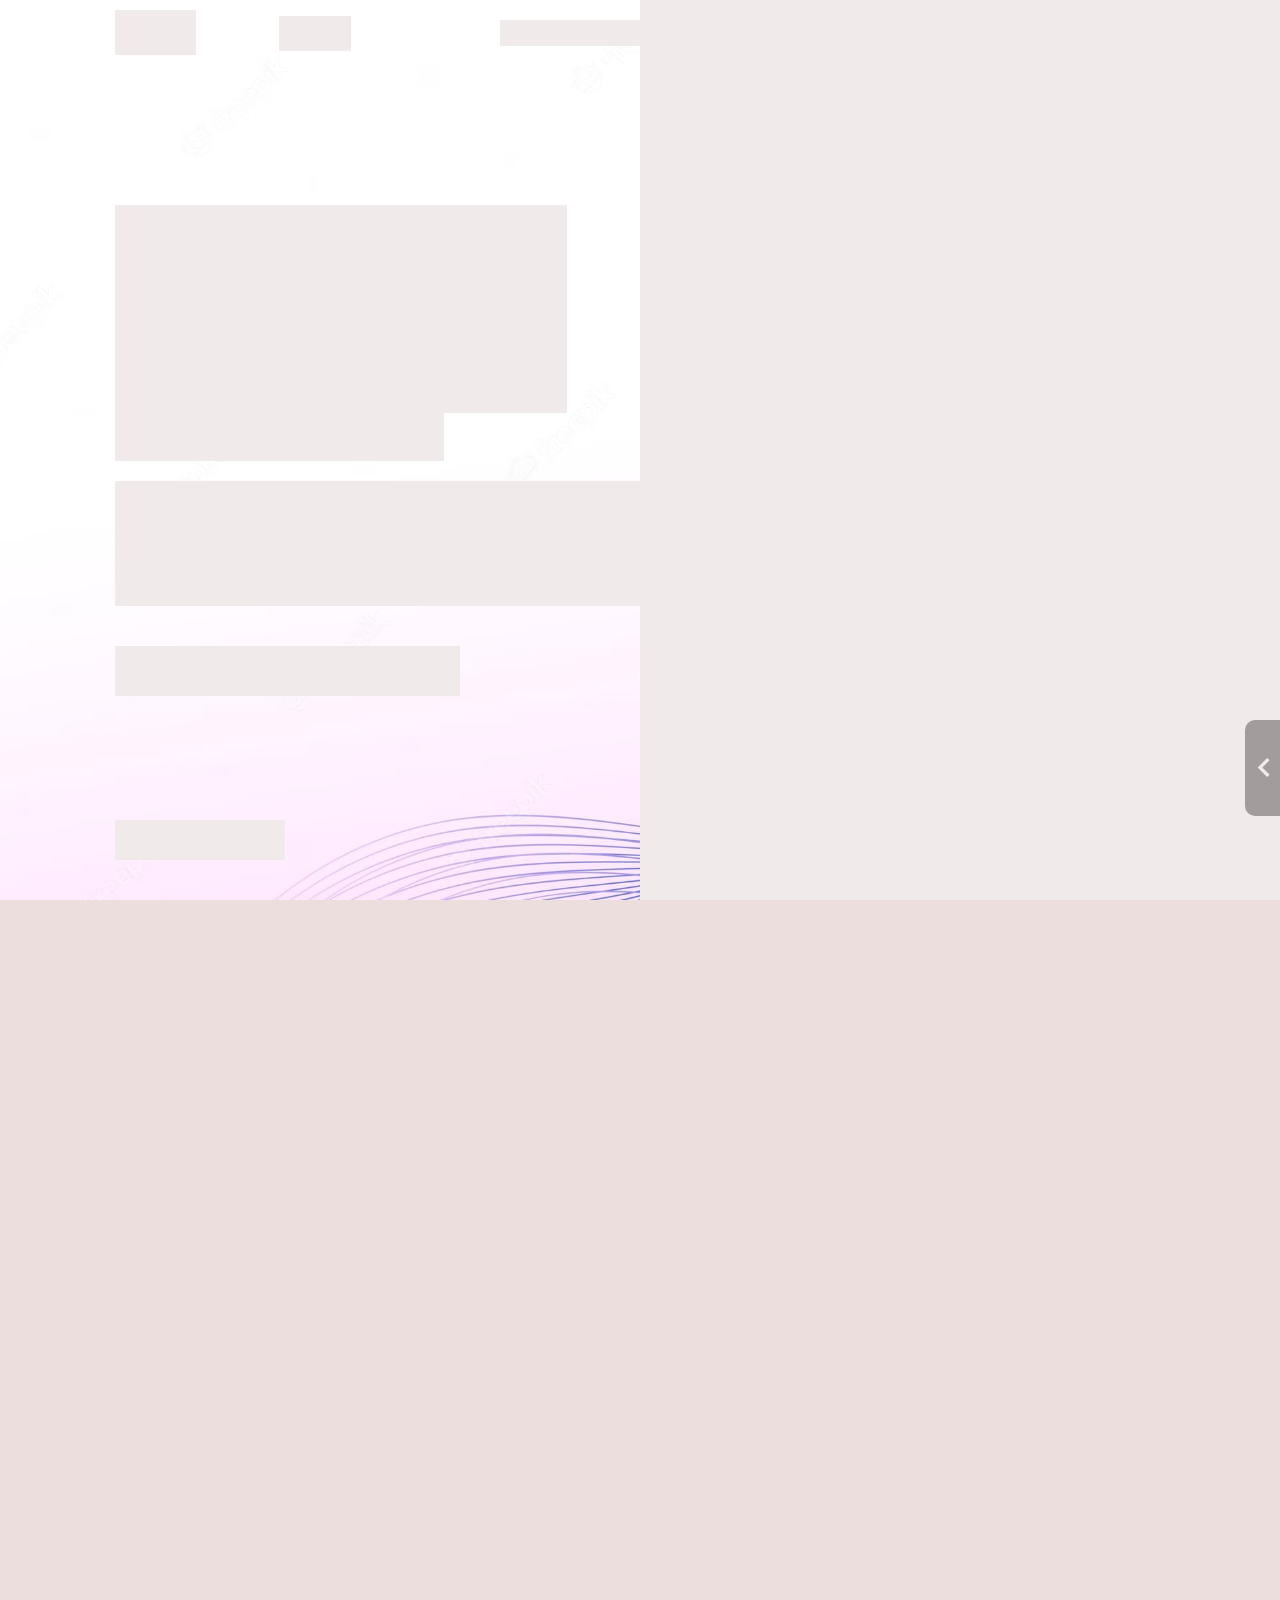
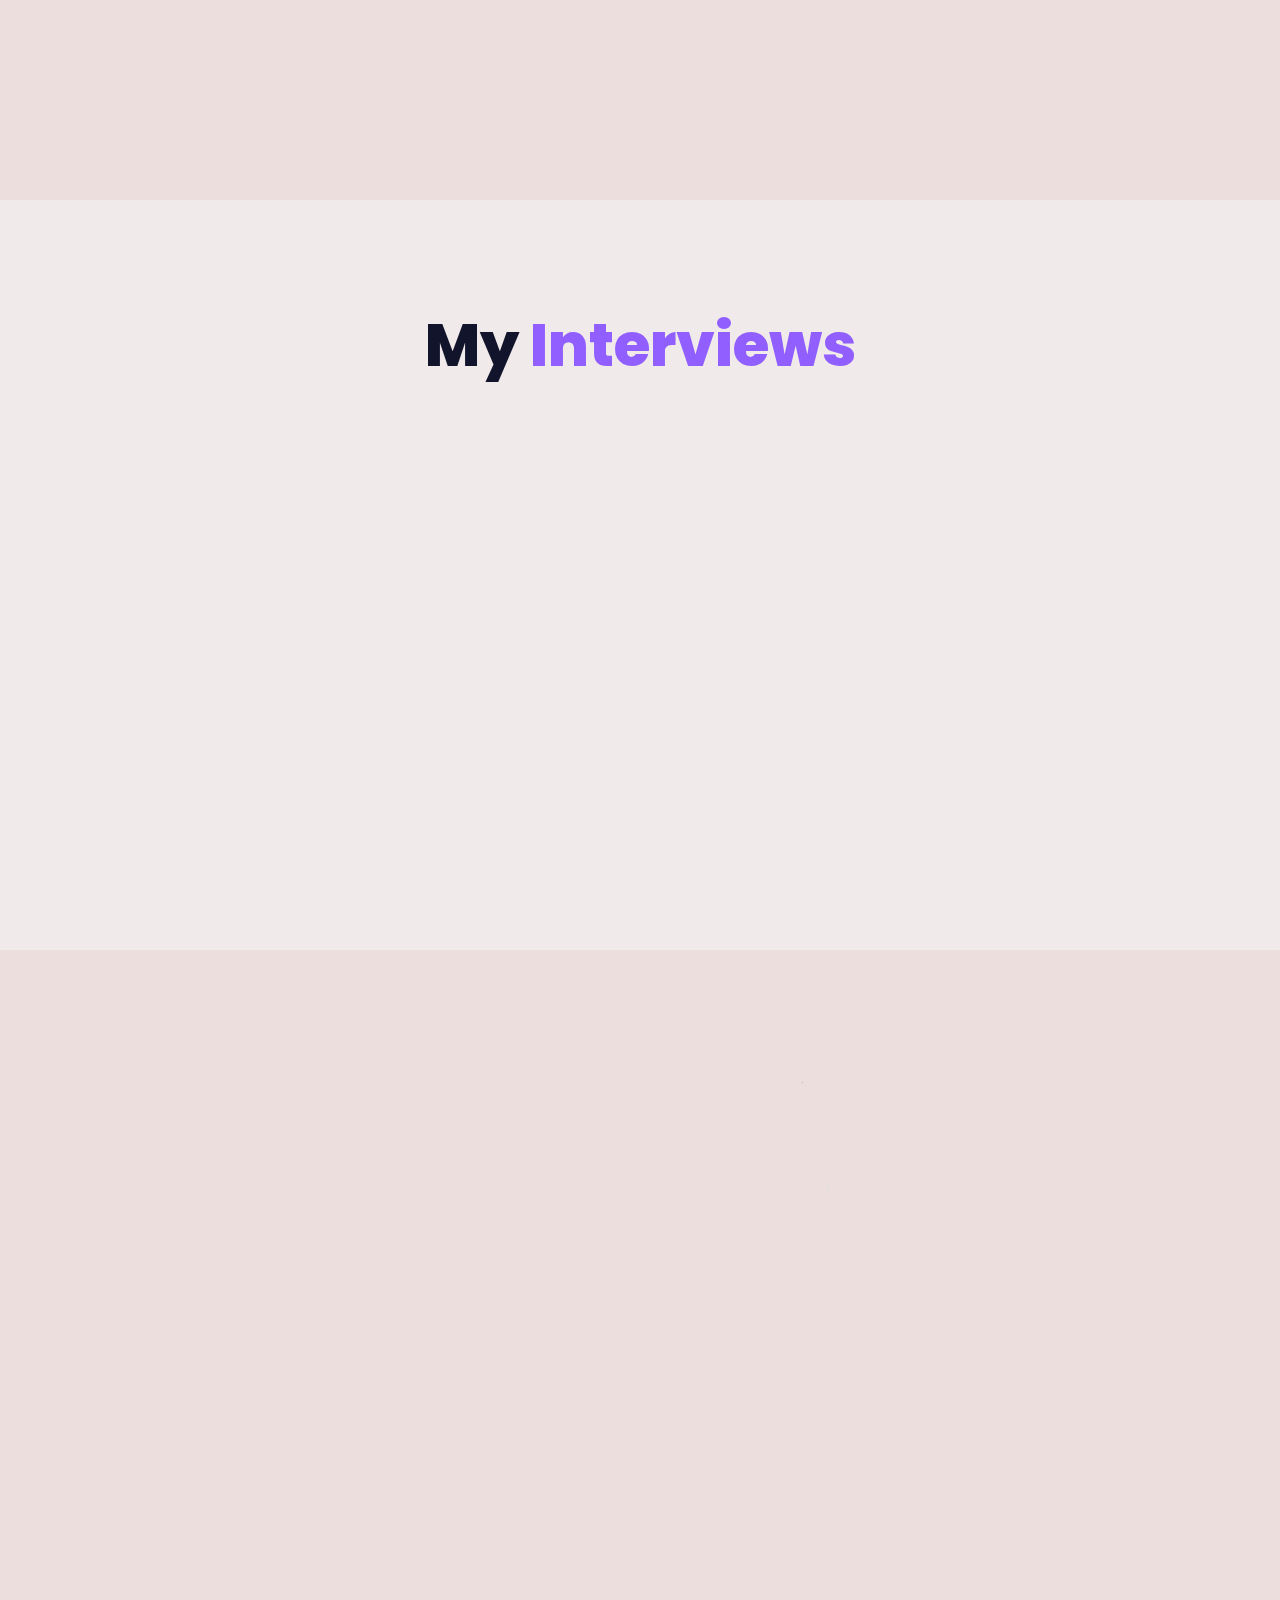
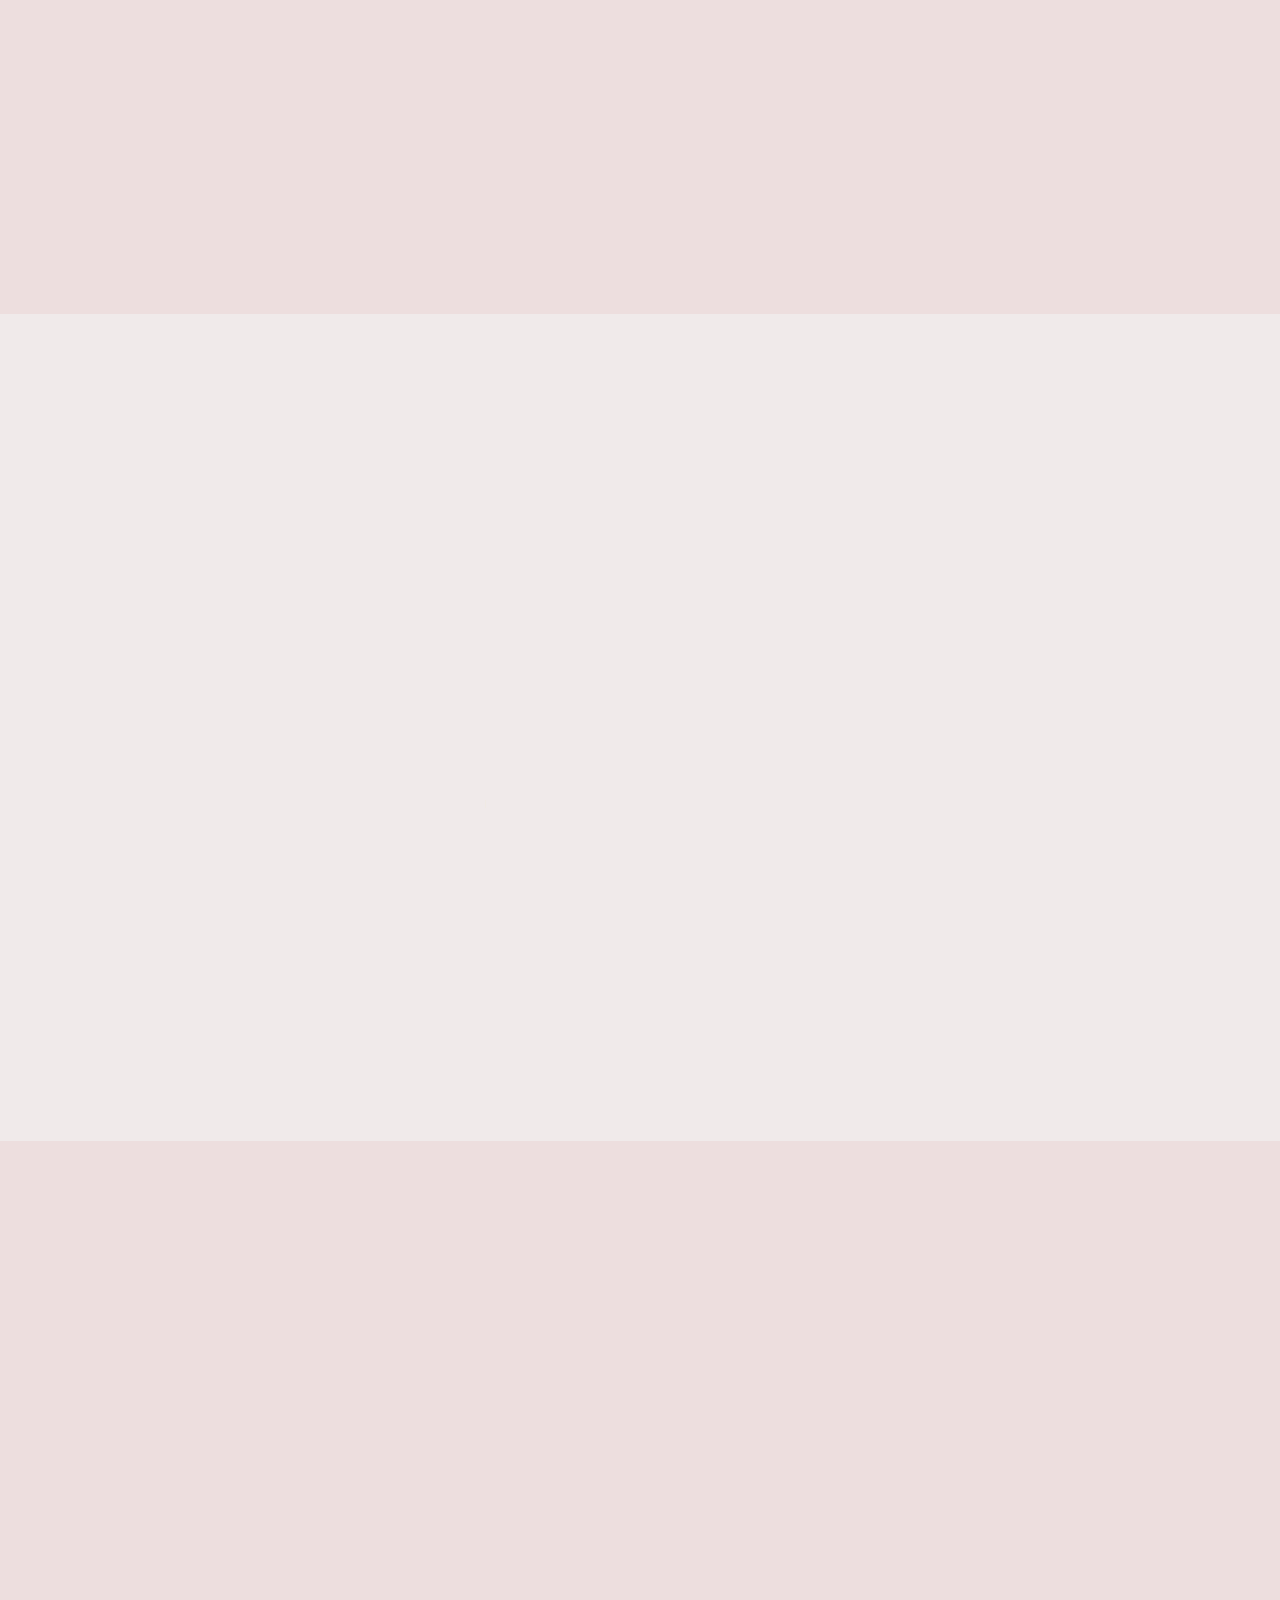
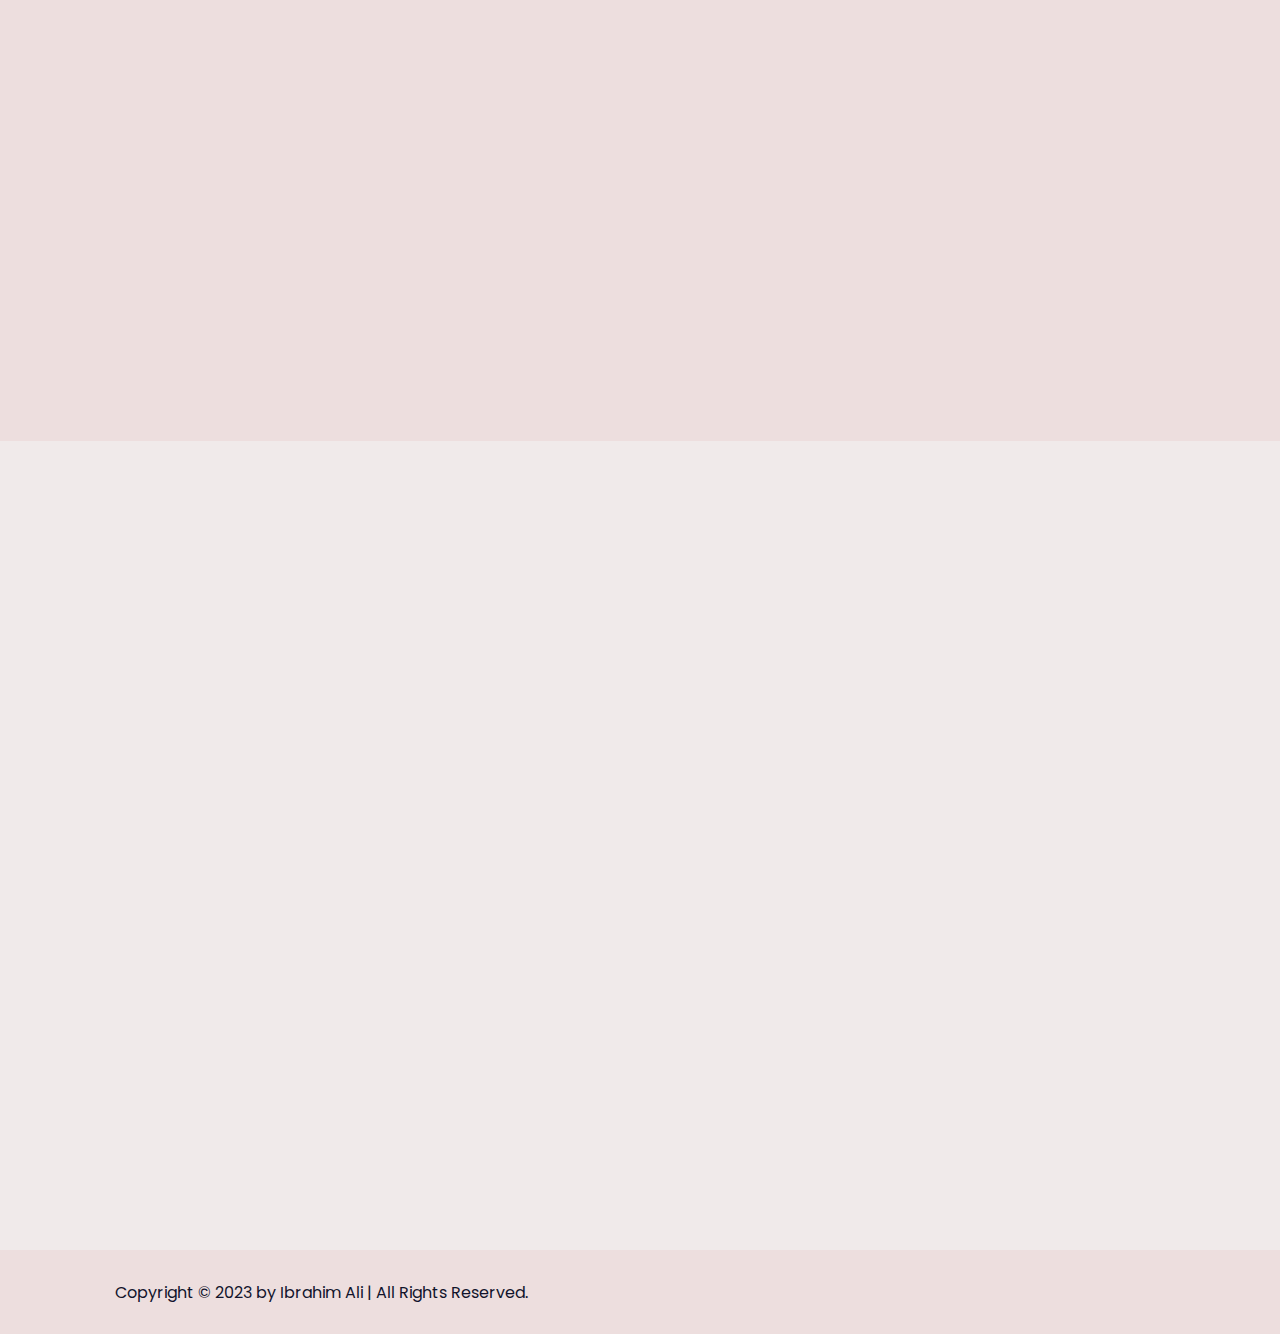
==== commit 09f9b684: "Update index.html" ====
--- a/index.html
+++ b/index.html
@@ -33,10 +33,11 @@
 
     <!-- header design-->
     <header class="header">
-      <a href="https://buy.stripe.com/5kAaGK6sV4pjaUo001" class="logo">
+      <a href="/thankyou.html" class="logo">
         <button class="logo-btn">Donate <i class="bx bx-smile"></i></button>
 
         <span class="animate" style="--i: 1"></span>
+        <!-- https://buy.stripe.com/5kAaGK6sV4pjaUo001 -->
       </a>
 
       <div class="theme-toggle-1">
@@ -478,7 +479,7 @@
 
       <h2 class="testimonials">
         Testimonials
-        <span class="animate scroll" style="--i: 9.5"></span>
+        <span class="animate scroll" style="--i: 5"></span>
       </h2>
 
       <div class="testim-container">
@@ -493,7 +494,7 @@
                   we will meet again.
                 </p>
               </div>
-              <span class="animate scroll" style="--i: 10"></span>
+              <span class="animate scroll" style="--i: 6"></span>
             </div>
 
             <div class="slider-element">
@@ -504,7 +505,7 @@
                   Stay strong. You can contact me whenever you want.
                 </p>
               </div>
-              <span class="animate scroll" style="--i: 10"></span>
+              <span class="animate scroll" style="--i: 6"></span>
             </div>
 
             <div class="slider-element">
@@ -516,7 +517,7 @@
                   a man carring drones.
                 </p>
               </div>
-              <span class="animate scroll" style="--i: 10"></span>
+              <span class="animate scroll" style="--i: 6"></span>
             </div>
           </div>
         </div>
--- a/style.css
+++ b/style.css
@@ -29,6 +29,7 @@
     .light-theme {
     --bg-color: #f0eaea;
     --bg-color-2: #eddede;
+    --bg-color-3: #dacaca;
     --text-color: #12142c;
     --text-color-2: #2b678f; /** used by bx buttons */
     --gradient2: linear-gradient(#f2e9e9, #f2e9e9); /* projects & buttons background*/
@@ -38,6 +39,7 @@
     --bg-color: #000000;
     --bg-color-2-r: #12142c; /* original one */
     --bg-color-2: #1f2452;
+    --bg-color-3: #13183e;
     --text-color: #eddede;
     --text-color-2: white; /** used by bx buttons on hover*/
     --gradient2: linear-gradient(#000000, #000000); /* projects & buttons background*/
@@ -72,7 +74,7 @@
     justify-content: space-between;
     align-items: center;
     z-index: 100;
-    transition: 1s;
+    transition: .15s;
   }
   .header.sticky {
     background: var(--bg-color-2);
@@ -536,7 +538,7 @@
   flex-direction: column;
   min-height: auto;
   padding-bottom: 5rem;
-  background: var(--bg-color-2);
+  background: var(--bg-color-2); 
 }
 .education .education-row {
   display: flex;
@@ -579,6 +581,7 @@
   border: .2rem solid var(--main-color);
   border-radius: .6rem;
   margin-bottom: 2rem;
+  z-index: 0;
 }
 
 .education-content .content::before {
@@ -588,7 +591,7 @@
   left: 0;
   width: 0;
   height: 100%;
-  background: var(--bg-color-2);
+  background: var(--bg-color-3);
   overflow: hidden;
   z-index: -1;
   transition: .5s;
@@ -656,30 +659,40 @@
 .skill-box .skills-content {
   background: transparent;
   position: relative;
-  /*border: .2rem solid var(--main-color);*/
   border-radius: .6rem;
   padding: 1.5rem 1.5rem;
   z-index: 1;
   overflow: hidden;
   width: fit-content;
-}/*
-.skill-box .skills-content::before {
-  content: '';
-  position: absolute;
-  top: 0;
-  left: 0;
-  width: 0;
-  height: 100%;
-  background: var(--bg-color);
-  z-index: -1;
-  transition: .5s;
-}
-.skill-box .skills-content:hover::before {
-  width: 100%;
-} */
+}
 .circle-container {
   position: relative;
-  /*background: yellowgreen;*/
+  opacity: 0;
+}
+.circle-animate .skils-column:nth-child(1) .circle-container {
+  opacity: 1;
+}
+.circle-animate .skils-column:nth-child(2) .circle-container {
+  animation: shadowVis-2 linear 2s forwards;
+}
+.circle-animate .skils-column:nth-child(3) .circle-container {
+  animation: shadowVis-2 linear 3s forwards;
+}
+@keyframes shadowVis-2 {
+  0%,50% {
+    opacity: 0;
+  }
+  100% {
+    opacity: 1;
+  }
+}
+@keyframes shadowVis-3 {
+  0%,67% {
+    opacity: 0;
+  }
+  100% {
+    opacity: 1;
+  }
 }
 .outer-circle {
   width: fit-content;
@@ -719,34 +732,28 @@
   r: 69px;
 }
 .circle-animate #number-circle1 {
+  animation: animNumb-1 1s linear forwards;
+}
+.circle-animate #number-circle2 {
+  animation: animNumb-1 2s linear forwards;
+}
+.circle-animate #number-circle3 {
   animation: animNumb-1 3s linear forwards;
 }
-.circle-animate #number-circle2 {
-  animation: animNumb-1 3.5s linear forwards;
-}
-.circle-animate #number-circle3 {
-  animation: animNumb-1 4s linear forwards;
-}
 
 
 .circle-animate .circle-1 {
-  animation: animCircle-1 3s linear forwards;
+  animation: animCircle-1 1s linear forwards;
 }
 .circle-animate .circle-2 {
-  animation: animCircle-2 3.5s linear forwards;
+  animation: animCircle-2 2s linear forwards;
 }
 .circle-animate .circle-3 {
-  animation: animCircle-3 4s linear forwards;
-}
-.circle-animate .circle-4 {
-  animation: animCircle-4 3s linear forwards;
-}
-.circle-animate .circle-5 {
-  animation: animCircle-5 3s linear forwards;
+  animation: animCircle-3 3s linear forwards;
 }
 /* take it down later*/
 @keyframes animCircle-1 {
-  0%,10%,30%{
+  0%,30%{
     stroke-dashoffset: 430;
   }
   100% {
@@ -754,7 +761,7 @@
   }
 }
 @keyframes animCircle-2 {
-  0%,40%{
+  0%,50%{
     stroke-dashoffset: 430;
   }
   100% {
@@ -762,11 +769,36 @@
   }
 }
 @keyframes animCircle-3 {
-  0%,50%{
+  0%,67%{
     stroke-dashoffset: 430;
   }
   100% {
     stroke-dashoffset: 38.7; /* 91% changed*/
+  }
+}
+
+@keyframes animCircle-21 {
+  0%,30%{
+    stroke-dashoffset: 400;
+  }
+  100% {
+    stroke-dashoffset: 60; /* 98%  changed*/
+  }
+}
+@keyframes animCircle-22 {
+  0%,50%{
+    stroke-dashoffset: 400;
+  }
+  100% {
+    stroke-dashoffset: 70; /* 93% changed*/
+  }
+}
+@keyframes animCircle-23 {
+  0%,67%{
+    stroke-dashoffset: 400;
+  }
+  100% {
+    stroke-dashoffset: 75; /* 91% changed*/
   }
 }
 
@@ -870,6 +902,11 @@
 
 .contact form .btn-box.btns .btn {
   cursor: pointer;
+}
+
+input[type=number]::-webkit-inner-spin-button,
+input[type=number]::-webkit-outer-spin-button {
+  -webkit-appearance: none;
 }
 
 /**For spining sphere**/
@@ -1199,8 +1236,17 @@
     height: 100px;
   }
   circle {
-    stroke-dasharray: 360; /* changed */
+    stroke-dasharray: 400;
     r: 58px;
+  }
+  .circle-animate .circle-1 {
+    animation: animCircle-21 1s linear forwards;
+  }
+  .circle-animate .circle-2 {
+    animation: animCircle-22 2s linear forwards;
+  }
+  .circle-animate .circle-3 {
+    animation: animCircle-23 3s linear forwards;
   }
 }
 
--- a/language.css
+++ b/language.css
@@ -11,9 +11,6 @@
   border-top-left-radius: 1rem;
   border-bottom-left-radius: 1rem;
   transition: .25s;
-}
-.languageWidth {
-  width: 3.5rem;
 }
 .languagePop {
   animation: languagePop linear 5s forwards;
@@ -41,6 +38,12 @@
 }
 .language:hover .ln-left {
   display: none;
+} 
+.languageUNHIDE {
+  width: 15rem !important;
+}
+.languageHIDE {
+  width: 3.5rem !important;
 }
 .ln-btns {
   display: flex;
@@ -56,6 +59,7 @@
   cursor: pointer;
   border-bottom: 0.1rem solid var(--main-color);
 }
+
 @keyframes languagePop {
   0%,50% {
     width: 3.5rem;
@@ -82,8 +86,3 @@
     width: 15rem;
   }
 }
-@keyframes languagePop2 {
-  100% {
-    width: 15rem;
-  }
-}